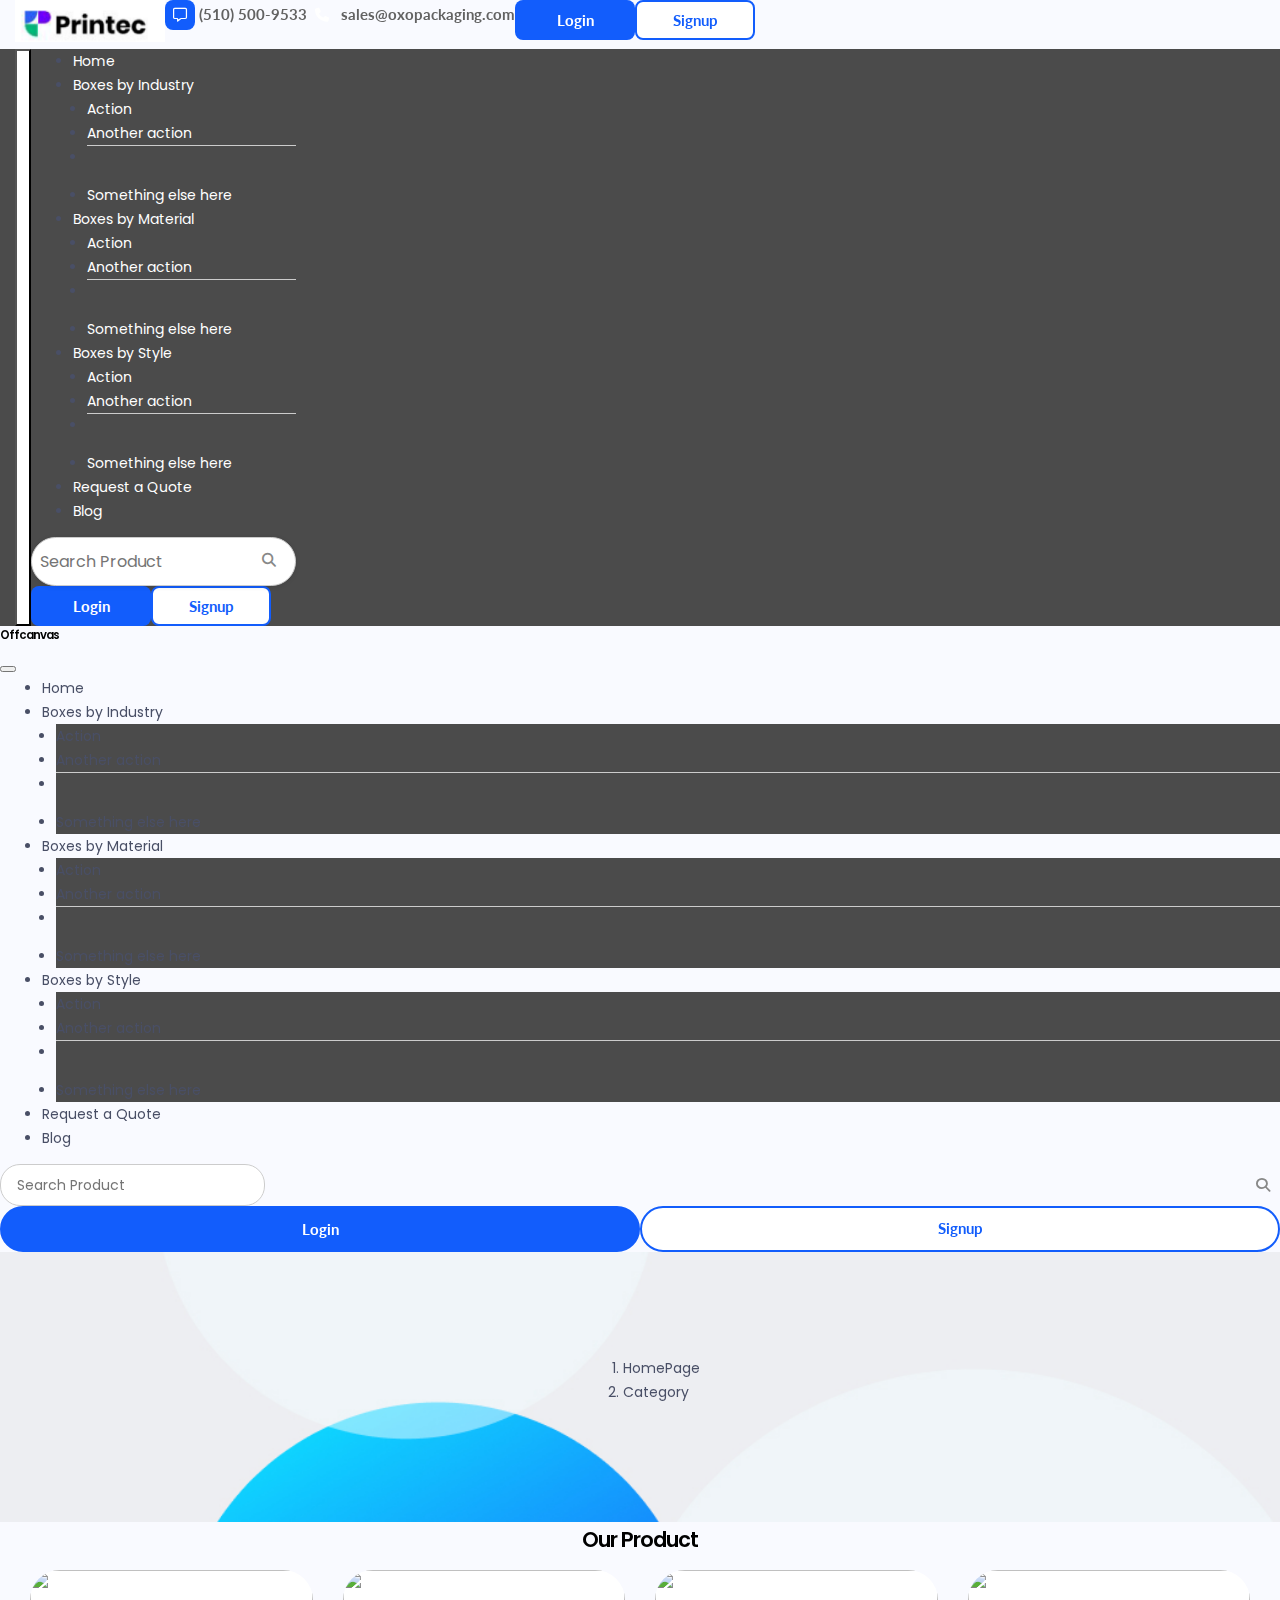
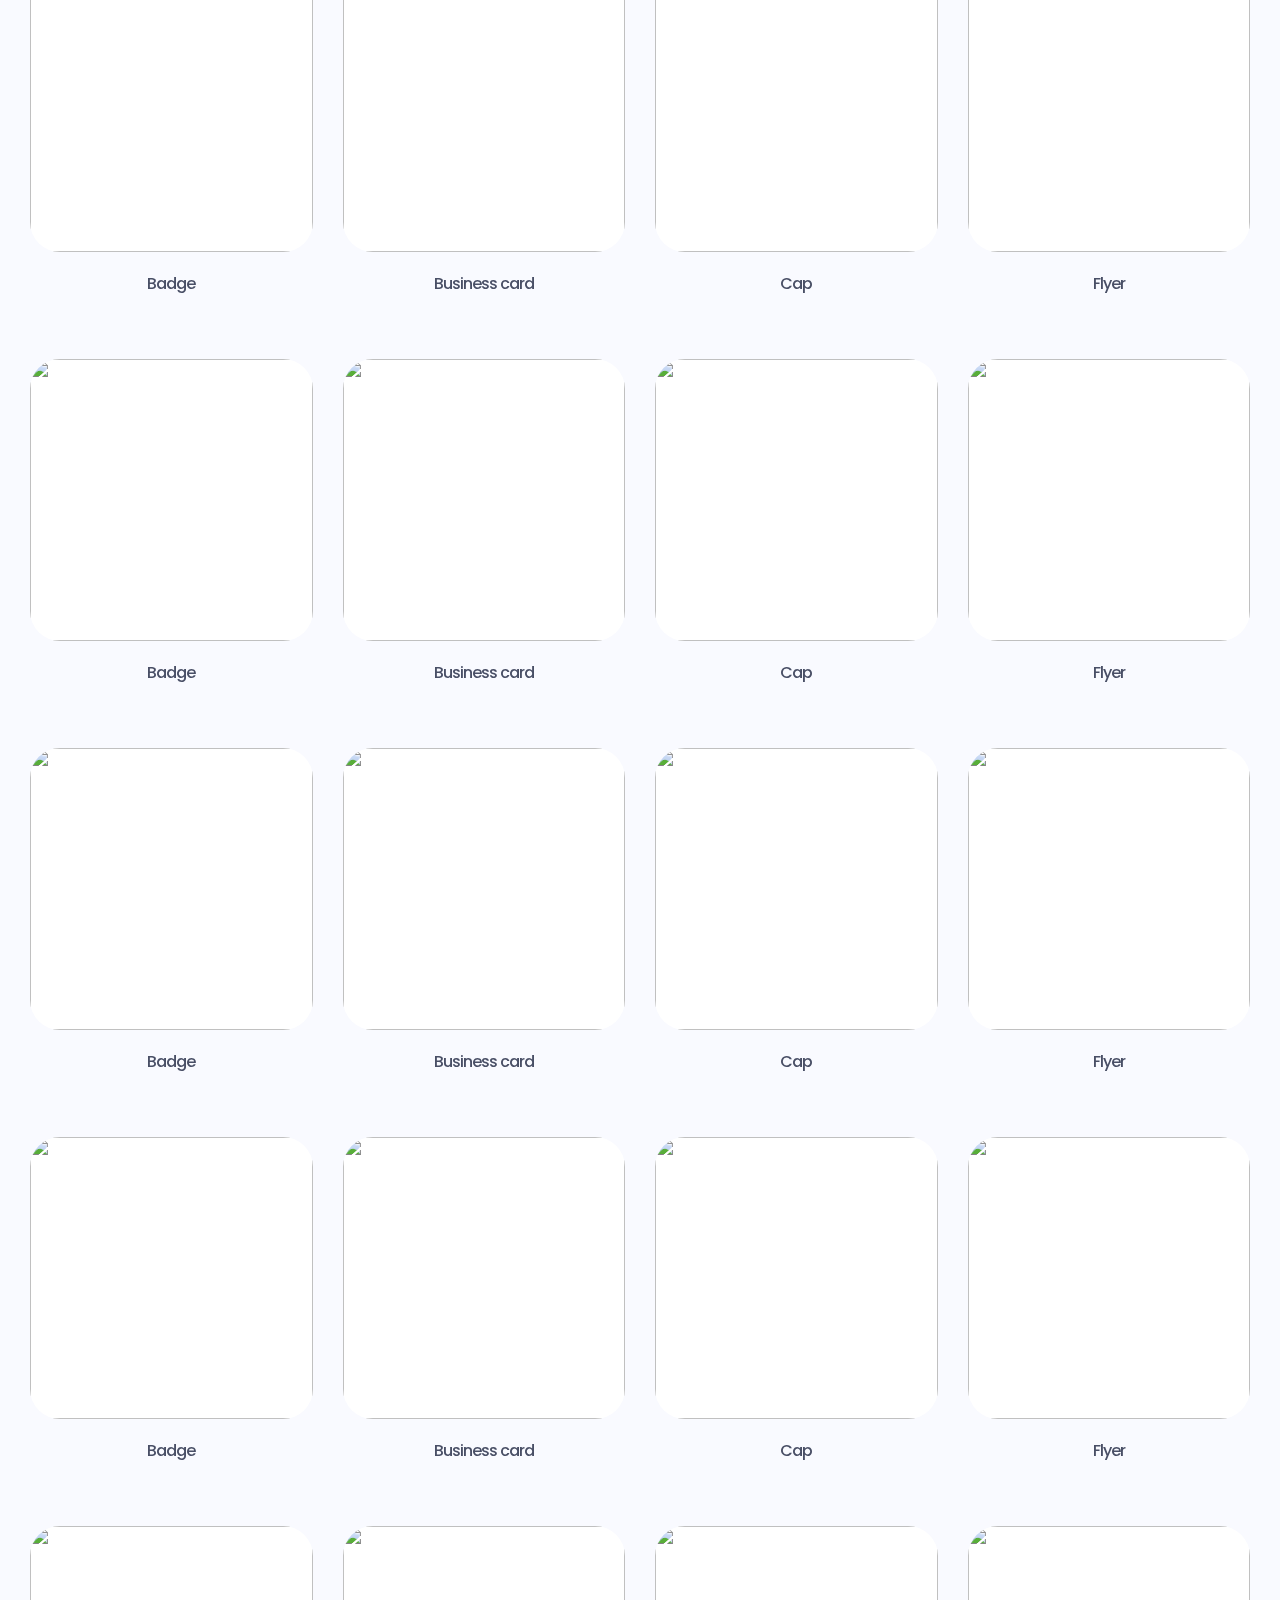
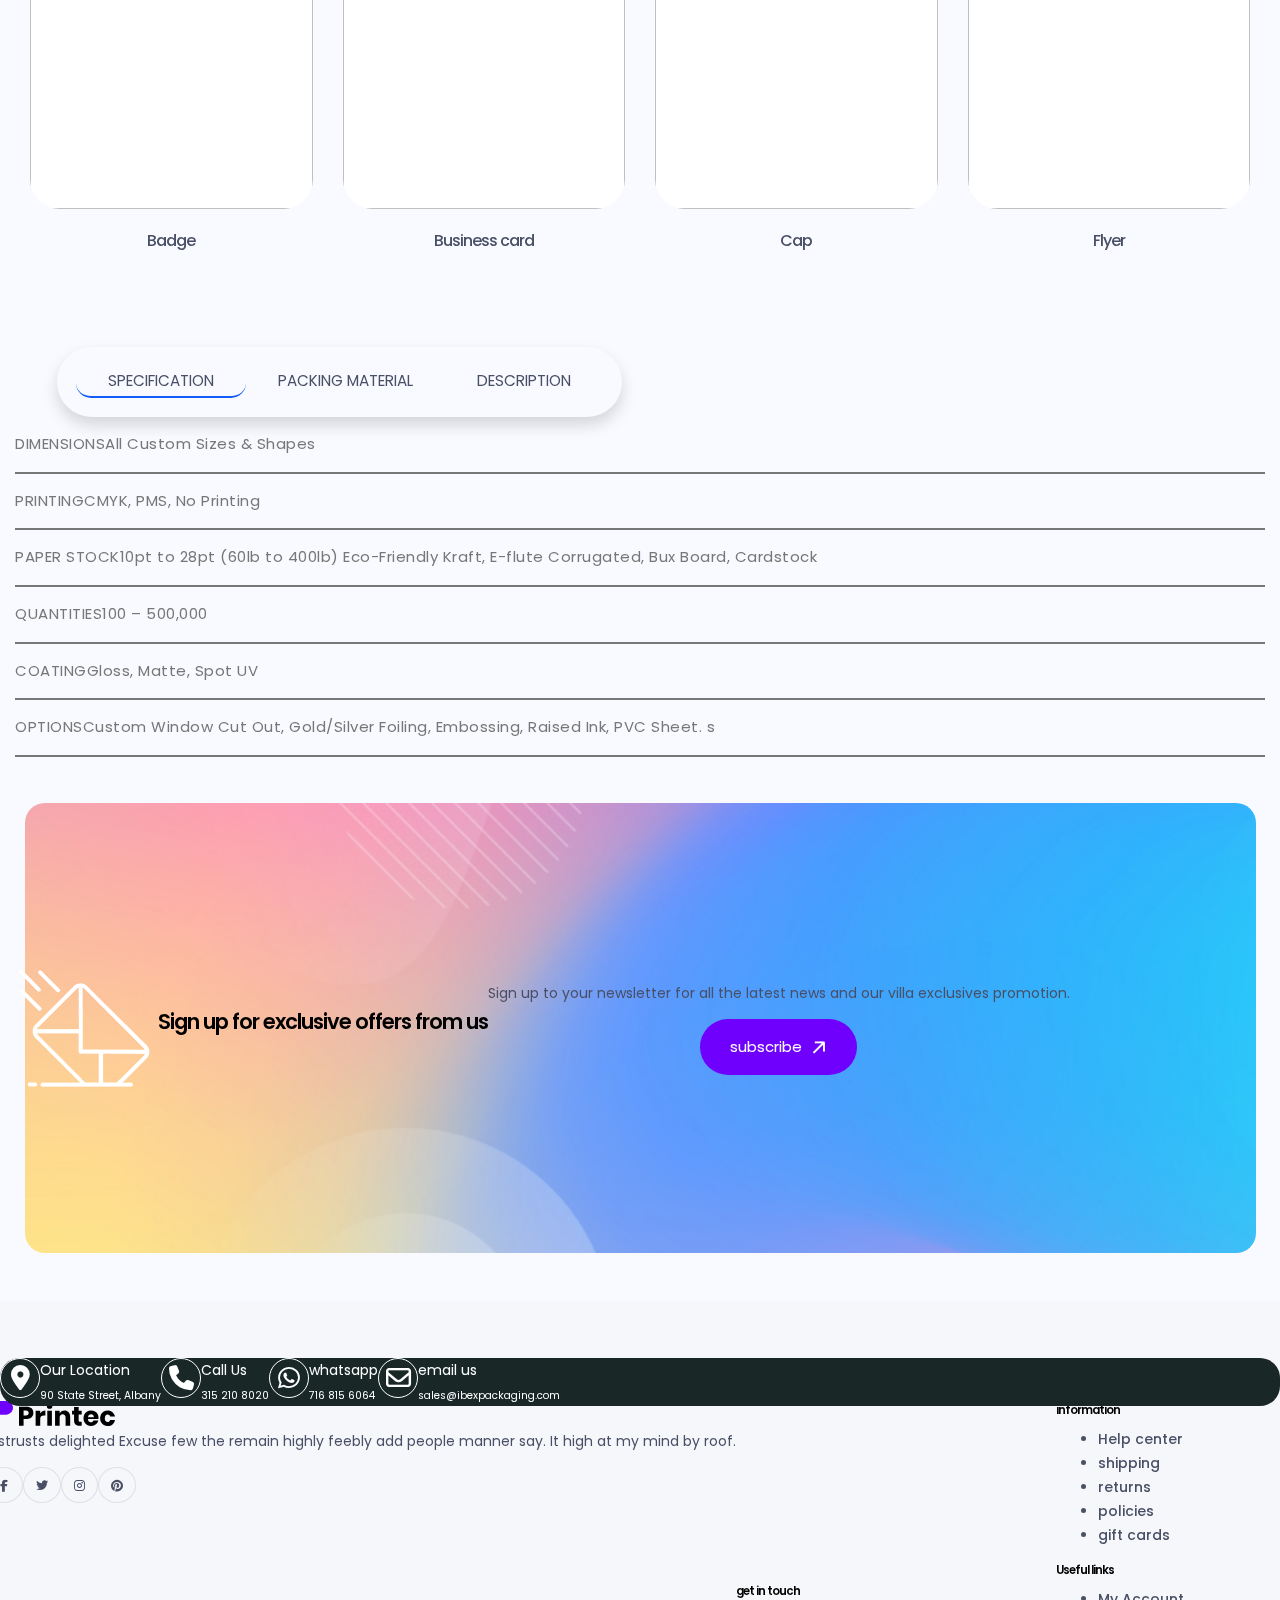
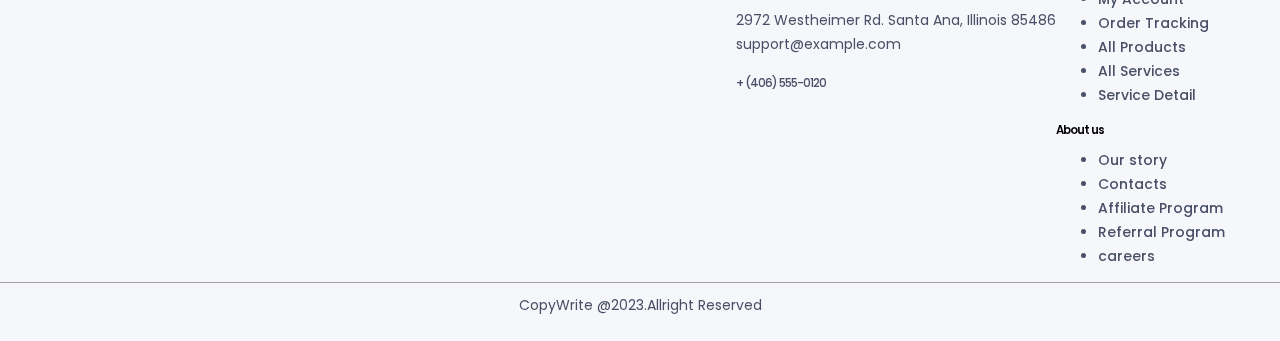
==== categorypage.html @ 9738be98 "first commit" ====
<!DOCTYPE html>
<html lang="en">

<head>
  <meta charset="utf-8" />
  <meta name="viewport" content="width=device-width, initial-scale=1" />
  <title>Custom Box Website</title>
  <link href="https://cdn.jsdelivr.net/npm/bootstrap@5.3.2/dist/css/bootstrap.min.css" rel="stylesheet"
    integrity="sha384-T3c6CoIi6uLrA9TneNEoa7RxnatzjcDSCmG1MXxSR1GAsXEV/Dwwykc2MPK8M2HN" crossorigin="anonymous" />
  <link rel="stylesheet" href="./asset/css/style.css" />
  <link rel="stylesheet" href="./asset/css/mainhome.css" />

  <link href="https://cdnjs.cloudflare.com/ajax/libs/font-awesome/5.13.0/css/all.min.css" rel="stylesheet" />

  <!-- F-Awesome  -->
  <link rel="stylesheet" href="https://cdnjs.cloudflare.com/ajax/libs/font-awesome/6.4.2/css/all.min.css" />

  <link rel="stylesheet" href="./asset/css/swiper-bundle.min.css" />

  <link rel="stylesheet" href="./asset/css/test.css" />

  <!--###############> AOS Animation Style Start <#################  -->
  <link href="https://unpkg.com/aos@2.3.1/dist/aos.css" rel="stylesheet" />
  <!--###############> AOS Animation Style End  <#################  -->

  <!-- /*###########< New Asstes Start <############# */ -->
  <link rel="stylesheet" href="./themes/demo-child/style8a54.css">
  <link rel="stylesheet" href="./themes/printec/assets/css/base/elementor1576.css">
  <link rel="stylesheet" href="./themes/printec/assets/css/base/gutenberg-blocks1576.css">
  <link rel="stylesheet" href="./themes/printec/assets/css/base/slick-theme1576.css">
  <link rel="stylesheet" href="./themes/printec/assets/css/base/slick1576.css">
  <link rel="stylesheet" href="./themes/printec/assets/css/dokan/dokan1576.css">
  <link rel="stylesheet" href="./themes/printec/assets/css/libs/jquery.scrollbar1576.css">
  <link rel="stylesheet" href="./themes/printec/assets/css/libs/magnific-popup1576.css">
  <link rel="stylesheet" href="./themes/printec/assets/css/libs/tooltipster.bundle.min1576.css">
  <link rel="stylesheet" href="./themes/printec/assets/css/woocommerce/woocommerce1576.css">
  <link rel="stylesheet" href="./themes/printec/assets/fonts/slick.eot">
  <link rel="stylesheet" href="./themes/printec/assets/fonts/slick.svg">
  <link rel="stylesheet" href="./themes/printec/assets/fonts/slick.ttf">
  <link rel="stylesheet" href="./themes/printec/assets/fonts/slick.woff">
  <link rel="stylesheet" href="./themes/printec/assets/fonts/slickd41d.eot">



  <link rel="stylesheet" href="./themes/printec/style1576.css">



  <!-- WP Css  -->


  <link rel="stylesheet" href="./uploads/elementor/css/custom-frontend.min90b6.css">
  <style>
    @import url(https://fonts.googleapis.com/css?family=Open+Sans:400,600);

    .captchaform {
      position: relative;
      margin: 20px auto;
      width: 300px;
    }

    .submit__generated {
      display: inline-block;
    }

    .submit__generated span {
      display: inline-block;
      width: 35px;
      height: 35px;
      vertical-align: center;
      line-height: 35px;
      font-weight: bold;
      font-size: 16px;
      color: White;
      text-align: center;
      letter-spacing: 1px;
      text-transform: uppercase;
      border: 1px solid white;
      border-radius: 4px;
    }

    .submit__generated.valid:after,
    .submit__generated.unvalid:after {
      font-family: FontAwesome;
      font-size: 18px;
      margin-left: 10px;
    }

    .submit__generated.valid:after {
      content: "\f00c";
      color: #2ecc71;
    }

    .submit__generated.unvalid:after {
      content: "\f00d";
      color: #e74c3c;
    }

    .submit__generated.valid .submit__input {
      border: 1px solid #2ecc71;
      color: #2ecc71 !important;
    }

    .submit__generated.unvalid .submit__input {
      border: 1px solid #e74c3c;
      color: #e74c3c;
    }

    .submit__generated .submit__input {
      position: relative;
      outline: 0;
      height: 35px;
      width: 35px;
      border-radius: 4px;
      border: 1px solid #42a0dd;
      color: #42a0dd;
      text-align: center;
      font-weight: bold;
      font-size: 16px;
      top: -2px;
    }

    .refreshcaptcha {
      margin: 4px 0 0px 5px;
      padding: 5px;
      font-size: 18px;
      color: White;
      cursor: pointer;
      transform-origin: center center;
      transition: transform 0.2s ease-out, color 0.2s ease-out;
    }

    .refreshcaptcha:hover {
      color: white;
      transform: rotate(180deg);
    }

    .submit__error,
    .submit__error--empty {
      color: #e74c3c;
      position: absolute;
      margin-top: 0px;
      margin-left: 100px;
    }

    .submit {
      display: block;
      margin: 50px 0;
      padding: 7px 15px;
      font-weight: bold;
      font-size: 16px;
      color: #fff;
      letter-spacing: 1px;
      text-transform: uppercase;
      outline: none;
      border: 0;
      background-color: #42a0dd;
      background-clip: padding-box;
      border-radius: 3px;
      box-shadow: 0 4px 0 #2c81ba;
      opacity: 1;
      transition: transform 0.2s ease-out, opacity 0.2s ease-out;
    }

    .submit:hover {
      background-color: #3498db;
    }

    .submit:active,
    .submit.enter-press,
    .submit.overlay {
      margin: 55px 0 46px 0;
      box-shadow: none;
    }

    .submit__overlay {
      height: 50px;
      width: 110px;
      background-color: rgba(255, 255, 255, 0.8);
      position: absolute;
      margin-top: -90px;
      margin-left: -5px;
    }

    .low-opa {
      opacity: 0.4;
    }

    .fadeOut {
      opacity: 0;
      transform: translateY(10px);
    }

    .fadeIn {
      opacity: 1 !important;
      transform: translateY(0px) !important;
    }

    /* new Csss */
    .banr-section {
      background-image: url(./asset/img/h5-bg.jpg);
      background-repeat: no-repeat;
      background-size: cover;
      width: 100%;
      /* height: 50vh !important; */
      height: 50vh;
      border-radius: 20px;
    }

    .btn-Bgtheme {
      cursor: pointer;
      padding: 15px 30px;
      text-decoration: none;
      text-shadow: none;
      background-color: #7000fe;
      border: none;
      border-radius: 50px;
      font-size: 15px;
      color: white;
    }

    @media(max-width:1250px) {
      .banr-section {
        height: 120vh !important;
      }
    }

    @media(max-width:786px) {
      .banr-section {
        height: 150vh !important;
      }
    }

    .Specifications {
      font-size: 15px;
      color: #777777;
      letter-spacing: 0.5px;
    }

    .customSize {
      font-size: 15px;
      color: #777777;
      letter-spacing: 0.5px;
    }

    .Hrtags {
      height: 2px;
      background-color: #777777;
      width: 100%;
    }

    .Discrip {
      line-height: 2rem;
    }

    .fa-phone {
      background-color: transparent !important;
      color: white;
      padding: 8px;
      border-radius: 8px;
    }

    /* Add your CSS styles here */
    .content_section {
      display: none;
    }

    .content_section.active {
      display: block;
    }


    /* ###################nav bar CSS############## */
    .searchInput input {

      width: 100%;
      outline: none;
      border: none;

      padding: 0 0px 0 20px;
      font-size: 18px;
      box-shadow: 0px 1px 5px rgba(0, 0, 0, 0.1);

      width: 100%;
      border: 1px solid #ccc;
      padding: 8px;
      border-radius: 30px;
      width: 265px;
    }

    .searchInput input::placeholder {

      font-size: 16px;
    }



    .searchInput .resultBox {
      padding: 0;
      opacity: 0;
      pointer-events: none;
      overflow-y: auto;
      position: absolute;
      /* Position the suggestion box absolutely */
      top: 100%;
      /* Position it below the input */
      /* left: 0; */
      z-index: 999;
      /* Ensure it's above other content */
      background-color: #fff;
      /* Add background color */
      width: 100%;
      /* Set width to match the input */
      border-radius: 0 0 5px 5px;
      /* Match border radius of input */
      box-shadow: 0px 1px 5px rgba(0, 0, 0, 0.1);
    }

    .searchInput.active .resultBox {
      padding: 10px 8px;
      opacity: 1;
      width: 278px;
      margin-top: 5px;
      pointer-events: auto;
    }

    .resultBox li {
      list-style: none;
      padding: 8px 12px;
      display: none;
      width: 100%;
      cursor: default;
      border-radius: 3px;
    }

    .searchInput.active .resultBox li {
      display: block;
    }

    .resultBox li:hover {
      background: #efefef;
    }

    .searchInput .icon {
      position: absolute;
      right: 0px;
      top: -4px;
      /* height: 55px; */
      width: 55px;
      text-align: center;
      line-height: 55px;
      font-size: 14px;
      color: #888;

      cursor: pointer;
    }

    .sugestionsearch {
      position: relative;
      box-shadow: rgba(0, 0, 0, 0.04) 0px 3px 5px;


    }

    .sugestionsearch:hover {
      cursor: pointer;
    }

    .sugestionsearch span {
      position: absolute;
      top: 30px;
      right: 30px;

      color: #125DFC;
    }

    .sugestionsearch img {
      width: 100px;
    }





    .nav-bg.sticky {
      position: fixed;
      top: 0;
      left: 0px;
      padding-left: 20px;
      padding-right: 20px;
      width: 100%;
      z-index: 1000;
      /* Adjust z-index as needed */

    }

    .logo {


      display: inline-block;
      transition: all 0.3s ease;
      /* Add transition for smooth effect */
    }

    .sticklogo img {
      display: none;
    }



    .fa-message {
      background-color: #125DFC !important;
      color: white;
      padding: 8px;
      border-radius: 8px;
    }
    .Main-container{
      background-image: url('./asset/img/global_bc.jpg');
      width: 100%;
      background-repeat: no-repeat;
      background-size: cover;
      background-position: 100% 100%;
      height: 30vh;
     
    }
    @media(max-width:600px){
      .content_section{
        padding-inline: 30px;
      }
    }
  </style>
</head>

<body>
  <!--#################> Main Home Page Start<############# -->

  <!-- ----------Navbar------------------------->
  <div class="col-full container-xxl py-2">
    <div class="row p-0 m-0">
      <div class="col-lg-3 p-0">
        <a href class="logo d-none d-lg-block"><img src="./asset/img/logo.png" class="mb-2" alt width="150px" /></a>
      </div>
      <div class="col-lg-6 p-0 m-0">
        <div class="d-flex justify-content-around pt-2">
          <div>
            <a href class="text-decoration-none">
              <i class="fa-regular fa-message"></i>
              <span class="contact-txt ms-sm-2 text-nowrap">(510) 500-9533</span>
            </a>
          </div>
          <div>
            <a href class="text-decoration-none">
              <i class="fa-solid fa-phone ms-sm-3"></i>
              <span class="contact-txt ms-sm-2 text-nowrap">sales@oxopackaging.com</span>
            </a>
          </div>
        </div>
      </div>
      <div class="col-lg-3 pt-1 d-flex d-none d-lg-flex justify-content-end">
        <button class="nav-btn">Login</button>
        <button class="nav-btn2 ms-3">Signup</button>
      </div>
    </div>
  </div>

  <section class="nav-bg">
    <div class="container">
      <div class="row p-0 m-0">
        <nav class="navbar navbar-expand-lg nav-bg">
          <div class="container-xxl d-flex justify-content-between">
            <a href class="logo  sticklogo"><img src="./asset/img/logo.png" class="mb-2" alt width="150px" /></a>
            <button class="navbar-toggler" type="button" data-bs-toggle="offcanvas" data-bs-target="#offcanvasExample"
              aria-controls="offcanvasExample">
              <span class="navbar-toggler-icon toggle-clr"></span>
            </button>
            <div class="collapse navbar-collapse navv" id="navbarSupportedContent">
              <ul class="navbar-nav navv1 me-auto mb-2 mb-lg-0">
                <li class="nav-item me-2">
                  <a class="nav-link" aria-current="page" href="index.html">Home</a>
                </li>
                <li class="nav-item dropdown me-2" id="BoxByIndus">
                  <a class="nav-link dropdown-toggle" id="navbarDropdown" role="button" data-bs-toggle="dropdown"
                    aria-expanded="false">
                    Boxes by Industry
                  </a>
                  <ul class="dropdown-menu" aria-labelledby="navbarDropdown">
                    <li><a class="dropdown-item" href="#">Action</a></li>
                    <li>
                      <a class="dropdown-item" href="#">Another action</a>
                    </li>
                    <li>
                      <hr class="dropdown-divider" />
                    </li>
                    <li>
                      <a class="dropdown-item" href="#">Something else here</a>
                    </li>
                  </ul>
                </li>

                <li class="nav-item dropdown me-2" id="BoxByStylematerail">
                  <a class="nav-link dropdown-toggle" href="#" id="navbarDropdown" role="button"
                    data-bs-toggle="dropdown" aria-expanded="false">
                    Boxes by Material
                  </a>
                  <ul class="dropdown-menu" aria-labelledby="navbarDropdown">
                    <li><a class="dropdown-item" href="#">Action</a></li>
                    <li>
                      <a class="dropdown-item" href="#">Another action</a>
                    </li>
                    <li>
                      <hr class="dropdown-divider" />
                    </li>
                    <li>
                      <a class="dropdown-item" href="#">Something else here</a>
                    </li>
                  </ul>
                </li>
                <li id="BoxByStyle" class="nav-item dropdown me-2">
                  <a class="nav-link dropdown-toggle" href="#" id="navbarDropdown" role="button"
                    data-bs-toggle="dropdown" aria-expanded="false">
                    Boxes by Style
                  </a>
                  <ul class="dropdown-menu" aria-labelledby="navbarDropdown">
                    <li><a class="dropdown-item" href="#">Action</a></li>
                    <li>
                      <a class="dropdown-item" href="#">Another action</a>
                    </li>
                    <li>
                      <hr class="dropdown-divider" />
                    </li>
                    <li>
                      <a class="dropdown-item" href="#">Something else here</a>
                    </li>
                  </ul>
                </li>
                <li class="nav-item">
                  <a class="nav-link" aria-current="page" href="RequestQuate.html">Request a Quote</a>
                </li>
                <li class="nav-item">
                  <a class="nav-link" aria-current="page" href="#">Blog</a>
                </li>
              </ul>
              <!-- <div class="searchbar my-1">
                <input class="search_input" type="text" name placeholder="Search Product" />
                <i class="fas fa-search search_icon"></i>
              </div> -->
              <div class="searchbar">


                <div class="searchInput">
                  <input type="text" placeholder="Search Product">
                  <div class="resultBox">
                    <!-- here list are inserted from javascript -->
                  </div>
                  <div class="icon"><i class="fas fa-search"></i></div>
                </div>

              </div>

              <div>
                <div class="col-md-3 d-flex d-sm-block d-lg-none">
                  <button class="nav-btn mb-3">Login</button>
                  <button class="nav-btn2 ms-1">Signup</button>
                </div>
              </div>
            </div>
          </div>
        </nav>
      </div>
    </div>
  </section>


  <div class="offcanvas offcanvas-start" tabindex="-1" id="offcanvasExample" aria-labelledby="offcanvasExampleLabel">
    <div class="offcanvas-header">
      <h5 class="offcanvas-title" id="offcanvasExampleLabel">Offcanvas</h5>
      <button type="button" class="btn-close text-reset" data-bs-dismiss="offcanvas" aria-label="Close"></button>
    </div>
    <div class="offcanvas-body">
      <ul class="navbar-nav navv1 me-auto mb-2 mb-lg-0">
        <li class="nav-item me-3">
          <a class="nav-link" aria-current="page" href="index.html">Home</a>
        </li>
        <li class="nav-item dropdown me-3">
          <a class="nav-link dropdown-toggle" href="#" id="navbarDropdown" role="button" data-bs-toggle="dropdown"
            aria-expanded="false">
            Boxes by Industry
          </a>
          <ul class="dropdown-menu" aria-labelledby="navbarDropdown">
            <li><a class="dropdown-item" href="#">Action</a></li>
            <li><a class="dropdown-item" href="#">Another action</a></li>
            <li>
              <hr class="dropdown-divider" />
            </li>
            <li><a class="dropdown-item" href="#">Something else here</a></li>
          </ul>
        </li>

        <li class="nav-item dropdown me-3">
          <a class="nav-link dropdown-toggle" href="#" id="navbarDropdown" role="button" data-bs-toggle="dropdown"
            aria-expanded="false">
            Boxes by Material
          </a>
          <ul class="dropdown-menu" aria-labelledby="navbarDropdown">
            <li><a class="dropdown-item" href="#">Action</a></li>
            <li><a class="dropdown-item" href="#">Another action</a></li>
            <li>
              <hr class="dropdown-divider" />
            </li>
            <li><a class="dropdown-item" href="#">Something else here</a></li>
          </ul>
        </li>
        <li class="nav-item dropdown me-3">
          <a class="nav-link dropdown-toggle" href="#" id="navbarDropdown" role="button" data-bs-toggle="dropdown"
            aria-expanded="false">
            Boxes by Style
          </a>
          <ul class="dropdown-menu" aria-labelledby="navbarDropdown">
            <li><a class="dropdown-item" href="#">Action</a></li>
            <li><a class="dropdown-item" href="#">Another action</a></li>
            <li>
              <hr class="dropdown-divider" />
            </li>
            <li><a class="dropdown-item" href="#">Something else here</a></li>
          </ul>
        </li>
        <li class="nav-item">
          <a class="nav-link" aria-current="page" href="RequestQuate.html">Request a Quote</a>
        </li>
        <li class="nav-item">
          <a class="nav-link" aria-current="page" href="#">Blog</a>
        </li>
      </ul>
      <div class="searchbar mb-3">
        <input class="search_input w-100" type="text" name placeholder="Search Product" />
        <i class="fas fa-search search_icon"></i>
      </div>

      <div>
        <div class="col-md-12 d-flex d-sm-block d-lg-none">
          <button class="nav-btnoff mb-3 w-100">Login</button>
          <button class="nav-btn2off mb-3 ms-1">Signup</button>
        </div>
      </div>
    </div>
  </div>
  <!--################> OffCanva End<################# -->
  <!--################> OffCanva End<################# -->

<!--###############> Crousel Start <################# -->
<!-- 
  <div class="maincustoomhome">
    <div id="carouselExampleFade" class="carousel slide carousel-fade" data-bs-ride="carousel">
      <div class="carousel-inner">
        <div class="carousel-item active slider-img">
          <section class="bg-banner">
            <div class="container">
              <div class="row p-0 m-0 p-3">
                <div class="col-lg-5 col-md-6">
                  <div class="Left-col">
                    <p class="para-txt text-white pt-5 pt-6">CUSTOM BOXES</p>
                    <p class="CS-TXT text-capitalize">
                      Customized bulk paper bags
                    </p>
                    <p class="para-txt text-capitalize">
                      Turn your ideas into premium products that leave a
                      lasting impression
                    </p>
                    <div class>
                      <button class="btn btn-lg sec2_custom-button mt-2">
                        Shop Now<i class="fa-solid fa-arrow-right sec2_custom_icon ms-1"></i>
                      </button>
                    </div>
                  </div>
                </div>
                <div class="col-lg-7 col-md-6 d-none d-md-block animatedingbox">
                  <img src="./asset/img/image_11-removebg-preview 1.png" class="pt-5 w-100" alt />
                </div>
              </div>
            </div>
          </section>
        </div>
        <div class="carousel-item pb-5 pb-md-0">
          <div class="slider-img secondcarousel">
            <img src="./asset/img/7xm.xyz169494.jpg" class="d-block w-100 img-slid" alt="..." />
          </div>
          <div class="custom-carousel-caption">
            <p class="fst-italic">Custom Boxes</p>
            <h3 class="CS-TXT mb-5 ms-4">Customized bulk paper bags</h3>
            <div class="row p-0 m-0">
              <div class="col-lg-1"></div>
              <div class="col-lg-5">
                <button class="btn w-100 btn-lg sec2_custom-button1 mt-2 px-5 py-3 text-nowrap">
                  Shop Now
                </button>
              </div>
              <div class="col-lg-5">
                <button class="btn w-100 btn-lg sec2_custom-button2 mt-2 px-5 py-3 text-nowrap">
                  Shop Now
                </button>
              </div>
              <div class="col-lg-1"></div>
            </div>
          </div>
        </div>
      </div>
      <button class="carousel-control-prev" type="button" data-bs-target="#carouselExampleFade" data-bs-slide="prev">
        <span class aria-hidden="true"></span>
        
      </button>
      <button class="carousel-control-next" type="button" data-bs-target="#carouselExampleFade" data-bs-slide="next">
        <span class aria-hidden="true"></span>
        <span class="visually-hidden">Next</span>
      </button>
    </div>

    <!--###############> Crousel End <################# -->
<!-- 
    <section class="bg-transparent masterlightsection">
      <div class="container">
        <div class="row p-0 m-0">
          <div class="col-md-4 mb-3 mb-md-0 p-0 p-md-1">
            <div class="bg-white boxeshome">
              <div class="d-flex p-3 mb-md-0 mb-5">
                <div>
                  <img src="./asset/img/Group 14.png" alt width="54px" />
                </div>
                <div class="ms-3">
                  <p class="mb-0 banner-para">Free Shipping & Return</p>
                  <p class="mb-0">Free Shipping on orders over $199</p>
                </div>
              </div>
            </div>
          </div>
          <div class="col-md-4 mb-3 mb-md-0 p-0 p-md-1">
            <div class="bg-white boxeshome">
              <div class="d-flex p-3 mb-md-0 mb-5">
                <div>
                  <img src="./asset/img/Group 14.png" alt width="54px" />
                </div>
                <div class="ms-3">
                  <p class="mb-0 banner-para">Free Shipping & Return</p>
                  <p class="mb-0">Free Shipping on orders over $199</p>
                </div>
              </div>
            </div>
          </div>
          <div class="col-md-4 mb-3 mb-md-0 p-0 p-md-1">
            <div class="bg-white boxeshome">
              <div class="d-flex p-3">
                <div>
                  <img src="./asset/img/Group 14.png" alt width="54px" />
                </div>
                <div class="ms-3">
                  <p class="mb-0 banner-para">Free Shipping & Return</p>
                  <p class="mb-0">Free Shipping on orders over $199</p>
                </div>
              </div>
            </div>
          </div>
        </div>
      </div>
    </section>
  </div> -->

  
  <!-- ############new section ##############-->

  
<section>
  <div class="Main-container d-flex justify-content-center align-items-center">
    <nav class=" " style="--bs-breadcrumb-divider: '>';" aria-label="breadcrumb">
      <ol class="breadcrumb">
        <li class="breadcrumb-item fs-6 "><a href="#">HomePage</a></li>
        <li class="breadcrumb-item fs-6  active" aria-current="page">Category</li>
      </ol>
    </nav>
    
  </div>
</section>
  <!-- new section start -->
  <section class="py-3 pt-4 ">
    <div class="col-full ">
      <h2 class="text-center py-2 ">Our Product</h2>
      <div class="woocommerce"></div>
      <div id="primary" class="content-area">
        <main id="main" class="site-main">
          <ul class="printec-products products columns-4">
            <li
              class="product-style-default service-product product type-product post-7294 status-publish first instock product_cat-design-online product_tag-badge product_tag-design-online has-post-thumbnail shipping-taxable purchasable product-type-variable has-default-attributes">
              <div class="product-block">
                <div class="content-product-imagin" style="margin-bottom: -10px;"></div>
                <div class="product-transition">
                  <div class="product-image image-main"><img width="600" height="600"
                      src="https://demo2.pavothemes.com/printec/wp-content/uploads/2023/02/product_16-600x600.jpg"
                      class="attachment-woocommerce_thumbnail size-woocommerce_thumbnail" alt="" decoding="async"
                      loading="lazy"
                      srcset="https://demo2.pavothemes.com/printec/wp-content/uploads/2023/02/product_16-600x600.jpg 600w"
                      sizes="(max-width: 600px) 100vw, 600px"></div>

                  <a href="" class="woocommerce-LoopProduct-link woocommerce-loop-product__link"> </a>
                </div>
                <div class="product-caption">
                  <h3 class="woocommerce-loop-product__title"><a href="">Badge</a></h3>


                </div>
              </div>
            </li>
            <li
              class="product-style-default service-product product type-product post-7229 status-publish instock product_cat-business-cards product_cat-design-online product_tag-business-card product_tag-design-online has-post-thumbnail shipping-taxable purchasable product-type-variable has-default-attributes">
              <div class="product-block">
                <div class="content-product-imagin" style="margin-bottom: -10px;"></div>
                <div class="product-transition">
                  <div class="product-image image-main"><img width="600" height="600"
                      src="	https://demo2.pavothemes.com/printec/wp-content/uploads/2023/02/product_19-600x600.jpg"
                      class="attachment-woocommerce_thumbnail size-woocommerce_thumbnail" alt="" decoding="async"
                      loading="lazy"
                      srcset="https://demo2.pavothemes.com/printec/wp-content/uploads/2023/02/product_19-600x600.jpg  "
                      sizes="(max-width: 600px) 100vw, 600px"></div>

                  <a href="" class="woocommerce-LoopProduct-link woocommerce-loop-product__link"> </a>
                </div>
                <div class="product-caption">
                  <h3 class="woocommerce-loop-product__title"><a
                      href="https://demo2.pavothemes.com/printec/shop/business-card/">Business card</a></h3>

                </div>
              </div>
            </li>
            <li
              class="product-style-default service-product product type-product post-6968 status-publish instock product_cat-design-online product_tag-cap product_tag-design-online has-post-thumbnail shipping-taxable purchasable product-type-variable has-default-attributes">
              <div class="product-block">
                <div class="content-product-imagin" style="margin-bottom: -10px;"></div>
                <div class="product-transition">
                  <div class="product-image image-main"><img width="600" height="600"
                      src="	https://demo2.pavothemes.com/printec/wp-content/uploads/2023/02/product_28-600x600.jpg"
                      class="attachment-woocommerce_thumbnail size-woocommerce_thumbnail" alt="" decoding="async"
                      loading="lazy"
                      srcset="	https://demo2.pavothemes.com/printec/wp-content/uploads/2023/02/product_28-600x600.jpg 600w"
                      sizes="(max-width: 600px) 100vw, 600px"></div>

                  <a href="" class="woocommerce-LoopProduct-link woocommerce-loop-product__link"> </a>
                </div>
                <div class="product-caption">
                  <h3 class="woocommerce-loop-product__title"><a href="">Cap</a></h3>


                </div>
              </div>
            </li>
            <li
              class="product-style-default service-product product type-product post-7239 status-publish last instock product_cat-design-online product_tag-design-online product_tag-flyer has-post-thumbnail shipping-taxable purchasable product-type-variable has-default-attributes">
              <div class="product-block">
                <div class="content-product-imagin"></div>
                <div class="product-transition">
                  <div class="product-image image-main"><img width="600" height="600"
                      src="	https://demo2.pavothemes.com/printec/wp-content/uploads/2023/02/product_13-600x600.jpg"
                      class="attachment-woocommerce_thumbnail size-woocommerce_thumbnail" alt="" decoding="async"
                      loading="lazy"
                      srcset="	https://demo2.pavothemes.com/printec/wp-content/uploads/2023/02/product_13-600x600.jpg 600w"
                      sizes="(max-width: 600px) 100vw, 600px"></div>

                  <a href="" class="woocommerce-LoopProduct-link woocommerce-loop-product__link"> </a>
                </div>
                <div class="product-caption">
                  <h3 class="woocommerce-loop-product__title"><a href="">Flyer</a></h3>

                </div>
              </div>
            </li>
           

          </ul>

        </main>
      </div>
      <div id="primary" class="content-area">
        <main id="main" class="site-main">
          <ul class="printec-products products columns-4">
            <li
              class="product-style-default service-product product type-product post-7294 status-publish first instock product_cat-design-online product_tag-badge product_tag-design-online has-post-thumbnail shipping-taxable purchasable product-type-variable has-default-attributes">
              <div class="product-block">
                <div class="content-product-imagin" style="margin-bottom: -10px;"></div>
                <div class="product-transition">
                  <div class="product-image image-main"><img width="600" height="600"
                      src="https://demo2.pavothemes.com/printec/wp-content/uploads/2023/02/product_16-600x600.jpg"
                      class="attachment-woocommerce_thumbnail size-woocommerce_thumbnail" alt="" decoding="async"
                      loading="lazy"
                      srcset="https://demo2.pavothemes.com/printec/wp-content/uploads/2023/02/product_16-600x600.jpg 600w"
                      sizes="(max-width: 600px) 100vw, 600px"></div>

                  <a href="" class="woocommerce-LoopProduct-link woocommerce-loop-product__link"> </a>
                </div>
                <div class="product-caption">
                  <h3 class="woocommerce-loop-product__title"><a href="">Badge</a></h3>


                </div>
              </div>
            </li>
            <li
              class="product-style-default service-product product type-product post-7229 status-publish instock product_cat-business-cards product_cat-design-online product_tag-business-card product_tag-design-online has-post-thumbnail shipping-taxable purchasable product-type-variable has-default-attributes">
              <div class="product-block">
                <div class="content-product-imagin" style="margin-bottom: -10px;"></div>
                <div class="product-transition">
                  <div class="product-image image-main"><img width="600" height="600"
                      src="	https://demo2.pavothemes.com/printec/wp-content/uploads/2023/02/product_19-600x600.jpg"
                      class="attachment-woocommerce_thumbnail size-woocommerce_thumbnail" alt="" decoding="async"
                      loading="lazy"
                      srcset="https://demo2.pavothemes.com/printec/wp-content/uploads/2023/02/product_19-600x600.jpg  "
                      sizes="(max-width: 600px) 100vw, 600px"></div>

                  <a href="" class="woocommerce-LoopProduct-link woocommerce-loop-product__link"> </a>
                </div>
                <div class="product-caption">
                  <h3 class="woocommerce-loop-product__title"><a
                      href="https://demo2.pavothemes.com/printec/shop/business-card/">Business card</a></h3>

                </div>
              </div>
            </li>
            <li
              class="product-style-default service-product product type-product post-6968 status-publish instock product_cat-design-online product_tag-cap product_tag-design-online has-post-thumbnail shipping-taxable purchasable product-type-variable has-default-attributes">
              <div class="product-block">
                <div class="content-product-imagin" style="margin-bottom: -10px;"></div>
                <div class="product-transition">
                  <div class="product-image image-main"><img width="600" height="600"
                      src="	https://demo2.pavothemes.com/printec/wp-content/uploads/2023/02/product_28-600x600.jpg"
                      class="attachment-woocommerce_thumbnail size-woocommerce_thumbnail" alt="" decoding="async"
                      loading="lazy"
                      srcset="	https://demo2.pavothemes.com/printec/wp-content/uploads/2023/02/product_28-600x600.jpg 600w"
                      sizes="(max-width: 600px) 100vw, 600px"></div>

                  <a href="" class="woocommerce-LoopProduct-link woocommerce-loop-product__link"> </a>
                </div>
                <div class="product-caption">
                  <h3 class="woocommerce-loop-product__title"><a href="">Cap</a></h3>


                </div>
              </div>
            </li>
            <li
              class="product-style-default service-product product type-product post-7239 status-publish last instock product_cat-design-online product_tag-design-online product_tag-flyer has-post-thumbnail shipping-taxable purchasable product-type-variable has-default-attributes">
              <div class="product-block">
                <div class="content-product-imagin"></div>
                <div class="product-transition">
                  <div class="product-image image-main"><img width="600" height="600"
                      src="	https://demo2.pavothemes.com/printec/wp-content/uploads/2023/02/product_13-600x600.jpg"
                      class="attachment-woocommerce_thumbnail size-woocommerce_thumbnail" alt="" decoding="async"
                      loading="lazy"
                      srcset="	https://demo2.pavothemes.com/printec/wp-content/uploads/2023/02/product_13-600x600.jpg 600w"
                      sizes="(max-width: 600px) 100vw, 600px"></div>

                  <a href="" class="woocommerce-LoopProduct-link woocommerce-loop-product__link"> </a>
                </div>
                <div class="product-caption">
                  <h3 class="woocommerce-loop-product__title"><a href="">Flyer</a></h3>

                </div>
              </div>
            </li>
           

          </ul>

        </main>
      </div>
      <div id="primary" class="content-area">
        <main id="main" class="site-main">
          <ul class="printec-products products columns-4">
            <li
              class="product-style-default service-product product type-product post-7294 status-publish first instock product_cat-design-online product_tag-badge product_tag-design-online has-post-thumbnail shipping-taxable purchasable product-type-variable has-default-attributes">
              <div class="product-block">
                <div class="content-product-imagin" style="margin-bottom: -10px;"></div>
                <div class="product-transition">
                  <div class="product-image image-main"><img width="600" height="600"
                      src="https://demo2.pavothemes.com/printec/wp-content/uploads/2023/02/product_16-600x600.jpg"
                      class="attachment-woocommerce_thumbnail size-woocommerce_thumbnail" alt="" decoding="async"
                      loading="lazy"
                      srcset="https://demo2.pavothemes.com/printec/wp-content/uploads/2023/02/product_16-600x600.jpg 600w"
                      sizes="(max-width: 600px) 100vw, 600px"></div>

                  <a href="" class="woocommerce-LoopProduct-link woocommerce-loop-product__link"> </a>
                </div>
                <div class="product-caption">
                  <h3 class="woocommerce-loop-product__title"><a href="">Badge</a></h3>


                </div>
              </div>
            </li>
            <li
              class="product-style-default service-product product type-product post-7229 status-publish instock product_cat-business-cards product_cat-design-online product_tag-business-card product_tag-design-online has-post-thumbnail shipping-taxable purchasable product-type-variable has-default-attributes">
              <div class="product-block">
                <div class="content-product-imagin" style="margin-bottom: -10px;"></div>
                <div class="product-transition">
                  <div class="product-image image-main"><img width="600" height="600"
                      src="	https://demo2.pavothemes.com/printec/wp-content/uploads/2023/02/product_19-600x600.jpg"
                      class="attachment-woocommerce_thumbnail size-woocommerce_thumbnail" alt="" decoding="async"
                      loading="lazy"
                      srcset="https://demo2.pavothemes.com/printec/wp-content/uploads/2023/02/product_19-600x600.jpg  "
                      sizes="(max-width: 600px) 100vw, 600px"></div>

                  <a href="" class="woocommerce-LoopProduct-link woocommerce-loop-product__link"> </a>
                </div>
                <div class="product-caption">
                  <h3 class="woocommerce-loop-product__title"><a
                      href="https://demo2.pavothemes.com/printec/shop/business-card/">Business card</a></h3>

                </div>
              </div>
            </li>
            <li
              class="product-style-default service-product product type-product post-6968 status-publish instock product_cat-design-online product_tag-cap product_tag-design-online has-post-thumbnail shipping-taxable purchasable product-type-variable has-default-attributes">
              <div class="product-block">
                <div class="content-product-imagin" style="margin-bottom: -10px;"></div>
                <div class="product-transition">
                  <div class="product-image image-main"><img width="600" height="600"
                      src="	https://demo2.pavothemes.com/printec/wp-content/uploads/2023/02/product_28-600x600.jpg"
                      class="attachment-woocommerce_thumbnail size-woocommerce_thumbnail" alt="" decoding="async"
                      loading="lazy"
                      srcset="	https://demo2.pavothemes.com/printec/wp-content/uploads/2023/02/product_28-600x600.jpg 600w"
                      sizes="(max-width: 600px) 100vw, 600px"></div>

                  <a href="" class="woocommerce-LoopProduct-link woocommerce-loop-product__link"> </a>
                </div>
                <div class="product-caption">
                  <h3 class="woocommerce-loop-product__title"><a href="">Cap</a></h3>


                </div>
              </div>
            </li>
            <li
              class="product-style-default service-product product type-product post-7239 status-publish last instock product_cat-design-online product_tag-design-online product_tag-flyer has-post-thumbnail shipping-taxable purchasable product-type-variable has-default-attributes">
              <div class="product-block">
                <div class="content-product-imagin"></div>
                <div class="product-transition">
                  <div class="product-image image-main"><img width="600" height="600"
                      src="	https://demo2.pavothemes.com/printec/wp-content/uploads/2023/02/product_13-600x600.jpg"
                      class="attachment-woocommerce_thumbnail size-woocommerce_thumbnail" alt="" decoding="async"
                      loading="lazy"
                      srcset="	https://demo2.pavothemes.com/printec/wp-content/uploads/2023/02/product_13-600x600.jpg 600w"
                      sizes="(max-width: 600px) 100vw, 600px"></div>

                  <a href="" class="woocommerce-LoopProduct-link woocommerce-loop-product__link"> </a>
                </div>
                <div class="product-caption">
                  <h3 class="woocommerce-loop-product__title"><a href="">Flyer</a></h3>

                </div>
              </div>
            </li>
           

          </ul>

        </main>
      </div>
      <div id="primary" class="content-area">
        <main id="main" class="site-main">
          <ul class="printec-products products columns-4">
            <li
              class="product-style-default service-product product type-product post-7294 status-publish first instock product_cat-design-online product_tag-badge product_tag-design-online has-post-thumbnail shipping-taxable purchasable product-type-variable has-default-attributes">
              <div class="product-block">
                <div class="content-product-imagin" style="margin-bottom: -10px;"></div>
                <div class="product-transition">
                  <div class="product-image image-main"><img width="600" height="600"
                      src="https://demo2.pavothemes.com/printec/wp-content/uploads/2023/02/product_16-600x600.jpg"
                      class="attachment-woocommerce_thumbnail size-woocommerce_thumbnail" alt="" decoding="async"
                      loading="lazy"
                      srcset="https://demo2.pavothemes.com/printec/wp-content/uploads/2023/02/product_16-600x600.jpg 600w"
                      sizes="(max-width: 600px) 100vw, 600px"></div>

                  <a href="" class="woocommerce-LoopProduct-link woocommerce-loop-product__link"> </a>
                </div>
                <div class="product-caption">
                  <h3 class="woocommerce-loop-product__title"><a href="">Badge</a></h3>


                </div>
              </div>
            </li>
            <li
              class="product-style-default service-product product type-product post-7229 status-publish instock product_cat-business-cards product_cat-design-online product_tag-business-card product_tag-design-online has-post-thumbnail shipping-taxable purchasable product-type-variable has-default-attributes">
              <div class="product-block">
                <div class="content-product-imagin" style="margin-bottom: -10px;"></div>
                <div class="product-transition">
                  <div class="product-image image-main"><img width="600" height="600"
                      src="	https://demo2.pavothemes.com/printec/wp-content/uploads/2023/02/product_19-600x600.jpg"
                      class="attachment-woocommerce_thumbnail size-woocommerce_thumbnail" alt="" decoding="async"
                      loading="lazy"
                      srcset="https://demo2.pavothemes.com/printec/wp-content/uploads/2023/02/product_19-600x600.jpg  "
                      sizes="(max-width: 600px) 100vw, 600px"></div>

                  <a href="" class="woocommerce-LoopProduct-link woocommerce-loop-product__link"> </a>
                </div>
                <div class="product-caption">
                  <h3 class="woocommerce-loop-product__title"><a
                      href="https://demo2.pavothemes.com/printec/shop/business-card/">Business card</a></h3>

                </div>
              </div>
            </li>
            <li
              class="product-style-default service-product product type-product post-6968 status-publish instock product_cat-design-online product_tag-cap product_tag-design-online has-post-thumbnail shipping-taxable purchasable product-type-variable has-default-attributes">
              <div class="product-block">
                <div class="content-product-imagin" style="margin-bottom: -10px;"></div>
                <div class="product-transition">
                  <div class="product-image image-main"><img width="600" height="600"
                      src="	https://demo2.pavothemes.com/printec/wp-content/uploads/2023/02/product_28-600x600.jpg"
                      class="attachment-woocommerce_thumbnail size-woocommerce_thumbnail" alt="" decoding="async"
                      loading="lazy"
                      srcset="	https://demo2.pavothemes.com/printec/wp-content/uploads/2023/02/product_28-600x600.jpg 600w"
                      sizes="(max-width: 600px) 100vw, 600px"></div>

                  <a href="" class="woocommerce-LoopProduct-link woocommerce-loop-product__link"> </a>
                </div>
                <div class="product-caption">
                  <h3 class="woocommerce-loop-product__title"><a href="">Cap</a></h3>


                </div>
              </div>
            </li>
            <li
              class="product-style-default service-product product type-product post-7239 status-publish last instock product_cat-design-online product_tag-design-online product_tag-flyer has-post-thumbnail shipping-taxable purchasable product-type-variable has-default-attributes">
              <div class="product-block">
                <div class="content-product-imagin"></div>
                <div class="product-transition">
                  <div class="product-image image-main"><img width="600" height="600"
                      src="	https://demo2.pavothemes.com/printec/wp-content/uploads/2023/02/product_13-600x600.jpg"
                      class="attachment-woocommerce_thumbnail size-woocommerce_thumbnail" alt="" decoding="async"
                      loading="lazy"
                      srcset="	https://demo2.pavothemes.com/printec/wp-content/uploads/2023/02/product_13-600x600.jpg 600w"
                      sizes="(max-width: 600px) 100vw, 600px"></div>

                  <a href="" class="woocommerce-LoopProduct-link woocommerce-loop-product__link"> </a>
                </div>
                <div class="product-caption">
                  <h3 class="woocommerce-loop-product__title"><a href="">Flyer</a></h3>

                </div>
              </div>
            </li>
           

          </ul>

        </main>
      </div>
      <div id="primary" class="content-area">
        <main id="main" class="site-main">
          <ul class="printec-products products columns-4">
            <li
              class="product-style-default service-product product type-product post-7294 status-publish first instock product_cat-design-online product_tag-badge product_tag-design-online has-post-thumbnail shipping-taxable purchasable product-type-variable has-default-attributes">
              <div class="product-block">
                <div class="content-product-imagin" style="margin-bottom: -10px;"></div>
                <div class="product-transition">
                  <div class="product-image image-main"><img width="600" height="600"
                      src="https://demo2.pavothemes.com/printec/wp-content/uploads/2023/02/product_16-600x600.jpg"
                      class="attachment-woocommerce_thumbnail size-woocommerce_thumbnail" alt="" decoding="async"
                      loading="lazy"
                      srcset="https://demo2.pavothemes.com/printec/wp-content/uploads/2023/02/product_16-600x600.jpg 600w"
                      sizes="(max-width: 600px) 100vw, 600px"></div>

                  <a href="" class="woocommerce-LoopProduct-link woocommerce-loop-product__link"> </a>
                </div>
                <div class="product-caption">
                  <h3 class="woocommerce-loop-product__title"><a href="">Badge</a></h3>


                </div>
              </div>
            </li>
            <li
              class="product-style-default service-product product type-product post-7229 status-publish instock product_cat-business-cards product_cat-design-online product_tag-business-card product_tag-design-online has-post-thumbnail shipping-taxable purchasable product-type-variable has-default-attributes">
              <div class="product-block">
                <div class="content-product-imagin" style="margin-bottom: -10px;"></div>
                <div class="product-transition">
                  <div class="product-image image-main"><img width="600" height="600"
                      src="	https://demo2.pavothemes.com/printec/wp-content/uploads/2023/02/product_19-600x600.jpg"
                      class="attachment-woocommerce_thumbnail size-woocommerce_thumbnail" alt="" decoding="async"
                      loading="lazy"
                      srcset="https://demo2.pavothemes.com/printec/wp-content/uploads/2023/02/product_19-600x600.jpg  "
                      sizes="(max-width: 600px) 100vw, 600px"></div>

                  <a href="" class="woocommerce-LoopProduct-link woocommerce-loop-product__link"> </a>
                </div>
                <div class="product-caption">
                  <h3 class="woocommerce-loop-product__title"><a
                      href="https://demo2.pavothemes.com/printec/shop/business-card/">Business card</a></h3>

                </div>
              </div>
            </li>
            <li
              class="product-style-default service-product product type-product post-6968 status-publish instock product_cat-design-online product_tag-cap product_tag-design-online has-post-thumbnail shipping-taxable purchasable product-type-variable has-default-attributes">
              <div class="product-block">
                <div class="content-product-imagin" style="margin-bottom: -10px;"></div>
                <div class="product-transition">
                  <div class="product-image image-main"><img width="600" height="600"
                      src="	https://demo2.pavothemes.com/printec/wp-content/uploads/2023/02/product_28-600x600.jpg"
                      class="attachment-woocommerce_thumbnail size-woocommerce_thumbnail" alt="" decoding="async"
                      loading="lazy"
                      srcset="	https://demo2.pavothemes.com/printec/wp-content/uploads/2023/02/product_28-600x600.jpg 600w"
                      sizes="(max-width: 600px) 100vw, 600px"></div>

                  <a href="" class="woocommerce-LoopProduct-link woocommerce-loop-product__link"> </a>
                </div>
                <div class="product-caption">
                  <h3 class="woocommerce-loop-product__title"><a href="">Cap</a></h3>


                </div>
              </div>
            </li>
            <li
              class="product-style-default service-product product type-product post-7239 status-publish last instock product_cat-design-online product_tag-design-online product_tag-flyer has-post-thumbnail shipping-taxable purchasable product-type-variable has-default-attributes">
              <div class="product-block">
                <div class="content-product-imagin" style="margin-bottom: -10px;"></div>
                <div class="product-transition">
                  <div class="product-image image-main"><img width="600" height="600"
                      src="	https://demo2.pavothemes.com/printec/wp-content/uploads/2023/02/product_13-600x600.jpg"
                      class="attachment-woocommerce_thumbnail size-woocommerce_thumbnail" alt="" decoding="async"
                      loading="lazy"
                      srcset="	https://demo2.pavothemes.com/printec/wp-content/uploads/2023/02/product_13-600x600.jpg 600w"
                      sizes="(max-width: 600px) 100vw, 600px"></div>

                  <a href="" class="woocommerce-LoopProduct-link woocommerce-loop-product__link"> </a>
                </div>
                <div class="product-caption">
                  <h3 class="woocommerce-loop-product__title"><a href="">Flyer</a></h3>

                </div>
              </div>
            </li>
           

          </ul>

        </main>
      </div>
    </div>
  </section>

  

  <!-- new section end -->
  <!-- ############new section ##############-->
  <!--====== Gallery Section  Start ======-->
  <section id="gallery" class="pb-5 px-2  px-md-5">
    <div class=" col-full">

      <div class="container-fluid p-0 px-md-4">
        <!-- Filterable Gallery -->
        <div class="row p-0 m-0">
          <div class="col-md-2"></div>
          <div class="col-md-8 p-0 m-0">
            <ul class="gallery_tabs">

              <li data-filter="camera" class="active ">Specification</li>
              <li data-filter="laptop">Packing Material</li>
              <li data-filter="mobile">Description</li>

            </ul>
          </div>
          <div class="col-md-2"></div>
        </div>

        <section class="pt-3  content_section active camera ">
          <div class="contain ">
            <div class="row  ">
              <div class="   col-5">
                <p class="Specifications">DIMENSIONS</p>
              </div>
              <div class="col-7  ">
                <p class="customSize">All Custom Sizes & Shapes </p>
              </div>
              <hr class="Hrtags">
            </div>
            <div class="row ">
              <div class=" col-5">
                <p class="Specifications">PRINTING</p>
              </div>
              <div class="col-7 ">
                <p class="customSize">CMYK, PMS, No Printing </p>
              </div>
              <hr class="Hrtags">
            </div>
            <div class="row ">
              <div class=" col-5">
                <p class="Specifications">PAPER STOCK</p>
              </div>
              <div class="col-7">
                <p class="customSize">10pt to 28pt (60lb to 400lb) Eco-Friendly Kraft, E-flute Corrugated, Bux Board,
                  Cardstock

                </p>
              </div>
              <hr class="Hrtags">
            </div>
            <div class="row ">
              <div class=" col-5">
                <p class="Specifications">QUANTITIES</p>
              </div>
              <div class="col-7">
                <p class="customSize">100 – 500,000 </p>
              </div>
              <hr class="Hrtags">
            </div>
            <div class="row ">
              <div class=" col-5">
                <p class="Specifications">COATING</p>
              </div>
              <div class="col-7">
                <p class="customSize">Gloss, Matte, Spot UV</p>
              </div>
              <hr class="Hrtags">
            </div>
            <div class="row camera">
              <div class=" col-5">
                <p class="Specifications">OPTIONS</p>
              </div>
              <div class="col-7">
                <p class="customSize">Custom Window Cut Out, Gold/Silver Foiling, Embossing, Raised Ink, PVC Sheet.
                  s </p>
              </div>
              <hr class="Hrtags">
            </div>
          </div>
        </section>

        <section class="py-3 content_section mobile">
          <div class="">
            <h2 class="fs-3 Discrip ">How Can I Find Printing Services Near Me?
            </h2>
            <p class="fs-6">Lorem ipsum dolor sit amet consectetur adipisicing elit. Itaque nisi explicabo
              necessitatibus eligendi enim porro cumque facilis tempora possimus mollitia? Lorem ipsum dolor sit amet
              consectetur adipisicing elit. Quos magnam reiciendis, aut nisi molestias eaque ipsam quam quasi quas eos.
            </p>
          </div>
          <div class=" ">
            <h2 class="fs-3 Discrip">Business Cards Online Printing
            </h2>
            <p class="fs-6">Lorem ipsum dolor sit amet consectetur adipisicing elit. Itaque nisi explicabo
              necessitatibus eligendi enim porro cumque facilis tempora possimus mollitia? Lorem ipsum dolor sit amet
              consectetur adipisicing elit. Quos magnam reiciendis, aut nisi molestias eaque ipsam quam quasi quas eos.
            </p>
          </div>
          <div class="">
            <h2 class="fs-3 Discrip">Custom Stickers and Labels Printing

            </h2>
            <p class="fs-6">Lorem ipsum dolor sit amet consectetur adipisicing elit. Itaque nisi explicabo
              necessitatibus eligendi enim porro cumque facilis tempora possimus mollitia? Lorem ipsum dolor sit amet
              consectetur adipisicing elit. Quos magnam reiciendis, aut nisi molestias eaque ipsam quam quasi quas eos.
            </p>
          </div>
          <div class="">
            <h2 class="fs-3 Discrip">Custom Flyers and Brochures Printing </h2>
            <p class="fs-6">Lorem ipsum dolor sit amet consectetur adipisicing elit. Itaque nisi explicabo
              necessitatibus eligendi enim porro cumque facilis tempora possimus mollitia? Lorem ipsum dolor sit amet
              consectetur adipisicing elit. Quos magnam reiciendis, aut nisi molestias eaque ipsam quam quasi quas eos.
            </p>
          </div>
        </section>

        <section class="laptop content_section pt-3 ">
          <div class="row">
            <div class="col-md-3  col-6">
              <div class="d-flex flex-column justify-content-center align-items-center  ">
                <img class=" w-50 py-2 " src="./asset/img/SBS-C1S.webp" alt="">
                <h2 class="py-2 fs-4  ">SBS C1S</h2>
              </div>
            </div>
            <div class="col-md-3   col-6">
              <div class="d-flex flex-column justify-content-center align-items-center  ">
                <img class=" w-50 py-2 " src="./asset/img/SBS-C1S.webp" alt="">
                <h2 class="py-2 fs-4  ">SBS C1S</h2>
              </div>
            </div>
            <div class="col-md-3  col-6">
              <div class="d-flex flex-column justify-content-center align-items-center  ">
                <img class=" w-50 py-2 " src="./asset/img/CCNB.webp" alt="">
                <h2 class="py-2 fs-4  ">SBS C1S</h2>
              </div>
            </div>
            <div class="col-md-3  col-6">
              <div class="d-flex flex-column justify-content-center align-items-center  ">
                <img class=" w-50 py-2 " src="./asset/img/Natural-Brown-Kraft.webp" alt="">
                <h2 class="py-2 fs-4  ">SBS C1S</h2>
              </div>
            </div>

          </div>
          <div class="row">
            <div class="col-md-3   col-6">
              <div class="d-flex flex-column justify-content-center align-items-center  ">
                <img class=" w-50 py-2 " src="./asset/img/Metallic-Paper.webp" alt="">
                <h2 class="py-2 fs-4  ">SBS C1S</h2>
              </div>
            </div>
            <div class="col-md-3   col-6">
              <div class="d-flex flex-column justify-content-center align-items-center  ">
                <img class=" w-50 py-2 " src="./asset/img/Uncoated-Unbleached-Kraft-UUK.webp" alt="">
                <h2 class="py-2 fs-4  ">SBS C1S</h2>
              </div>
            </div>
            <div class="col-md-3   col-6">
              <div class="d-flex flex-column justify-content-center align-items-center  ">
                <img class=" w-50 py-2 " src="./asset/img/CCNB.webp" alt="">
                <h2 class="py-2 fs-4  ">SBS C1S</h2>
              </div>
            </div>
            <div class="col-md-3 col-6 ">
              <div class="d-flex flex-column justify-content-center align-items-center  ">
                <img class=" w-50 py-2 " src="./asset/img/Black-Kraft.webp" alt="">
                <h2 class="py-2 fs-4  ">SBS C1S</h2>
              </div>
            </div>

          </div>
        </section>

        <!-- Lightbox -->
        <div class="lightbox">
          <div class="lightbox_wrapper">
            <div class="lightbox_content">
              <img src class="lightbox_img" alt="lightbox-img" />
            </div>
          </div>
          <div class="lightbox_close">
            <span></span>
            <span></span>
          </div>
        </div>
      </div>
    </div>
  </section>
  <!--====== Gallery Section  End ======-->
    <!-- banner section  -->
    <section class="Banersection col-full " style="padding-inline: 24.5px;">
      <div class=" banr-section d-flex ">
        <div class="row px-2  ">
          <div class="col-md-6 d-flex justify-content-center align-items-center ">
  
            <img class="w-25 " src="./asset/img/letter-1.png" alt="">
            <h2 class="text-center text-white fs-md-2 pt-5  ">Sign up for exclusive offers from us</h2>
  
          </div>
          <div class="col-md-6 d-flex flex-column justify-content-center ">
            <p class="text-white  fs-6 text-center  ">Sign up to your newsletter for all the latest news and our villa
              exclusives promotion.</p>
            <div class="d-flex justify-content-center ">
              <button type="submit" value="Submit" class="btn-Bgtheme  btn-theme">
                <span>subscribe</span>
                <i aria-hidden="true" class="printec-icon- printec-icon-right-arrow"></i>
              </button>
            </div>
          </div>
        </div>
      </div>
    </section>

  <!--#################> Footer Start <############### -->
  <section class="position-relative">
    <!-- footerTop starts  -->
    <div class="container-sm footerTop px-2 px-md-4 py-3 row">
      <div class="location d-flex col-12 col-sm-6 col-md-4 col-lg-3 mt-3 p-0 p-md-1">
        <div class="locationIcon d-flex justify-content-center align-items-center">
          <i class="fa-solid fa-location-dot"></i>
        </div>
        <div class="locationText mt-1 ms-3">
          <span class="text-uppercase">Our Location</span>
          <br />
          <small>90 State Street, Albany</small>
        </div>
      </div>

      <div class="call d-flex col-12 col-sm-6 col-md-4 col-lg-3 mt-3 p-0 p-md-1">
        <div class="callIcon d-flex justify-content-center align-items-center mt-1">
          <i class="fa-solid fa-phone"></i>
        </div>
        <div class="callText mt-1 ms-3">
          <span class="text-uppercase">Call Us</span> <br />
          <small>315 210 8020</small>
        </div>
      </div>

      <div class="whatsapp d-flex col-12 col-sm-6 col-md-4 col-lg-3 mt-3 p-0 p-md-1">
        <div class="whatsappIcon d-flex justify-content-center align-items-center mt-1">
          <i class="fa-brands fa-whatsapp"></i>
        </div>
        <div class="whatsappText mt-1 ms-3">
          <span class="text-uppercase">whatsapp</span> <br />
          <small>716 815 6064 </small>
        </div>
      </div>
      <div class="email d-flex col-12 col-sm-6 col-md-4 col-lg-3 mt-3 p-0 p-md-1">
        <div class="emailIcon d-flex justify-content-center align-items-center">
          <i class="fa-regular fa-envelope"></i>
        </div>
        <div class="emailText mt-1 ms-3">
          <span class="text-uppercase">email us</span> <br />
          <small>sales@ibexpackaging.com </small>
        </div>
      </div>
    </div>

    <!-- footerTop ends  -->

    <!-- footer starts  -->
    <footer class="footer mt-5 container-fluid">
      <div class="footerContent row mx-md-2 d-flex flex-wrap">
        <!-- Footer Info -->
        <div class="footerInfo col-12 col-md-6 col-lg-3 d-flex flex-column gap-4 mb-4 align-items-start">
          <div class="footerInfoLogo">
            <img src="./asset/img/Logo.svg" alt="Logo" />
          </div>
          <div class="footerInfoText">
            <p class="ftext text-start text-md-start">
              Distrusts delighted Excuse few the remain highly feebly add
              people manner say. It high at my mind by roof.
            </p>
          </div>
          <div class="footerInfoSmlinks d-flex gap-2">
            <div><i class="fa-brands fa-facebook-f"></i></div>
            <div><i class="fa-brands fa-twitter mt-1"></i></div>
            <div><i class="fa-brands fa-instagram mt-1"></i></div>
            <div><i class="fa-brands fa-pinterest mt-1"></i></div>
          </div>
        </div>

        <!-- Footer Contact -->
        <div
          class="footerContact col-12 col-md-6 col-lg-3 justify-content-center align-items-start d-flex mb3 flex-column">
          <h5 class="text-capitalize mb-4">get in touch</h5>
          <p class="ftext m-0 lh-lg text-start">
            2972 Westheimer Rd. Santa Ana, Illinois 85486 <br />
            support@example.com
          </p>
          <br />
          <h5 class="fw500 ftext cn">+ (406) 555-0120</h5>
        </div>

        <!-- Footer Links -->
        <div
          class="footerLinks col-12 col-md-12 col-lg-6 m-0 d-flex justify-content-between pe-5 flex-column flex-md-row align-items-start mt-4">
          <div class="Info">
            <h5 class="text-capitalize mb-4">information</h5>
            <ul class="lh-lg">
              <li class="text-capitalize">
                <a class="fw500" href="#">Help center</a>
              </li>
              <li class="text-capitalize">
                <a class="fw500" href="#">shipping</a>
              </li>
              <li class="text-capitalize">
                <a class="fw500" href="#">returns</a>
              </li>
              <li class="text-capitalize">
                <a class="fw500" href="#">policies</a>
              </li>
              <li class="text-capitalize">
                <a class="fw500" href="#">gift cards</a>
              </li>
            </ul>
          </div>
          <div class="Usefull">
            <h5 class="text-capitalize mb-4">Useful links</h5>
            <ul class="lh-lg">
              <li class="text-capitalize">
                <a class="fw500" href="#">My Account</a>
              </li>
              <li class="text-capitalize">
                <a class="fw500" href="#">Order Tracking</a>
              </li>
              <li class="text-capitalize">
                <a class="fw500" href="#">All Products</a>
              </li>
              <li class="text-capitalize">
                <a class="fw500" href="#">All Services</a>
              </li>
              <li class="text-capitalize">
                <a class="fw500" href="#">Service Detail</a>
              </li>
            </ul>
          </div>
          <div class="About">
            <h5 class="text-capitalize mb-4">About us</h5>
            <ul class="lh-lg">
              <li class="text-capitalize">
                <a class="fw500" href="#">Our story</a>
              </li>
              <li class="text-capitalize">
                <a class="fw500" href="#">Contacts</a>
              </li>
              <li class="text-capitalize">
                <a class="fw500" href="#">Affiliate Program</a>
              </li>
              <li class="text-capitalize">
                <a class="fw500" href="#">Referral Program</a>
              </li>
              <li class="text-capitalize">
                <a class="fw500" href="#">careers</a>
              </li>
            </ul>
          </div>
        </div>
      </div>

      <div class="footerbottom">
        <p class="pt-2">CopyWrite @2023.Allright Reserved</p>
      </div>
    </footer>
    <!-- footer ends  -->
  </section>
  <!--#################> Footer End <############### -->

  <script src="./asset/js/swiper-bundle.min.js"></script>
  <script src="./asset/js/script.js"></script>
  <script src="./asset/js/gallary.js"></script>

  <script>
    const accordionItemHeaders = document.querySelectorAll(
      ".accordion-item-header"
    );

    accordionItemHeaders.forEach((accordionItemHeader) => {
      accordionItemHeader.addEventListener("click", (event) => {
        // Uncomment in case you only want to allow for the display of only one collapsed item at a time!

        const currentlyActiveAccordionItemHeader = document.querySelector(
          ".accordion-item-header.active"
        );
        if (
          currentlyActiveAccordionItemHeader &&
          currentlyActiveAccordionItemHeader !== accordionItemHeader
        ) {
          currentlyActiveAccordionItemHeader.classList.toggle("active");
          currentlyActiveAccordionItemHeader.nextElementSibling.style.maxHeight = 0;
        }
        accordionItemHeader.classList.toggle("active");
        const accordionItemBody = accordionItemHeader.nextElementSibling;
        if (accordionItemHeader.classList.contains("active")) {
          accordionItemBody.style.maxHeight =
            accordionItemBody.scrollHeight + "px";
        } else {
          accordionItemBody.style.maxHeight = 0;
        }
      });
    });
  </script>

  <script src="//cdnjs.cloudflare.com/ajax/libs/jquery/2.1.3/jquery.min.js"></script>

  <script src="https://cdn.jsdelivr.net/npm/bootstrap@5.3.2/dist/js/bootstrap.bundle.min.js"
    integrity="sha384-C6RzsynM9kWDrMNeT87bh95OGNyZPhcTNXj1NW7RuBCsyN/o0jlpcV8Qyq46cDfL"
    crossorigin="anonymous"></script>

  <!--###############> AOS Animatoion End<###############  -->

  <!-- <script
      src="https://maxcdn.bootstrapcdn.com/bootstrap/4.5.2/js/bootstrap.min.js"></script> -->

  <script>
    var a,
      b,
      c,
      submitContent,
      captcha,
      locked,
      validSubmit = false,
      timeoutHandle;

    // Generating a simple sum (a + b) to make with a result (c)
    function generateCaptcha() {
      a = Math.ceil(Math.random() * 10);
      b = Math.ceil(Math.random() * 10);
      c = a + b;
      submitContent =
        "<span>" +
        a +
        "</span> + <span>" +
        b +
        "</span>" +
        ' = <input class="submit__input" type="text" maxlength="2" size="2" required />';
      $(".submit__generated").html(submitContent);

      init();
    }

    // Check the value 'c' and the input value.
    function checkCaptcha() {
      if (captcha === c) {
        // Pop the green valid icon
        $(".submit__generated").removeClass("unvalid").addClass("valid");
        $(".submit").removeClass("overlay");
        $(".submit__overlay").fadeOut("fast");

        validSubmit = true;
      } else {
        // Pop the red unvalid icon
        $(".submit__generated").removeClass("valid").addClass("unvalid");
        $(".submit").addClass("overlay");
        $(".submit__overlay").fadeIn("fast");
        validSubmit = false;
      }
      return validSubmit;
    }

    function unlock() {
      locked = false;
    }

    // Refresh button click - Reset the captcha
    $(".submit__control i.fa-refresh").on("click", function () {
      if (!locked) {
        locked = true;
        setTimeout(unlock, 500);
        generateCaptcha();
        setTimeout(checkCaptcha, 0);
      }
    });

    // init the action handlers - mostly useful when 'c' is refreshed
    function init() {
      $(".captchaform").on("submit", function (e) {
        e.preventDefault();
        if ($(".submit__generated").hasClass("valid")) {
          // var formValues = [];
          captcha = $(".submit__input").val();
          if (captcha !== "") {
            captcha = Number(captcha);
          }

          checkCaptcha();

          if (validSubmit === true) {
            validSubmit = false;
            // Temporary direct 'success' simulation
            submitted();
          }
        } else {
          return false;
        }
      });

      // Captcha input result handler
      $(".submit__input").on(
        "propertychange change keyup input paste",
        function () {
          // Prevent the execution on the first number of the string if it's a 'multiple number string'
          // (i.e: execution on the '1' of '12')
          window.clearTimeout(timeoutHandle);
          timeoutHandle = window.setTimeout(function () {
            captcha = $(".submit__input").val();
            if (captcha !== "") {
              captcha = Number(captcha);
            }
            checkCaptcha();
          }, 150);
        }
      );

      // Add the ':active' state CSS when 'enter' is pressed

      // Refresh button click - Reset the captcha
      $(".submit-control i.fa-refresh").on("click", function () {
        if (!locked) {
          locked = true;
          setTimeout(unlock, 500);
          generateCaptcha();
          setTimeout(checkCaptcha, 0);
        }
      });

      // Submit white overlay click
      $(".submit-form-overlay").on("click", function () {
        checkCaptcha();
      });
    }

    generateCaptcha();
  </script>
  <script>
    // JavaScript for filtering gallery items
    document.addEventListener("DOMContentLoaded", function () {
      const tabs = document.querySelectorAll('.gallery_tabs li');
      const sections = document.querySelectorAll('.content_section');

      tabs.forEach(tab => {
        tab.addEventListener('click', function () {
          tabs.forEach(tab => tab.classList.remove('active'));
          this.classList.add('active');

          const filter = this.getAttribute('data-filter');
          sections.forEach(section => {
            section.classList.remove('active');
            if (section.classList.contains(filter)) {
              section.classList.add('active');
            }
          });
        });
      });
    });
  </script>
  <script>
    $(window).scroll(function () {
      if ($(this).scrollTop() > 50) { // Adjust the scroll value as needed
        $('.navbar').addClass('sticky');
        $('.sticklogo img').css('display', 'block'); // Adjust the logo size when navbar becomes sticky
      } else {
        $('.navbar').removeClass('sticky');
        $('.sticklogo img').css('display', 'none'); // Reset logo size when navbar is not sticky
      }
    });

  </script>

<script>
  let suggestions = [
    "Channel",
    "CodingLab",
    "CodingNepal",
    "YouTube",
    "YouTuber",
    "YouTube Channel",
    "Blogger",
    "Bollywood",
    "Vlogger",
    "Vechiles",
    "Facebook",
    "Freelancer",
    "Facebook Page",
    "Designer",
    "Developer",
    "Web Designer",
    "Web Developer",
    "Login Form in HTML & CSS",
    "How to learn HTML & CSS",
    "How to learn JavaScript",
    "How to became Freelancer",
    "How to became Web Designer",
    "How to start Gaming Channel",
    "How to start YouTube Channel",
    "What does HTML stands for?",
    "What does CSS stands for?",
  ];

  // getting all required elements
  const searchInput = document.querySelector(".searchInput");
  const input = searchInput.querySelector("input");
  const resultBox = searchInput.querySelector(".resultBox");
  const icon = searchInput.querySelector(".icon");
  let linkTag = searchInput.querySelector("a");
  let webLink;

  // if user press any key and release
  input.onkeyup = (e) => {
    let userData = e.target.value; //user enetered data
    let emptyArray = [];
    if (userData) {
      emptyArray = suggestions.filter((data) => {
        //filtering array value and user characters to lowercase and return only those words which are start with user enetered chars
        return data.toLocaleLowerCase().startsWith(userData.toLocaleLowerCase());
      });
      emptyArray = emptyArray.map((data) => {
        // passing return data inside li tag
        return data = '<li class="sugestionsearch">'
          + '<img src="./asset/img/7xm.xyz181976.jpg"/><span class=""> Shirt Design</span> ' +

          '</li>';
      });
      searchInput.classList.add("active"); //show autocomplete box
      showSuggestions(emptyArray);
      let allList = resultBox.querySelectorAll("li");
      for (let i = 0; i < allList.length; i++) {
        //adding onclick attribute in all li tag
        allList[i].setAttribute("onclick", "select(this)");
      }
    } else {
      searchInput.classList.remove("active"); //hide autocomplete box
    }
  }

  function showSuggestions(list) {
    let listData;
    if (!list.length) {
      userValue = inputBox.value;
      listData = '<li>' + userValue + '</li>';
    } else {
      listData = list.join('');
    }
    resultBox.innerHTML = listData;
  }
</script>
</body>

</html>
---- asset/css/style.css ----
@import url("https://fonts.googleapis.com/css2?family=Poppins:ital,wght@0,100;0,200;0,300;0,400;0,500;0,600;0,700;0,800;0,900;1,100;1,200;1,300;1,400;1,500;1,600;1,700;1,800;1,900&display=swap");

/*--====== Global Variables ======--*/
:root {
  --bg-color: #e0e2fc;
  --main-color: #125dfc;
  --box-shadow: 0 8px 16px rgba(0, 0, 0, 0.15);
}

* {
  font-family: "Poppins", sans-serif;
}

body{
  background-color: #f9faff !important;
}

.settingmain h1 {
  font-family: "Poppins", sans-serif;
  font-weight: 500;
}

.submitbnt {
  background-color: #125dfc;
  color: White;
  font-weight: 600;
  border-radius: 30px;
  padding-top: 12px;
  padding-bottom: 12px;
  border-top-right-radius: 0px;
  border-top-left-radius: 0px;
}

.submitbnt:hover {
  background-color: #fab900;
  color: White;

  transition: 0.3s;
  font-weight: 600;
}

/* css */
.img-wrapper {
  /* width: 300px;
  height: 300px; */
  overflow: hidden;
  border-radius: 30px;
  position: relative;
  height: 509px;

  box-shadow: rgba(0, 0, 0, 0.4) 0px 2px 4px,
    rgba(0, 0, 0, 0.3) 0px 7px 13px -3px, rgba(0, 0, 0, 0.2) 0px -3px 0px inset;
}


.topsellingitemsection {
  background-color: #f6f7fa;
  transform: skewY(-4deg);
}

.topsellingitemsection2 {
  background-color: #f6f7fa;
  transform: skewY(4deg);
}

.straightbg {
  background-color: #f6f7fa;
}

.inner-img {
  transition: 0.3s;
  width: 100%;
  object-fit: cover;
  height: 500px;
}

.mainhweading {
  position: relative;
}

.mainhweading span {
  color: #125dfc;
}

.mainhweading::before {
  content: "";
  position: absolute;
  width: 170px;
  height: 3px;
  bottom: 0px;
  left: 50%;
  top: 120%;
  transform: translate(-50%, -50%);

  background-color: #fab900;
}

.img-wrapper button {
  position: absolute;
  z-index: 1000;
  bottom: 10px;

  left: 50%;
  transform: translate(-50%, -0%);
  border-radius: 30px;
  background-color: White;
  border: none;
  font-family: "Poppins", sans-serif;
  font-weight: 700;
  padding-top: 10px;
  width: 180px;

  padding-bottom: 10px;
}

@media (max-width: 992px) {
  .img-wrapper button {
    width: 180px;
  }
}

.img-wrapper:hover button {
  background-color: #fab900 !important;
  color: white !important;
  transition: 0.5s !important;
  border: none !important;
   

}

.inner-img:hover {
  transform: scale(1.06);
  cursor: pointer;
}

.inner-imgone {
  transition: 0.3s;
  width: 100%;
  object-fit: cover;
  height: 100%;
}

.inner-imgone:hover {
  transform: scale(1.06);
  cursor: pointer;
}

/* again */

.img-wrapperiner {
  overflow: hidden;
  border-radius: 30px;
  position: relative;
  height: 221px;
  box-shadow: rgba(0, 0, 0, 0.4) 0px 2px 4px,
    rgba(0, 0, 0, 0.3) 0px 7px 13px -3px, rgba(0, 0, 0, 0.2) 0px -3px 0px inset;
}

.inner-img {
  transition: 0.3s;
  width: 100%;
  object-fit: cover;
  height: 515px !important;
}

/* @media (min-width: 992px) {
  .img-wrapperiner {
    height: 242px;
  }
} */

@media (max-width: 992px) {
  .img-wrapperiner {
    height: 300px;
  }
}

@media (min-width: 3000px) {
  .inner-img {
    transition: 0.3s;
    width: 100%;
    object-fit: cover;
    height: 600px !important;
  }

  .img-wrapperiner {
    height: 293px;
  }
}

.img-wrapperiner button {
  /* position: absolute;
    z-index: 1000;
    bottom: 12px;
  width: 60 !important;
    left: 50%;
    transform: translate(-50% ,-0%);
    border-radius: 0px 0px 1rem 1rem !important;
    background-color: White;
     width: 93% !important;
    border: none;
     font-family: 'Poppins', sans-serif;
     font-weight: 700;
     padding-top: 15px;
     padding-bottom: 15px; */

  position: absolute;
  z-index: 1000;
  bottom: 10px;

  left: 50%;
  transform: translate(-50%, -0%);
  border-radius: 30px;
  background-color: White;
  border: none;
  font-family: "Poppins", sans-serif;
  font-weight: 700;
  padding-top: 10px;
  width: 180px;
  text-wrap: nowrap;

  padding-bottom: 10px;
}

.img-wrapperiner:hover button {
  background-color: #fab900 !important;
  color: white  !important;
  transition: 0.5s !important;
  border: none !important;
}

.img-wrapperinersecond {
  overflow: hidden;
  border-radius: 30px;
  position: relative;
  box-shadow: rgba(0, 0, 0, 0.4) 0px 2px 4px,
    rgba(0, 0, 0, 0.3) 0px 7px 13px -3px, rgba(0, 0, 0, 0.2) 0px -3px 0px inset;
  height: 200px;
}

.img-wrapperinersmall {
  height: 230px !important;
}

/* .inner-img {
  transition: 0.3s;
      width: 100%;
    object-fit: cover;
    height: 100%;
    
} */

.img-wrapperinersecond button {
  position: absolute;
  z-index: 99;
  bottom: -18px;
  margin-bottom: 0.5rem;
  left: 50%;
  transform: translate(-50%, -50%);
  /* border-radius: 15px; */
  background-color: White;
  border: none;
  font-family: "Poppins", sans-serif;
  font-weight: 700;
  padding: 10px 0px;

  border-radius: 30px;
  width: 65%;
  font-size: 12px;
}

.img-wrapperinersecond:hover button {
  background-color: #fab900 !important;
  color: white !important;
  transition: 0.5s !important;
  border: none !important;
}

.img-wrapperinersecondsubmit button {
  background-color: #125DFC;
  border: none;
  font-family: "Poppins", sans-serif;
  font-weight: 700;
  color: white;
  padding-top: 15px;
  padding-bottom: 15px;
  width: 300px !important;
  border-radius: 1rem 1rem 1rem 1rem !important;
  width: 100%;
}

.img-wrapperinersecondsubmit button:hover {
  background-color: #fab900;
  color: white;
  transition: 0.5s;
}

.allroset {
  transform: rotate(-30deg);
}

.readmorebtn1 {
  background-color: transparent;
  color: black;
  width: 300px;
  font-weight: 600;
  border-radius: 30px !important;
  border-top-right-radius: 0px !important;
  border-top-left-radius: 0px !important;
  padding-top: 12px;
  padding-bottom: 12px;
}

.readmorebtn1:hover {
  color: #fab900 !important;
  transition: 0.3s;
  background-color: transparent;
}

.readmorebtn1:hover .allroset {
  transform: rotate(0deg);
}

/*#############> Second Section End<######### */

/*#################> Galarry Style Start <############# */

/*
    * Project : 'Filterable Gallery with Lightbox'
    * Built by : 'Gulshan Songara'
*/

/*--====== CSS Reset ======--*/

.gallery_item img {
  width: 100%;
  height: 100%;
  object-fit: cover;
  vertical-align: middle;
}

.gallery_item1 img {
  width: 100%;
  height: 100%;
  object-fit: cover;
  vertical-align: middle;
}

.gallery_tabs {
  list-style: none;
}

.overflow_hide {
  overflow: hidden;
}

/*--====== Gallery Section ======--*/
#gallery {
  padding-top: 2rem;
  padding-bottom: 2rem;
}

/* Filterable Gallery */
.gallery_tabs {
  background-color: inherit;
  display: flex;
  flex-wrap: wrap;
  justify-content: space-between;
  row-gap: 0.8rem;
  padding: 1.2rem;
  border-radius: 50px;
  box-shadow: var(--box-shadow);
}

.gallery_tabs li {
  padding: 0.1rem 2rem;

  font-size: 0.95rem;
  text-transform: uppercase;
  cursor: pointer;
  transition: all 0.3s ease;
}

.gallery_tabs li.active,
.gallery_tabs li:hover {
  border-bottom:2px solid   var(--main-color);
  border-radius: 15px;

  border-top-left-radius: 0px;
  border-top-right-radius: 0px;
}

.gallery_wrapper {
  /* display: grid;
  grid-template-columns: repeat(4, 1fr);
  gap: 1rem; */

  display: grid;
  grid-template-columns: repeat(auto-fit, minmax(200px, 1fr)); /* Responsive columns */
  gap: 20px; /* Gap between cards */
      

  /* margin-top: 4rem; */
}
.gallery_wrappersecond{
  display: grid;
  grid-template-columns: repeat(4, 1fr);
  gap: 1rem;
}

@media (max-width: 768px) {
  .gallery_wrappersecond {
    grid-template-columns: repeat(3, 1fr);
    gap: 0.5rem;
  }

  .gallery_tabs {
    border-radius: 15px;
    padding: 1.1rem;
  }

  .fixedtext h2 {
    color: White;
    font-weight: 700;
    font-size: 25px !important;
  }

  .readmorebtn {
    width: 100% !important;
  }
}

@media (max-width: 554px) {
  .gallery_wrappersecond {
    grid-template-columns: repeat(2, 1fr);
    gap: 0.5rem;
  }
}

@media (max-width: 430px) {
  .gallery_wrappersecond {
    grid-template-columns: repeat(1, 1fr);
    gap: 0.5rem;
  }
}

.gallery_item {
  border-radius: 30px;
  cursor: pointer;
  overflow: hidden;
  position: relative;
  height: 200px;

  /* box-shadow: rgba(0, 0, 0, 0.4) 0px 2px 4px,
    rgba(0, 0, 0, 0.3) 0px 7px 13px -3px, rgba(0, 0, 0, 0.2) 0px -3px 0px inset; */
}

.gallery_item1 {
  border-radius: 30px;
  cursor: pointer;
  overflow: hidden;
  position: relative;

  /* box-shadow: rgba(0, 0, 0, 0.4) 0px 2px 4px,
    rgba(0, 0, 0, 0.3) 0px 7px 13px -3px, rgba(0, 0, 0, 0.2) 0px -3px 0px inset; */
}

.gallery_item h3 {
  position: absolute;
  bottom: 20px;
  left: 20px;
  font-size: 18px !important;
  color: White  ;
  z-index: 1000 !important;
}

.gallery_item:hover h3 {
  color: #243978;
  z-index: 10000;
}

/* when the gallery_item has 'show' class */
.gallery_item.show {
  animation: fadeIn 0.4s ease-in;
}

@keyframes fadeIn {
  0% {
    opacity: 0;
  }

  100% {
    opacity: 1;
  }
}

/* when the gallery_item has 'hide' class */
.gallery_item.hide {
  display: none;
}

.gallery_item img {
  transition: transform 0.3s ease;
}

.gallery_item:hover img {
  transform: scale(1.1);
}

/* Lightbox */
.lightbox {
  position: fixed;
  top: 0;
  left: 0;
  z-index: 1000000;
  width: 100%;
  height: 100%;
  background-color: rgba(0, 0, 0, 0.6);
  overflow-x: hidden;
  overflow-y: auto;
  pointer-events: none;

  visibility: hidden;
  opacity: 0;
  transition: visibility 0.3s ease, opacity 0.3s ease;
}

/* when the lightbox is open */
.lightbox.open {
  pointer-events: all;
  visibility: visible;
  opacity: 1;
}

.lightbox_wrapper {
  display: grid;
  place-items: center;
  min-height: calc(100% - 3rem);
  margin: 1.5rem;
}

@media (max-width: 575.98px) {
  .lightbox_wrapper {
    margin: 0.5rem;
    min-height: calc(100% - 1rem);
  }
}

.lightbox_content {
  box-shadow: var(--box-shadow);
  max-width: 700px;
  width: 100%;
  border-radius: 10px;
  text-align: center;
  overflow: hidden;
  transform: scale(0);
  transition: transform 0.5s ease;
}

/* when Lightbox is open then lightbox-content will... */
.lightbox.open .lightbox_content {
  transform: scale(1);
}

/* lightbox-close-btn */
.lightbox_close {
  position: absolute;
  top: 3vh;
  right: 3vw;
  z-index: 999;
  width: 40px;
  height: 40px;
  display: flex;
  flex-direction: column;
  justify-content: center;
  cursor: pointer;
  overflow: hidden;
}

.lightbox_close span {
  width: 100%;
  height: 3px;
  margin-top: -1.5px;
  margin-bottom: -1.5px;
  background-color: #ddd;
  opacity: 0.7;
  transition: opacity 0.3s ease;
}

.lightbox_close:hover span {
  opacity: 1;
}

.lightbox_close span:first-child {
  transform: rotate(45deg);
}

.lightbox_close span:last-child {
  transform: rotate(-45deg);
}

/*#################> Galarry Style End <############# */

/*################> FAQ Start <################ */

.customhead p {
  text-align: justify;
}
.customHead__hr{
  border: none; 
  height: 2px; 
  background-color: #919191;
  box-shadow: 0 2px 5px rgb(0, 0, 0, .70);
  margin: 15px 0; 

}


.customimg img {
  width: 100%;
  border-radius: 30px;
  box-shadow: rgba(0, 0, 0, 0.4) 0px 2px 4px,
    rgba(0, 0, 0, 0.3) 0px 7px 13px -3px, rgba(0, 0, 0, 0.2) 0px -3px 0px inset;
}

.readmorebtn {
  border-radius: 30px;
  background-color: #125dfc;
  width: 250px;
  border: none;
  padding-top: 15px;
  padding-bottom: 15px;
  color: white;
  font-weight: 600;
}

.readmorebtn:hover {
  border-radius: 30px;
  background-color: #fab900 !important;
  transition: 0.3s;
}

.contentfaqs::-webkit-scrollbar {
  width: 2px;
}

.contentfaqs::-webkit-scrollbar-track {
  box-shadow: inset 0 0 6px rgba(0, 0, 0, 0.3);
}

.contentfaqs::-webkit-scrollbar-thumb {
  background-color: darkgrey;
  outline: 1px solid slategrey;
}

/* scroll */

.accordion-item {
  background-color: #fff;
  color: #111;
  margin: 1rem 0;
  border-radius: 30px !important;
  box-shadow: rgba(99, 99, 99, 0.2) 0px 2px 8px 0px !important;
}

.accordion-item-header {
  padding: 0.5rem 3rem 0.5rem 1rem;
  min-height: 3.5rem;
  line-height: 1.25rem;

  display: flex;
  align-items: center;
  position: relative;
  cursor: pointer;
}

.accordion-item-header::after {
  content: "\002B";
  font-size: 2rem;
  position: absolute;
  right: 1rem;
}

.accordion-item-header.active::after {
  content: "\2212";
}

.accordion-item-body {
  max-height: 0;
  overflow: hidden;
  transition: max-height 0.2s ease-out;
}

.accordion-item-body-content {
  padding: 1rem;
  line-height: 1.5rem;
  border-top: 1px solid;
  border-image: linear-gradient(to right, transparent, #34495e, transparent) 1;
}

/*################> FAQ End <################ */

/*####################> Bg Fixed Section Start <############## */
.bgFixed {
  background: linear-gradient(rgba(0, 0, 0, 0.9), rgba(0, 0, 0, 0.9)),
    url(../img/textbanner1.jpg);
  background-attachment: fixed;
  background-size: cover;
  background-repeat: no-repeat;
  height: 60vh;
}

.fixedtext {
  position: absolute;
  top: 50%;
  left: 50%;
  transform: translate(-50%, -50%);
}

.fixedtext h3 {
  color: White;
  font-style: italic;
  font-weight: 600;
  font-family: "Exo", sans-serif;
}

.fixedtext h2 {
  color: White;
  font-weight: 700;
}

.fixedtext p {
  color: White;
  font-weight: 400;
}

.fixedtext button {
  background-color: transparent !important;
  width: 300px;
background:#fff !important;
  padding: 8px;
  border: none;
  color: black;
  font-size: 20px;
  font-weight: 800;
  border-radius: 15px;
  /* border-top-right-radius: 0px;
  border-top-left-radius: 0px; */
}

.fixedtext button:hover {
  background-color: #fbc11d !important;
  transition: 0.3s;
  color: White;
}


.locationsetting{
  box-shadow: rgba(0, 0, 0, 0.4) 0px 2px 4px, rgba(0, 0, 0, 0.3) 0px 7px 13px -3px, rgba(0, 0, 0, 0.2) 0px -3px 0px inset;
}

/*####################> Bg Fixed Section End<############## */

/*##############> Swipper Start <########## */

:root {
  --main-bg-color: #18482f;
  --grad-color: -webkit-radial-gradient(#8c872b, #523a0c);
  --main-bg-linear: #0b2324;
  --text-color: #f5f5dc;
  --card-bg-color: #46b5930d;
  --border-color: rgba(28, 74, 28, 0.719);
  --input-border-color: #8c872b;
}

.border-8 {
  border-radius: 8px;
}

.border-9 {
  border-radius: 9px;
}

.border-10 {
  border-radius: 10px;
}

/*.....................................Explore Our Services Banner Starts......................................*/

.slider-div {
  display: flex;
  align-items: center;
  justify-content: center;
  margin-top: 5rem;
}

.slide-container {
  overflow: hidden;
}

.card {
  background: #fff;
  border-radius: 30px;
  box-shadow: rgba(0, 0, 0, 0.4) 0px 2px 4px,
    rgba(0, 0, 0, 0.3) 0px 7px 13px -3px, rgba(0, 0, 0, 0.2) 0px -3px 0px inset;
}

.card .profile-details {
  display: flex;
  align-items: center;
  column-gap: 12px;
  padding: 15px;
}

.card .profile-details img {
  height: 40px;
  width: 40px;
  border-radius: 50%;
}

.profile-details .name {
  font-size: 15px;
  font-weight: 500;
}

.profile-details .job {
  font-size: 12px;
  font-weight: 500;
  color: #4d4d4d;
}

.swiper-navBtn {
  color: #000;
  height: 40px;
  width: 40px;
  background: #fff;
  border-radius: 50%;
}

.swiper-navBtn::before,
.swiper-navBtn::after {
  font-size: 18px;
}

.swiper-pagination-bullet {
  background-color: #000;
}

.swiper-button-prev:hover,
.swiper-button-next:hover {
  background-image: var(--grad-color);
}

.swiper-button-prev {
  left: 15px !important;
  top: 70% !important;
  color: white !important;
  background-color: #25523aa2;
}

.swiper-button-next {
  left: 60px !important;
  top: 70% !important;
  color: white !important;
  background-color: #25523aa2;
}

.card-img-top1 {
  width: 50px;
  height: 50px;
  border-radius: 100px;
  box-shadow: rgba(0, 0, 0, 0.08) 0px 4px 12px;
}

.cardtextname {
  color: #9e9e9e;
  font-size: 14px;
}

/* Explore Our Services Banner Ends*/

/*##############> Swipper End<########## */

/*################> Footer Start <############# */
/* .fot-top{
  
} */
/* .line{
  width: 100% !important;
  height: px !important;
  background-color: #0000 !important;
  margin-top: 5rem !important;
} */
/* Footer Top  */
.footerTop {
  background-color: #192727;
  width: 100%;
  margin: auto !important;
  /* margin-inline: 30px !important; */
  border-radius: 20px !important;
  /* border-top-left-radius: 0px; */
  /* border-top-right-radius: 0px; */
  color: white;
  margin-bottom: -100px;
  z-index: 10000;
  position: relative;
  top: 105px;
}
.btn-lg :hover{
  background-color: #fab900 !important;
  color: white !important;
  transition: 0.3s !important;
  border: none !important;
}
.locationIcon,
.callIcon,
.whatsappIcon,
.emailIcon {
  border: 1px solid rgb(255, 255, 255);
  aspect-ratio: 2;
  border-radius: 50%;
  height: 40px;
  width: 40px;
}

.locationIcon i,
.callIcon i,
.whatsappIcon i,
.emailIcon i {
  font-size: 25px;
}

.locationText small,
.callText small,
.whatsappText small,
.emailText small {
  white-space: wrap;
}

.emailText small {
  /* white-space: wrap; */
  word-wrap: break-word;
  word-break: break-all;
}

/* Footer  */
.footer {
  padding-top: 100px;
  /* position: relative; */
  background-color: #f6f7fa;
  /* border-top: 2px solid black; */
}

 

.ftext {
  color: #494f66;
}

.fw500 {
  font-weight: 500 !important;
}

ul {
  list-style: none;
  padding: 0;
}

li a {
  color: #494f66;
  transition: 0.4s ease;
}

li a:hover {
  color: #8500fe;
}

.footerInfoSmlinks div i {
  font-size: 12px;
}

.footerInfoSmlinks div {
  border: 1px solid #494f6623;
  border-radius: 50%;
  padding: 5px 10px;
  transition: 0.4s ease;
}

.fa-facebook-f {
  padding: 5px 4px !important;
}

.footerInfoSmlinks div:hover {
  color: #8500fe;
  border: 1px solid #8500fe;
  transform: scale(0.9);
}

.fa-pinterest {
  padding: 3px 2px !important;
}

.fa-instagram {
  padding: 3px 2px !important;
}

.fa-twitter {
  padding: 3px 2px !important;
}

.cn {
  margin-top: -20px;
}

.footerLinks div ul {
  display: flex;
  flex-direction: column;
  align-items: start;
}

.footerLinks ul li a {
  text-decoration: none;
}

.footerLinks div h5 {
  text-align: start;
}

.footerbottom {
  padding: 10px;
  text-align: center;
  border-top: 1px solid rgb(168, 159, 159);
}

/*################> Footer End<################ */

/* Get Quote Form  */
.formsetting input:focus {
  box-shadow: none;
  outline: none;
  border: 2px solid #d3d3d3;
}

.formsetting input {
  border-radius: 30px;
  background-color: transparent;
  border: 2px solid #d3d3d3;

  padding-top: 12px;
  padding-bottom: 12px;
}

.formsetting textarea {
  border-radius: 30px;
  background-color: transparent;
  border: 2px solid #d3d3d3;

  padding-top: 12px;
  padding-bottom: 12px;
}

/*################> Print Category Start <############3 */

/*################> Print Category End <############3 */

/*################> Get Qoute Scratch Start <############ */
.mainnewqoute {
  /* background-image: linear-gradient(
      to bottom,
      rgba(0, 0, 0, 0.5),
      rgba(0, 0, 0, 0.5)
    ),
    url("../img/blog_crd_1.jpg"); */

    background-color: #f6f7fa95;
  /* background-image: url(../img/7xm.xyz169494.jpg); */
  width: 100%;

  /* background-repeat: no-repeat; */
  object-fit: cover;
  background-size: 100%;
}

 
 

.newqoute input {
  box-shadow: rgba(50, 50, 93, 0.25) 0px 6px 12px -2px,
    rgba(0, 0, 0, 0.3) 0px 3px 7px -3px;
  /* background-color: #f6f7fa; */
}

.newqoute select {
  box-shadow: rgba(50, 50, 93, 0.25) 0px 6px 12px -2px,
    rgba(0, 0, 0, 0.3) 0px 3px 7px -3px;
  /* background-color: #f6f7fa; */
}

.newqoute textarea {
  box-shadow: rgba(50, 50, 93, 0.25) 0px 6px 12px -2px,
    rgba(0, 0, 0, 0.3) 0px 3px 7px -3px;
  /* background-color: #f6f7fa; */
}

.newqoute input:focus {
  outline: none;
  border: none;
}

/*################> Get Qoute Scratch End <############## */

/* media queries */
.gallery_item1 img {
  transition: 0.5s ease-in-out;
}

.wrapImage {
  width: 100%;
  height: 200px;
  border-radius: 10px;
}

.wrapImage:hover {
  transform: scale(1.1);
  transition: 0.6s all ease-in-out;
}

.maiImage {
  position: relative;
  overflow: hidden;
  border-radius: 10px;
}

.mButton {
  position: absolute;
  z-index: 1000;
  bottom: -18px;
  left: 50%;
  transform: translate(-50%, -50%);
  /* border-radius: 15px; */
  background-color: White;
  border: none;
  border-radius: 30px !important;
  font-family: "Poppins", sans-serif;
  font-weight: 700;
  padding-top: 10px;
  padding-bottom: 10px;
 
  width: 180px;
}

.gallery_item1:hover .mButton {
  background-color: #fab900 !important;
  color: white !important;
  transition: 0.5s !important;
  border: none !important;
}

.gallery_item1:hover img {
  transform: scale(1.06);
}

@media (min-width: 1200px) {
  .img-wrapper {
    height: 501px;
  }

  .inner-img {
    height: 510px !important;
  }
}

@media (min-width: 1500px) {
  .img-wrapper {
    height: 606px;
  }

  .inner-img {
    height: 606px !important;
  }
}
.services-icons{
  background-color: #fff !important;
  border-radius: 50% !important;
}

/* service page css start --------------------------------------------- */
.plain {
  font-weight: 800;
}

.imgOne {
  border-radius: 15px !important;
  height: 450px !important;
  transition: 0.3s;
  width: 100%;
  object-fit: cover;
  
}

.left__imgone{
  margin-top: 5px;
}

.imgOne:hover {
  border-radius: 15px !important;
  width: 100%;
  transform: scale(1.06);
  cursor: pointer;
  object-fit: cover;
}

.imgRound {
  border-radius: 15px !important;
  height: 135px;
  transition: 0.3s;
  object-fit: cover;
}

.imgRound:hover {
  border-radius: 15px !important;
  height: 135px;
  transform: scale(1.06);
  cursor: pointer;
  object-fit: cover;
}

.card-img-top {
  object-fit: cover;
  transition: 0.3s;
}

.card-img-top:hover {
  object-fit: cover;
  /* transform: scale(1.06); */
  cursor: pointer;
}

.shadOne {
  overflow: hidden;
  border-radius: 30px;
  position: relative;
  overflow: hidden;
  border-radius: 30px;

  box-shadow: rgba(0, 0, 0, 0.4) 0px 2px 4px,
    rgba(0, 0, 0, 0.3) 0px 7px 13px -3px, rgba(0, 0, 0, 0.2) 0px -3px 0px inset;
}

.shadTwo {
  border-radius: 30px;
  position: relative;

  box-shadow: rgba(0, 0, 0, 0.4) 0px 2px 4px,
    rgba(0, 0, 0, 0.3) 0px 7px 13px -3px, rgba(0, 0, 0, 0.2) 0px -3px 0px inset;
}

/* .oneDig {
  font-size: 50px !important;
  background-color: yellow;

  border-radius: 50% !important;
  aspect-ratio: 1 !important;
  height: 80px !important;
  color: white;
} */

.getSp {
  color: #125dfc !important;
}

.formDiv {
  box-shadow: rgba(0, 0, 0, 0.35) 0px 5px 15px;
  border-radius: 15px;
  overflow: hidden;
}
.right__form{
  
}

.whats {
  color: green;
  font-size: 50px !important;
}

.whatsPara {
  background-color: green !important;
  border-radius: 35px !important;
  color: white;
  text-wrap: no-wrap;
}

.inputSHad {
  box-shadow: rgba(0, 0, 0, 0.1) 0px 4px 12px !important;
}

.gallery_tabstwo {
  list-style: none;
}

.gallery_tabstwo {
  background-color: white;
  display: flex;
  flex-wrap: wrap;
  justify-content: center;
  row-gap: 0.8rem;
  padding: 1.2rem;
  /* border-radius: 50px; */
  box-shadow: var(--box-shadow);
}

.gallery_tabstwo li {
  padding: 0.7rem 2rem;

  font-size: 0.95rem;
  text-transform: uppercase;
  cursor: pointer;
  transition: all 0.3s ease;
}

.gallery_tabstwo li.active,
.gallery_tabstwo li:hover {
  background-color: var(--main-color);
  color: #fff;

  border-radius: 15px;

  border-top-left-radius: 0px;
  border-top-right-radius: 0px;
}

.img-wrapper {
  /* width: 300px;
   height: 300px; */
  overflow: hidden;
  border-radius: 30px;
  position: relative;
  height: 465px;

  box-shadow: rgba(0, 0, 0, 0.4) 0px 2px 4px,
    rgba(0, 0, 0, 0.3) 0px 7px 13px -3px, rgba(0, 0, 0, 0.2) 0px -3px 0px inset;
}

.navBorder {
  border: none !important;
}

/* .navActive:active{
    background: none !important;
  } */
/* .nav-tabs .nav-item.show .nav-link, .nav-tabs .nav-link.active{
    background: none !important;
    border: none !important;
  } */
.lineHeight {
  line-height: 35px !important;
}

.galleryBg {
  background-color: #f6f7fa !important;
  transform: skewY(-4deg) !important;
  margin-top: 90px;
  margin-bottom: 90px;
}

.cardHeight {
  height: 100% !important;
  overflow: hidden;
  position: relative;
}
.cardHeight img {
  height: 170px;
}

.cardP {
  font-size: 13px !important;
}

.discusHeading {
  font-size: 70px !important;
  font-weight: 700;
  color: white;
}

.withSpan {
  color: #125dfc !important;
}

.inquiryBtn {
  color: #fff !important;
  background-color: #125dfc;
}

.inquiryBtn:hover {
  color: #fff !important;
  background-color: #fab900;
}

.textFont {
  font-size: 25px !important;
  color: white;
}

.roundOff {
  width: 80px;
  /* height: 75px; */
  /* border-radius: 44%; */
  background-color: red !important;
  color: white;
  display: flex;

  /* flex-direction: column; */
  justify-content: center;
  border-radius: 5px;
  align-items: center;
  font-weight: bold;
  font-size: 20px;
}

.perPara {
  font-size: 18px !important;
  color: #000;
  font-weight: 600;
}

.deletedPrice {
  font-size: 12px !important;
  color: #000;
}

.giftClr {
  color: #125dfc !important;
}

.discussBg {
  background: linear-gradient(rgba(0, 0, 0, 0.9), rgba(0, 0, 0, 0.9)),
    url(../img/custom1.png);
  background-size: cover;
  background-repeat: no-repeat;
  background-attachment: fixed;
}

.giftBg {
  /* background-color:  #eff8ff !important; */
}
/* .padOne{
  padding-inline: 40px !important;
} */
.padTwo{
  padding-inline: 35px !important;
}
.padThree{
  padding-inline: 35px !important;
}

.oneHead {
  color: #fab900 !important;
  font-size: 60px !important;
}

.navDes {
  background-color: inherit;
  display: flex;
  flex-wrap: wrap;
  justify-content: center;
  row-gap: 0.8rem;
  padding: 1.2rem;
  border-radius: 50px;
  box-shadow: var(--box-shadow);
}

.navlinkDes {
  /* padding: 0.7rem 2rem; */
  font-size: 0.95rem;
  text-transform: uppercase;
  cursor: pointer;
  border: none !important;
  color: black !important;
  /* transition: all 0.3s ease; */
}

.navlinkDes.active {
  background-color: var(--main-color) !important;
  color: #fff !important;
  border-radius: 15px !important;
  /* border-top-left-radius: 0px !important; */
  /* border-top-right-radius: 0px !important; */
}

.navlinkDes:hover {
  background-color: var(--main-color) !important;
  color: #fff !important;
  border-radius: 15px !important;
  /* border-top-left-radius: 0px !important; */
  /* border-top-right-radius: 0px !important; */
}

.roundOffAnchor {
  position: absolute;
  top: 40px;
  left: 10px;
}

.reImage {
  position: relative;
}

/* media query ----------------------- */
@media screen and (max-width: 992px) {
  .headSet {
    display: flex;
    justify-content: center;
    flex-direction: column;
  }

  .bg-white {
    margin-top: 0px !important;
  }
}

@media screen and (max-width: 768px) {
  .cardHeight {
    height: 100% !important;
  }
  /* .padOne{
    padding-inline: 10px !important;
  } */
  .padTwo{
    padding-inline: 23px !important;
  }
  .padThree{
    padding-inline: 19px !important;
  }
}

@media screen and (max-width: 452px) {
  .cardHeight {
    height: 100% !important;
  }
}

/* media query ----------------------- */

/* service page css end --------------------------------------------- */

/* CodeByQasim  */
.nav-bg {
  position: sticky;
  top: 0px;
  z-index: 99999;
}
.card-body h5 {
  margin: 5px !important;
}
#BoxByIndus:hover .dropdown-menu {
  display: block !important;
}
#BoxByStyle:hover .dropdown-menu {
  display: block !important;
}
#BoxByStylematerail:hover .dropdown-menu {
  display: block !important;
}
.Card-FB {
  width: 95%;
  margin: auto;
}
.offcanvas{
  z-index: 99999999;
}
.w95{
  width: 95% !important;
}
.navv ul li a:hover{
  color: #125dfc  ;
}
@media (max-width:768px) {
.discusHeading {
  font-size: 50px !important;
}
.textFont{
  text-align: center;
  font-size: 25px;
}
}
@media (max-width:576px) {
.discusHeading {
  font-size: 35px !important;
}
.textFont{
  text-align: center;
  font-size: 16px;
}
}



.lastsection {
  padding-left: 30px;
}


.elementor-column.elementor-col-33 {
  width: 36%;
}

.elementor-column.elementor-col-66 {
  width: 64%;
}

@media(max-width:554px) {
  .lastsection {
    padding-left: 15px;
    padding-right: 15px;
  }

  .elementor-column.elementor-col-33 {
    width: 100%;
  }

  .elementor-column.elementor-col-66 {
    width: 100%;
  }
}





.searchInput input {

  width: 100%;
  outline: none;
  border: none;

  padding: 0 0px 0 20px;
  font-size: 18px;
  box-shadow: 0px 1px 5px rgba(0, 0, 0, 0.1);

  width: 100%;
  border: 1px solid #ccc;
  padding: 8px;
  border-radius: 30px;
  width: 265px;
}

.searchInput input::placeholder {

  font-size: 16px;
}



.searchInput .resultBox {
  padding: 0;
  opacity: 0;
  pointer-events: none;
  overflow-y: auto;
  position: absolute;
  /* Position the suggestion box absolutely */
  top: 100%;
  /* Position it below the input */
  /* left: 0; */
  z-index: 999;
  /* Ensure it's above other content */
  background-color: #fff;
  /* Add background color */
  width: 100%;
  /* Set width to match the input */
  border-radius: 0 0 5px 5px;
  /* Match border radius of input */
  box-shadow: 0px 1px 5px rgba(0, 0, 0, 0.1);
}

.searchInput.active .resultBox {
  padding: 10px 8px;
  opacity: 1;
  width: 278px;
  margin-top: 5px;
  pointer-events: auto;
}

.resultBox li {
  list-style: none;
  padding: 8px 12px;
  display: none;
  width: 100%;
  cursor: default;
  border-radius: 3px;
}

.searchInput.active .resultBox li {
  display: block;
}

.resultBox li:hover {
  background: #efefef;
}

.searchInput .icon {
  position: absolute;
  right: 0px;
  top: -4px;
  /* height: 55px; */
  width: 55px;
  text-align: center;
  line-height: 55px;
  font-size: 15px;
  color: #888;

  cursor: pointer;
}

.sugestionsearch {
  position: relative;
  box-shadow: rgba(0, 0, 0, 0.04) 0px 3px 5px;


}

.sugestionsearch:hover {
  cursor: pointer;
}

.sugestionsearch span {
  position: absolute;
  top: 30px;
  right: 30px;

  color: #125DFC;
}

.sugestionsearch img {
  width: 100px;
}





.nav-bg.sticky {
  position: fixed;
  top: 0;
  left: 0px;
  padding-left: 20px;
  padding-right: 20px;
  width: 100%;
  z-index: 1000;
  /* Adjust z-index as needed */

}

.logo {


  display: inline-block;
  transition: all 0.3s ease;
  /* Add transition for smooth effect */
}

.sticklogo img {
  display: none;
}



.fa-message,
.fa-phone {
  background-color: #125DFC !important;
  color: white;
  padding: 8px;
  border-radius: 8px;
}

.masterphone {
  background-color: transparent !important;
  color: white;
  padding: 8px;
  border-radius: 8px;
}


.inner-imgmain:hover {
  transform: scale(1.06);
  cursor: pointer;
}




/* style */
.Boxstyle {
  font-size: 12px;
  font-weight: 600;
  line-height: 18px;
  letter-spacing: 2px;
  color: #fff !important;
}

.Boxstylesecond {
  font-size: 36px;
  font-weight: 600;
  text-transform: none;
  line-height: 40px;
  letter-spacing: -1px;
  color: #fff;
}

.Boxstylebtn span {



  font-size: 14px;
  font-weight: 600;
  line-height: 1.7142857143;
  border-radius: 30px;
  cursor: pointer;

  text-decoration: none;
  text-shadow: none;
  -webkit-appearance: none;
  border: none;
  color: black;
  background-color: white
}

.Boxstylebtn:hover span {



  font-size: 14px;
  font-weight: 600;
  line-height: 1.7142857143;
  border-radius: 30px;
  cursor: pointer;

  text-decoration: none;
  text-shadow: none;
  -webkit-appearance: none;
  border: none;
  color: black;
  background-color: white
}
---- asset/css/mainhome.css ----
@import url('https://fonts.googleapis.com/css2?family=Lato:ital,wght@0,100;0,300;0,400;0,700;0,900;1,100;1,300;1,400;1,700;1,900&family=Poppins:ital,wght@0,100;0,200;0,300;0,400;0,500;0,600;0,700;0,800;0,900;1,100;1,200;1,300;1,400;1,500;1,600;1,700;1,800;1,900&display=swap');
.contact-txt{
color: #626262;
font-family: Lato;
font-size: 15px;
font-style: normal;
font-weight: 700;
line-height: normal;
}
.nav-btn{
color: #FFF;
border: none;
border-radius: 8px;
background: #125DFC;
width: 120px;
height: 40px;
font-family: Lato;
font-size: 15px;
font-style: normal;
font-weight: 700;
line-height: normal;
}
.nav-btnoff{

    color: #FFF;
border: none;
border-radius: 8px;
background: #125DFC;
border: 2px solid #125DFC;
 width: 100%;
 border-radius: 30px;
 padding-top: 12px;
 padding-bottom: 12px;
font-family: Lato;
font-size: 15px;
font-style: normal;
font-weight: 700;
line-height: normal;
}
.nav-btn:hover{
    background-color: #FAB900;
    color:White;
    
}
.nav-btn2{
     color: #FFF;
/* border: none; */
border-radius: 8px;
border:2px solid  #125DFC;
color: #125DFC;
  width: 120px;
  background-color: white;
height: 40px;
font-family: Lato;
font-size: 15px;
font-style: normal;
font-weight: 700;
line-height: normal;
}

.nav-btn2off{
color: #125DFC ;
border: 2px solid #125DFC;
 width: 100%;
 padding-top: 8px;
 padding-bottom: 8px;
 border-radius: 30px !important;
font-family: Lato;
font-size: 15px;
font-style: normal;
font-weight: 700;
 
background-color: white;
}
.nav-btn2:hover{
    background-color:#125DFC;
    color:white;
}
.nav-bg{
    background-color: #4B4B4B;
}
.navv ul li a {
    color: white;
}
.bg-banner{
   background-image: url(../img/BANNER-BG.png);
   background-size: cover;
   width: 100%;
   height: 75vh;
   object-fit: cover;
   background-repeat: no-repeat;
    animation: revealBackground 2s ease forwards;
}
.CS-TXT{
color: #FFF;
font-family: Lato;
font-size: 45px;
font-weight: 700;
}
.para-txt{
color: #FFF;
font-family: Lato;
font-size: 16px;
font-weight: 600;

}
.Left-col{
    padding-top: 30px;
}
.sec2_custom-button{
    /* padding: 15px 30px; */
    background-color:#125DFC;
    color:white;
    border-radius: 40px;
    font-weight: 700 !important;
    font-size: 15px;
}    
.sec2_custom-button:hover{
    background-color:#FAB900 !important;
    color:White !important;
     
}
.sec2_custom-button2{
    /* padding: 15px 30px; */
    background-color:white;
    color: #000;
    border: 1px solid #125DFC;
    border-radius: 40px;
    font-weight: 700 !important;
    font-size: 15px;
}  

 .sec2_custom-button2:hover{
     background-color:#125DFC;
    color:white ; 
 }       
.sec2_custom-button1{

        /* padding: 15px 30px; */
    background-color:white;
 
    background-color: #125DFC;
    border-radius: 40px;
    font-weight: 700 !important;
    color: White;
    font-size: 15px;
}

.sec2_custom-button1:hover{

        /* padding: 15px 30px; */
    background-color:white;
  
    background-color: #FAB900;
  
    color: White;
    
}
.searchbar {
    position: relative;
    display: flex;
    align-items: center;
}
.fa-message,.fa-phone{
/* background-color: #125DFC; */
color: white;
padding: 8px;
border-radius: 8px;
}
.search_input {
    width: 100%;
    border: 1px solid #ccc;
    padding: 8px;
    border-radius: 20px;
    width: 265px;

}

.search_icon {
    position: absolute;
    right: 10px;
    top: 50%;
    transform: translateY(-50%);
    color: #888; /* Icon color */
}
.search_input::placeholder{
   padding-left: 8px;
}
.secondcarousel::before {
        content: "";
        position: absolute;
        width: 100%;
        top:0%;
        height: 100vh;
        background-color: rgba(0, 0, 0, 0.5);
        pointer-events: none;
        z-index: 1;
      } 
.slider-img-txt{
        z-index: 1;
    }  
.navbar-toggler{
    background-color: white;
}
.img-slid{
    height: 75vh;
     object-fit: cover;
}
.custom-carousel-caption {
    position: absolute;
    top:35%; /* Position at the vertical center of the image */
    left: 3.5%; /* Position at the horizontal center of the image */
   
    
    color: #fff;
   
    z-index: 1;
}

.custom-carousel-caption h2 {
    font-size: 24px;
}

.custom-carousel-caption p {
    font-size: 16px;
}
.bg-white{
    margin-top: -53px;
    position: relative;
    z-index: 1;
    border-radius: 15px;
}
.banner-para{
color: rgba(0, 0, 0, 0.87);
font-family:Lato;
font-size: 16px;
font-style: normal;
font-weight: 700;
line-height: normal;
}





@keyframes revealText {
    0% {
        opacity: 0;
        transform: translateY(30px);
    }
    100% {
        opacity: 1;
        transform: translateY(0);
    }
}

@keyframes revealImage {
    0% {
        opacity: 0;
        transform: translateY(30px) translateX(30px); 
    }
    100% {
        opacity: 1;
        transform: translateY(0) translateX(0); 
    }
}

.Left-col {
    animation: revealText 2s ease forwards;
}


.animatedingbox img {
    animation: revealImage 2s ease forwards;
    animation-delay: 1s; 
   
}



@media(max-width:768px)
{

 
    .bg-banner{
   
   height: 100%;
   padding-bottom: 100px;
}
.CS-TXT{
color: #FFF;
font-family: Lato;
font-size: 36px;
font-weight: 700;
}
}

.dropdown-menu{
    background-color: #4B4B4B !important;
}
.boxeshome{
    box-shadow: rgba(0, 0, 0, 0.24) 0px 3px 8px;
}
/* Old Home  */
---- asset/css/test.css ----
/* ----------------section1--------------------- */
.sec1_category {
    color: #8500fe;
}

/* ----------------section2--------------------- */
.sect2_bg-img {
    position: relative;
    border-radius: 27px;
    overflow: hidden;
    height: 100%;
    transition: transform 0.6s ease;

    box-shadow: rgba(0, 0, 0, 0.4) 0px 2px 4px, rgba(0, 0, 0, 0.3) 0px 7px 13px -3px, rgba(0, 0, 0, 0.2) 0px -3px 0px
}

.rowPad {
    padding-left: 25px !important;
}
@media(max-width:768px)
{
    .rowPad{
        padding-left: 0px !important;
    }
}

.sect2-img {
    width: 100%;
    height: 100%;
    object-fit: cover;
    position: absolute;
    top: 0;
    left: 0;
    transition: transform 0.6s ease;
}

.sect2_bg-img:hover .sect2-img {
    transform: scale(1.1);
}

.sect2-content {
    position: relative;
    z-index: 1;

    color: #fff;
}

.img_sec_A {
    position: relative;
    overflow: hidden;
    border-radius: 12px;
}

.sec2_para {
    font-size: 14px;
    font-weight: 600;
    line-height: 18px;
    letter-spacing: 2px;
    margin-bottom: 10px;
}

.sec2_heading {
    font-size: 40px;
    font-weight: 700;
    line-height: 40px;
    margin-bottom: 20px;
}

.sec2_custom-button {
    padding: 10px 30px;
    background-color: #fff;
    color: black;
    border-radius: 40px;
    font-weight: 500;
    font-size: 15px;
    transition: background-color 0.3s ease, color 0.3s ease;
}

.sec2_custom-button:hover {
    background-color: white;
    color: black;
}

.sec2_custom-icon {
    transform: rotate(-45deg);
    display: inline-block;
    color: black;
    font-size: 15px;
    transition: transform 0.3s ease;
}

.sec2_custom-button:hover .sec2_custom_icon {
    transform: translateX(10px);
}

.col7_custom_card {
    width: 100%;
    border: none;
    background: transparent;
    transition: border 0.6s ease, background-color 0.6s ease;
    border-radius: 14px;
}

.col7_custom_card img {
    background-color: white;
    border-radius: 14px;
    transition: transform 0.3s ease;

}

.col7_custom_card img:hover {
    transform: scale(1.1);
}

.col7_custom_card_cont {
    border: none;
    color: black;
    font-weight: 500;
    font-size: 17px;
    border-radius: 0;
    background-color: transparent;
}

.col7_custom_card_button {
    background-color: black;
    color: white;
    border-radius: 25px;
    padding: 10px 50px;
}

.col7_custom_card_button:hover {
    background-color: black;
    color: white;
}

/* -------------------------------------section3----------------------------- */
.Card-FB {
    border-radius: 30px;
}

.Card-FB .img-container {
    position: relative;
    width: 100%;
    border-radius: 30px;
    overflow: hidden;
}

.Card-FB .img-container img {
    width: 100%;
    height: auto;
    transition: transform 0.6s ease;
}

.Card-FB:hover .img-container img {
    transform: scale(1.1);
}

.content-overlay {
    position: absolute;
    top: 0;
    left: 0;
    width: 100%;
    height: 100%;
    background: rgb(0 0 0 / 0%);
    display: flex;
    flex-direction: column;
    justify-content: space-between;
    padding: 20px;
}

.rounded-circle-red {
    width: 68px;
    height: 75px;
    border-radius: 44%;
    background-color: #1ea856;
    color: white;
    display: flex;
    flex-direction: column;
    justify-content: center;
    align-items: center;
    font-weight: bold;
    font-size: 20px;
}

.spa_mrch_txt {
    font-size: 14px;
}

.life_txt {
    color: #7000FE;
    font-weight: 600;
    font-size: 18px;
}

.cont_sec_3 {
    color: black;
    font-size: 17px;
}

.Card-FB {
    background: transparent;
    border: none;
}
---- themes/demo-child/style8a54.css ----
.home-free .logo-free {
    position: absolute;
    top: -24px;
    left: 35px
}

.home-free .logo-free svg {
    width: 78px !important
}

.home-free .hfe-site-logo-container {
    position: relative
}

.elementor-widget-site-logo.icon-logo-theme-printec .hfe-site-logo-container {
    position: relative
}

.elementor-widget-site-logo.icon-logo-theme-printec .hfe-site-logo-container:before {
    content: "";
    display: inline-block;
    position: absolute;
    right: -8px;
    bottom: 8px;
    width: 7px;
    height: 7px;
    border-radius: 50%;
    background-color: var(--primary)
}

.elementor-widget-site-logo.icon-logo-theme-printec.white .hfe-site-logo-container {
    position: relative
}

.elementor-widget-site-logo.icon-logo-theme-printec.white .hfe-site-logo-container:before {
    content: "";
    display: inline-block;
    position: absolute;
    right: -8px;
    bottom: 8px;
    width: 7px;
    height: 7px;
    border-radius: 50%;
    background-color: #fff
}

#rev_slider_1_1_wrapper .arrows1.tparrows {
    cursor: pointer;
    background: transparent;
    width: 50px;
    height: 50px;
    position: absolute;
    display: block;
    z-index: 1000;
    border-radius: 50%;
    border: 2px solid #eaeaea
}

#rev_slider_1_1_wrapper .arrows1.tparrows:hover {
    background: transparent;
    border: 2px solid #ecca7e
}

#rev_slider_1_1_wrapper .arrows1.tparrows:before {
    font-family: revicons;
    font-size: 16px;
    display: block;
    line-height: 48px;
    color: #fff;
    text-align: center
}

#rev_slider_1_1_wrapper .arrows1.tparrows:hover:before {
    color: #ecca7e
}

#rev_slider_1_1_wrapper .arrows1.tparrows.tp-leftarrow:before {
    content: '\e824'
}

#rev_slider_1_1_wrapper .arrows1.tparrows.tp-rightarrow:before {
    content: '\e825'
}

#rev_slider_2_1_wrapper .arrows1.tparrows {
    cursor: pointer;
    background: transparent;
    width: 50px;
    height: 50px;
    position: absolute;
    display: block;
    z-index: 1000;
    border-radius: 50%;
    border: 2px solid #eaeaea
}

#rev_slider_2_1_wrapper .arrows1.tparrows:hover {
    background: transparent;
    border: 2px solid #ecca7e
}

#rev_slider_2_1_wrapper .arrows1.tparrows:before {
    font-family: revicons;
    font-size: 16px;
    display: block;
    line-height: 48px;
    color: #fff;
    text-align: center
}

#rev_slider_2_1_wrapper .arrows1.tparrows:hover:before {
    color: #ecca7e
}

#rev_slider_2_1_wrapper .arrows1.tparrows.tp-leftarrow:before {
    content: '\e824'
}

#rev_slider_2_1_wrapper .arrows1.tparrows.tp-rightarrow:before {
    content: '\e825'
}

#rev_slider_4_1_wrapper .arrows1.tparrows {
    cursor: pointer;
    background: transparent;
    width: 50px;
    height: 50px;
    position: absolute;
    display: block;
    z-index: 1000;
    border-radius: 50%;
    border: 2px solid #eaeaea
}

#rev_slider_4_1_wrapper .arrows1.tparrows:hover {
    background: transparent;
    border: 2px solid #ecca7e
}

#rev_slider_4_1_wrapper .arrows1.tparrows:before {
    font-family: revicons;
    font-size: 16px;
    display: block;
    line-height: 48px;
    color: #fff;
    text-align: center
}

#rev_slider_4_1_wrapper .arrows1.tparrows:hover:before {
    color: #ecca7e
}

#rev_slider_4_1_wrapper .arrows1.tparrows.tp-leftarrow:before {
    content: '\e824'
}

#rev_slider_4_1_wrapper .arrows1.tparrows.tp-rightarrow:before {
    content: '\e825'
}

#rev_slider_6_1_wrapper .arrows1.tparrows {
    cursor: pointer;
    background: transparent;
    width: 50px;
    height: 50px;
    position: absolute;
    display: block;
    z-index: 1000;
    border-radius: 50%;
    border: 2px solid #eaeaea
}

#rev_slider_6_1_wrapper .arrows1.tparrows:hover {
    background: transparent;
    border: 2px solid #ecca7e
}

#rev_slider_6_1_wrapper .arrows1.tparrows:before {
    font-family: revicons;
    font-size: 16px;
    display: block;
    line-height: 48px;
    color: #fff;
    text-align: center
}

#rev_slider_6_1_wrapper .arrows1.tparrows:hover:before {
    color: #ecca7e
}

#rev_slider_6_1_wrapper .arrows1.tparrows.tp-leftarrow:before {
    content: '\e824'
}

#rev_slider_6_1_wrapper .arrows1.tparrows.tp-rightarrow:before {
    content: '\e825'
}
---- themes/printec/assets/css/base/elementor1576.css ----
.elementor-header-account .site-header-account {
    display: block
}

.elementor-header-account .header-group-action {
    display: flex;
    padding-right: 0
}

.elementor-header-account .header-group-action .icon {
    margin-right: 10px
}

.elementor-header-account .header-group-action .icon img {
    border-radius: 50%
}

.elementor-header-account .header-group-action .site-header-account>a {
    display: flex;
    align-items: center;
    font-weight: 400;
    font-size: 14px;
    line-height: 1.4285714286;
    text-transform: capitalize;
    color: var(--accent)
}

.elementor-header-account .header-group-action .site-header-account>a:hover {
    text-decoration: none
}

.elementor-header-account .header-group-action .site-header-account>a:hover i {
    color: var(--accent)
}

.opal-move-up {
    animation-name: opalMoveUp;
    -moz-animation-name: opalMoveUp;
    -webkit-animation-name: opalMoveUp
}

@-webkit-keyframes opalMoveUp {
    from {
        -webkit-transform: translateY(100px);
        -ms-transform: translateY(100px);
        transform: translateY(100px);
        opacity: 0
    }

    to {
        opacity: 1;
        -webkit-transform: translateY(0);
        -ms-transform: translateY(0);
        transform: translateY(0)
    }
}

@-moz-keyframes opalMoveUp {
    from {
        -webkit-transform: translateY(100px);
        -ms-transform: translateY(100px);
        transform: translateY(100px);
        opacity: 0
    }

    to {
        opacity: 1;
        -webkit-transform: translateY(0);
        -ms-transform: translateY(0);
        transform: translateY(0)
    }
}

@-ms-keyframes opalMoveUp {
    from {
        -webkit-transform: translateY(100px);
        -ms-transform: translateY(100px);
        transform: translateY(100px);
        opacity: 0
    }

    to {
        opacity: 1;
        -webkit-transform: translateY(0);
        -ms-transform: translateY(0);
        transform: translateY(0)
    }
}

@keyframes opalMoveUp {
    from {
        -webkit-transform: translateY(100px);
        -ms-transform: translateY(100px);
        transform: translateY(100px);
        opacity: 0
    }

    to {
        opacity: 1;
        -webkit-transform: translateY(0);
        -ms-transform: translateY(0);
        transform: translateY(0)
    }
}

.opal-move-down {
    animation-name: opalMoveDown;
    -moz-animation-name: opalMoveDown;
    -webkit-animation-name: opalMoveDown
}

@-webkit-keyframes opalMoveDown {
    from {
        -webkit-transform: translateY(-100px);
        -ms-transform: translateY(-100px);
        transform: translateY(-100px);
        opacity: 0
    }

    to {
        opacity: 1;
        -webkit-transform: translateY(0);
        -ms-transform: translateY(0);
        transform: translateY(0)
    }
}

@-moz-keyframes opalMoveDown {
    from {
        -webkit-transform: translateY(-100px);
        -ms-transform: translateY(-100px);
        transform: translateY(-100px);
        opacity: 0
    }

    to {
        opacity: 1;
        -webkit-transform: translateY(0);
        -ms-transform: translateY(0);
        transform: translateY(0)
    }
}

@-ms-keyframes opalMoveDown {
    from {
        -webkit-transform: translateY(-100px);
        -ms-transform: translateY(-100px);
        transform: translateY(-100px);
        opacity: 0
    }

    to {
        opacity: 1;
        -webkit-transform: translateY(0);
        -ms-transform: translateY(0);
        transform: translateY(0)
    }
}

@keyframes opalMoveDown {
    from {
        -webkit-transform: translateY(-100px);
        -ms-transform: translateY(-100px);
        transform: translateY(-100px);
        opacity: 0
    }

    to {
        opacity: 1;
        -webkit-transform: translateY(0);
        -ms-transform: translateY(0);
        transform: translateY(0)
    }
}

.opal-move-left {
    animation-name: opalMoveLeft;
    -moz-animation-name: opalMoveLeft;
    -webkit-animation-name: opalMoveLeft
}

@-webkit-keyframes opalMoveLeft {
    from {
        -webkit-transform: translateX(100px);
        -ms-transform: translateX(100px);
        transform: translateX(100px);
        opacity: 0
    }

    to {
        opacity: 1;
        -webkit-transform: translateX(0);
        -ms-transform: translateX(0);
        transform: translateX(0)
    }
}

@-moz-keyframes opalMoveLeft {
    from {
        -webkit-transform: translateX(100px);
        -ms-transform: translateX(100px);
        transform: translateX(100px);
        opacity: 0
    }

    to {
        opacity: 1;
        -webkit-transform: translateX(0);
        -ms-transform: translateX(0);
        transform: translateX(0)
    }
}

@-ms-keyframes opalMoveLeft {
    from {
        -webkit-transform: translateX(100px);
        -ms-transform: translateX(100px);
        transform: translateX(100px);
        opacity: 0
    }

    to {
        opacity: 1;
        -webkit-transform: translateX(0);
        -ms-transform: translateX(0);
        transform: translateX(0)
    }
}

@keyframes opalMoveLeft {
    from {
        -webkit-transform: translateX(100px);
        -ms-transform: translateX(100px);
        transform: translateX(100px);
        opacity: 0
    }

    to {
        opacity: 1;
        -webkit-transform: translateX(0);
        -ms-transform: translateX(0);
        transform: translateX(0)
    }
}

.opal-move-right {
    animation-name: opalMoveRight;
    -moz-animation-name: opalMoveRight;
    -webkit-animation-name: opalMoveRight
}

@-webkit-keyframes opalMoveRight {
    from {
        -webkit-transform: translateX(-100px);
        -ms-transform: translateX(-100px);
        transform: translateX(-100px);
        opacity: 0
    }

    to {
        opacity: 1;
        -webkit-transform: translateX(0);
        -ms-transform: translateX(0);
        transform: translateX(0)
    }
}

@-moz-keyframes opalMoveRight {
    from {
        -webkit-transform: translateX(-100px);
        -ms-transform: translateX(-100px);
        transform: translateX(-100px);
        opacity: 0
    }

    to {
        opacity: 1;
        -webkit-transform: translateX(0);
        -ms-transform: translateX(0);
        transform: translateX(0)
    }
}

@-ms-keyframes opalMoveRight {
    from {
        -webkit-transform: translateX(-100px);
        -ms-transform: translateX(-100px);
        transform: translateX(-100px);
        opacity: 0
    }

    to {
        opacity: 1;
        -webkit-transform: translateX(0);
        -ms-transform: translateX(0);
        transform: translateX(0)
    }
}

@keyframes opalMoveRight {
    from {
        -webkit-transform: translateX(-100px);
        -ms-transform: translateX(-100px);
        transform: translateX(-100px);
        opacity: 0
    }

    to {
        opacity: 1;
        -webkit-transform: translateX(0);
        -ms-transform: translateX(0);
        transform: translateX(0)
    }
}

.opal-scale-up {
    animation-name: opalScaleUp;
    -moz-animation-name: opalScaleUp;
    -webkit-animation-name: opalScaleUp
}

@-webkit-keyframes opalScaleUp {
    from {
        opacity: 0;
        -webkit-transform: scale(.6);
        -ms-transform: scale(.6);
        transform: scale(.6)
    }

    to {
        -webkit-transform: scale(1);
        -ms-transform: scale(1);
        transform: scale(1);
        opacity: 1
    }
}

@-moz-keyframes opalScaleUp {
    from {
        opacity: 0;
        -webkit-transform: scale(.6);
        -ms-transform: scale(.6);
        transform: scale(.6)
    }

    to {
        -webkit-transform: scale(1);
        -ms-transform: scale(1);
        transform: scale(1);
        opacity: 1
    }
}

@-ms-keyframes opalScaleUp {
    from {
        opacity: 0;
        -webkit-transform: scale(.6);
        -ms-transform: scale(.6);
        transform: scale(.6)
    }

    to {
        -webkit-transform: scale(1);
        -ms-transform: scale(1);
        transform: scale(1);
        opacity: 1
    }
}

@keyframes opalScaleUp {
    from {
        opacity: 0;
        -webkit-transform: scale(.6);
        -ms-transform: scale(.6);
        transform: scale(.6)
    }

    to {
        -webkit-transform: scale(1);
        -ms-transform: scale(1);
        transform: scale(1);
        opacity: 1
    }
}

.opal-flip {
    animation-name: opalFlip;
    -moz-animation-name: opalFlip;
    -webkit-animation-name: opalFlip
}

@-webkit-keyframes opalFlip {
    from {
        opacity: 0;
        -webkit-perspective: 1300px;
        perspective: 1300px;
        -webkit-transform: rotateX(-180deg);
        transform: rotateX(-180deg);
        -webkit-transform-style: preserve-3d;
        transform-style: preserve-3d
    }

    to {
        -webkit-transform: rotateX(0deg);
        transform: rotateX(0deg);
        opacity: 1
    }
}

@-moz-keyframes opalFlip {
    from {
        opacity: 0;
        -webkit-perspective: 1300px;
        perspective: 1300px;
        -webkit-transform: rotateX(-180deg);
        transform: rotateX(-180deg);
        -webkit-transform-style: preserve-3d;
        transform-style: preserve-3d
    }

    to {
        -webkit-transform: rotateX(0deg);
        transform: rotateX(0deg);
        opacity: 1
    }
}

@-ms-keyframes opalFlip {
    from {
        opacity: 0;
        -webkit-perspective: 1300px;
        perspective: 1300px;
        -webkit-transform: rotateX(-180deg);
        transform: rotateX(-180deg);
        -webkit-transform-style: preserve-3d;
        transform-style: preserve-3d
    }

    to {
        -webkit-transform: rotateX(0deg);
        transform: rotateX(0deg);
        opacity: 1
    }
}

@keyframes opalFlip {
    from {
        opacity: 0;
        -webkit-perspective: 1300px;
        perspective: 1300px;
        -webkit-transform: rotateX(-180deg);
        transform: rotateX(-180deg);
        -webkit-transform-style: preserve-3d;
        transform-style: preserve-3d
    }

    to {
        -webkit-transform: rotateX(0deg);
        transform: rotateX(0deg);
        opacity: 1
    }
}

.opal-helix {
    animation-name: opalHelix;
    -moz-animation-name: opalHelix;
    -webkit-animation-name: opalHelix
}

@-webkit-keyframes rotate {
    from {
        -ms-transform: rotate(0deg);
        -o-transform: rotate(0deg);
        -moz-transform: rotate(0deg);
        -webkit-transform: rotate(0deg);
        transform: rotate(0deg)
    }

    to {
        -ms-transform: rotate(360deg);
        -o-transform: rotate(360deg);
        -moz-transform: rotate(360deg);
        -webkit-transform: rotate(360deg);
        transform: rotate(360deg)
    }
}

@-moz-keyframes rotate {
    from {
        -ms-transform: rotate(0deg);
        -o-transform: rotate(0deg);
        -moz-transform: rotate(0deg);
        -webkit-transform: rotate(0deg);
        transform: rotate(0deg)
    }

    to {
        -ms-transform: rotate(360deg);
        -o-transform: rotate(360deg);
        -moz-transform: rotate(360deg);
        -webkit-transform: rotate(360deg);
        transform: rotate(360deg)
    }
}

@-ms-keyframes rotate {
    from {
        -ms-transform: rotate(0deg);
        -o-transform: rotate(0deg);
        -moz-transform: rotate(0deg);
        -webkit-transform: rotate(0deg);
        transform: rotate(0deg)
    }

    to {
        -ms-transform: rotate(360deg);
        -o-transform: rotate(360deg);
        -moz-transform: rotate(360deg);
        -webkit-transform: rotate(360deg);
        transform: rotate(360deg)
    }
}

@keyframes rotate {
    from {
        -ms-transform: rotate(0deg);
        -o-transform: rotate(0deg);
        -moz-transform: rotate(0deg);
        -webkit-transform: rotate(0deg);
        transform: rotate(0deg)
    }

    to {
        -ms-transform: rotate(360deg);
        -o-transform: rotate(360deg);
        -moz-transform: rotate(360deg);
        -webkit-transform: rotate(360deg);
        transform: rotate(360deg)
    }
}

.rotate {
    -ms-animation: rotate 12s linear infinite;
    -o-animation: rotate 12s linear infinite;
    -moz-animation: rotate 12s linear infinite;
    -webkit-animation: rotate 12s linear infinite;
    animation: rotate 12s linear infinite
}

@-webkit-keyframes opalHelix {
    from {
        opacity: 0;
        -webkit-perspective: 1300px;
        perspective: 1300px;
        -webkit-transform: rotateY(-180deg);
        transform: rotateY(-180deg);
        -webkit-transform-style: preserve-3d;
        transform-style: preserve-3d
    }

    to {
        -webkit-transform: rotateY(0deg);
        transform: rotateY(0deg);
        opacity: 1
    }
}

@-moz-keyframes opalHelix {
    from {
        opacity: 0;
        -webkit-perspective: 1300px;
        perspective: 1300px;
        -webkit-transform: rotateY(-180deg);
        transform: rotateY(-180deg);
        -webkit-transform-style: preserve-3d;
        transform-style: preserve-3d
    }

    to {
        -webkit-transform: rotateY(0deg);
        transform: rotateY(0deg);
        opacity: 1
    }
}

@-ms-keyframes opalHelix {
    from {
        opacity: 0;
        -webkit-perspective: 1300px;
        perspective: 1300px;
        -webkit-transform: rotateY(-180deg);
        transform: rotateY(-180deg);
        -webkit-transform-style: preserve-3d;
        transform-style: preserve-3d
    }

    to {
        -webkit-transform: rotateY(0deg);
        transform: rotateY(0deg);
        opacity: 1
    }
}

@keyframes opalHelix {
    from {
        opacity: 0;
        -webkit-perspective: 1300px;
        perspective: 1300px;
        -webkit-transform: rotateY(-180deg);
        transform: rotateY(-180deg);
        -webkit-transform-style: preserve-3d;
        transform-style: preserve-3d
    }

    to {
        -webkit-transform: rotateY(0deg);
        transform: rotateY(0deg);
        opacity: 1
    }
}

.opal-am-popup {
    animation: opalPopup;
    -moz-animation-name: opalPopup;
    -webkit-animation-name: opalPopup
}

@-webkit-keyframes opalPopup {
    from {
        opacity: 0;
        -webkit-transform: scale(.4);
        -ms-transform: scale(.4);
        transform: scale(.4);
        -webkit-transform-style: preserve-3d;
        transform-style: preserve-3d;
        -webkit-perspective: 1300px;
        perspective: 1300px
    }

    70% {
        transform: scale(1.1);
        -webkit-transform: scale(1.1);
        opacity: .8;
        animation-timing-function: ease-out;
        -webkit-animation-timing-function: ease-out
    }

    to {
        transform: scale(1);
        -webkit-transform: scale(1);
        opacity: 1
    }
}

@-moz-keyframes opalPopup {
    from {
        opacity: 0;
        -webkit-transform: scale(.4);
        -ms-transform: scale(.4);
        transform: scale(.4);
        -webkit-transform-style: preserve-3d;
        transform-style: preserve-3d;
        -webkit-perspective: 1300px;
        perspective: 1300px
    }

    70% {
        transform: scale(1.1);
        -webkit-transform: scale(1.1);
        opacity: .8;
        animation-timing-function: ease-out;
        -webkit-animation-timing-function: ease-out
    }

    to {
        transform: scale(1);
        -webkit-transform: scale(1);
        opacity: 1
    }
}

@-ms-keyframes opalPopup {
    from {
        opacity: 0;
        -webkit-transform: scale(.4);
        -ms-transform: scale(.4);
        transform: scale(.4);
        -webkit-transform-style: preserve-3d;
        transform-style: preserve-3d;
        -webkit-perspective: 1300px;
        perspective: 1300px
    }

    70% {
        transform: scale(1.1);
        -webkit-transform: scale(1.1);
        opacity: .8;
        animation-timing-function: ease-out;
        -webkit-animation-timing-function: ease-out
    }

    to {
        transform: scale(1);
        -webkit-transform: scale(1);
        opacity: 1
    }
}

@keyframes opalPopup {
    from {
        opacity: 0;
        -webkit-transform: scale(.4);
        -ms-transform: scale(.4);
        transform: scale(.4);
        -webkit-transform-style: preserve-3d;
        transform-style: preserve-3d;
        -webkit-perspective: 1300px;
        perspective: 1300px
    }

    70% {
        transform: scale(1.1);
        -webkit-transform: scale(1.1);
        opacity: .8;
        animation-timing-function: ease-out;
        -webkit-animation-timing-function: ease-out
    }

    to {
        transform: scale(1);
        -webkit-transform: scale(1);
        opacity: 1
    }
}

.elementor-widget-printec-box-icon .elementor-icon-box-item {
    -ms-transition: all .3s ease;
    -o-transition: all .3s ease;
    -moz-transition: all .3s ease;
    -webkit-transition: all .3s ease;
    transition: all .3s ease
}

.elementor-widget-printec-box-icon .elementor-icon-box-item:hover .elementor-icon {
    -ms-transition: all .3s ease;
    -o-transition: all .3s ease;
    -moz-transition: all .3s ease;
    -webkit-transition: all .3s ease;
    transition: all .3s ease;
    transform: scale(.9)
}

.elementor-widget-printec-box-icon .elementor-icon-box-item-inner:hover .elementor-icon {
    background-color: var(--e-global-color-light-background)
}

.elementor-widget-printec-box-icon .elementor-icon-box-title {
    margin-bottom: 15px;
    color: var(--e-global-color-accent);
    font-family: poppins, Sans-serif;
    font-size: 20px;
    font-weight: 500;
    line-height: 1.4em;
    letter-spacing: -.2px
}

.elementor-widget-printec-box-icon .elementor-icon-box-img {
    margin-bottom: 20px
}

.elementor-widget-printec-box-icon .elementor-icon-box-img img {
    border-radius: 30px;
    transition-duration: .3s
}

@media(min-width:768px) {

    .elementor-widget-printec-box-icon.elementor-position-left .elementor-icon-box-item,
    .elementor-widget-printec-box-icon.elementor-position-right .elementor-icon-box-item {
        display: flex
    }

    .elementor-widget-printec-box-icon.elementor-position-right .elementor-icon-box-item {
        text-align: right;
        flex-direction: row-reverse
    }

    .elementor-widget-printec-box-icon.elementor-position-left .elementor-icon-box-item {
        text-align: left;
        flex-direction: row
    }

    .elementor-widget-printec-box-icon.elementor-position-top .elementor-icon-box-img {
        margin: auto
    }

    .elementor-widget-printec-box-icon.elementor-vertical-align-top .elementor-icon-box-item {
        align-items: flex-start
    }

    .elementor-widget-printec-box-icon.elementor-vertical-align-middle .elementor-icon-box-item {
        align-items: center
    }

    .elementor-widget-printec-box-icon.elementor-vertical-align-bottom .elementor-icon-box-item {
        align-items: flex-end
    }
}

.elementor-brand-item {
    text-align: center;
    display: flex;
    align-items: center;
    position: relative;
    overflow: hidden
}

.elementor-brand-item img {
    transition: all ease .3s
}

.elementor-brand-wrapper .elementor-brand-image {
    display: flex;
    position: relative;
    z-index: 1;
    justify-content: center;
    width: 100%;
    overflow: hidden;
    font-size: 0;
    transition: all ease .3s;
    background: #fff;
    border-radius: 30px;
    align-items: center
}

.elementor-brand-wrapper .elementor-animation-hover_image {
    position: absolute;
    z-index: 1;
    top: 0;
    visibility: hidden;
    transform: translateY(-100%)
}

.elementor-brand-wrapper .row {
    justify-content: center
}

.elementor-brand-wrapper a {
    display: inline-block;
    text-align: center
}

.elementor-brand-wrapper .column-item {
    margin-bottom: 30px
}

.elementor-brand-wrapper .column-item:hover .elementor-animation-hover_image {
    opacity: 1;
    visibility: visible;
    transform: translateY(0%)
}

.elementor-brand-wrapper .column-item:hover .elementor-animation-main_image {
    transform: translateY(100%)
}

.elementor-brand-wrapper .slick-slide {
    position: relative
}

.elementor-brand-wrapper .slick-slide:before {
    top: 0;
    right: 0;
    width: 1px;
    height: 100%;
    background: #ebebeb;
    position: absolute
}

.elementor-brand-wrapper .slick-slide:last-child:before {
    content: none !important
}

.elementor-widget-printec-brand .printec-carousel .column-item {
    margin-bottom: 0 !important
}

.elementor-widget-printec-brand .printec-carousel .slick-track {
    display: flex !important;
    align-items: center
}

.elementor-widget-woocommerce-breadcrumb .elementor-widget-container .printec-woocommerce-title {
    font-size: 36px;
    font-weight: 600;
    line-height: 1.2222222222;
    margin-bottom: 20px;
    text-transform: capitalize;
    color: var(--accent);
    font-family: var(--e-global-typography-accent-font-family)
}

.elementor-widget-woocommerce-breadcrumb .elementor-widget-container .woocommerce-breadcrumb {
    margin-bottom: 0;
    line-height: 1.4285714286;
    color: var(--accent)
}

.elementor-widget-woocommerce-breadcrumb .elementor-widget-container .woocommerce-breadcrumb a {
    color: var(--light)
}

.elementor-widget-woocommerce-breadcrumb .elementor-widget-container .woocommerce-breadcrumb a:hover {
    color: var(--accent)
}

.elementor-widget-woocommerce-breadcrumb .elementor-widget-container .woocommerce-breadcrumb i {
    font-size: 8px;
    color: var(--accent);
    margin: 0 10px
}

.elementor-widget-woocommerce-breadcrumb .elementor-widget-container .woocommerce-breadcrumb i:before {
    color: var(--text)
}

.hidden-printec-title-yes .printec-woocommerce-title {
    display: none
}

.single-product .hidden-printec-title-single-yes .printec-woocommerce-title,
.single-post .hidden-printec-title-single-yes .printec-woocommerce-title {
    display: none
}

.printec-button-popup {
    display: flex
}

.printec-button-popup .elementor-button-text {
    display: flex;
    align-items: center;
    font-size: 12px;
    text-transform: uppercase;
    font-weight: 600;
    letter-spacing: 2px;
    position: relative;
    top: -3px
}

.printec-button-popup .button-popup {
    display: inline-flex;
    align-items: center
}

.button-popup {
    display: block;
    font-size: 15px;
    color: var(--accent)
}

@media(min-width:1024px) {
    .button-popup {
        display: none
    }
}

.button-popup .printec-icon {
    display: flex;
    flex-direction: column;
    margin-right: 15px
}

.button-popup .printec-icon>span {
    display: inline-block;
    height: 2px;
    width: 24px;
    margin-bottom: 3px;
    border-radius: 5px;
    transition: all .3s ease;
    background-color: var(--accent)
}

.button-popup .printec-icon>span:last-child {
    margin-bottom: 0
}

.button-popup .printec-icon .icon-2 {
    width: 16px
}

.button-popup .printec-icon .icon-3 {
    width: 12px
}

.button-popup:hover .printec-icon>span {
    background-color: var(--primary)
}

.button-popup:hover .printec-icon .icon-2 {
    width: 24px
}

.button-popup:hover .printec-icon .icon-3 {
    width: 24px
}

.button-popup-content {
    display: flex;
    flex-direction: column;
    left: 0;
    position: fixed;
    top: 0;
    bottom: 0;
    width: 100vw;
    overflow-y: auto;
    transition: transform .25s ease;
    z-index: 99999999;
    transform: translate3d(-330px, 0, 0)
}

.button-popup-content .mfp-close {
    font-size: 20px;
    opacity: 1;
    border-radius: 100%;
    left: 280px;
    top: 20px;
    color: var(--light) !important
}

.button-popup-content .mfp-close:hover {
    color: var(--primary);
    -ms-transition: all .3s ease;
    -o-transition: all .3s ease;
    -moz-transition: all .3s ease;
    -webkit-transition: all .3s ease;
    transition: all .3s ease
}

.button-popup-content>div {
    width: 330px;
    background-color: #fff
}

.mfp-zoom-in .button-popup-content {
    opacity: 0;
    transition: transform .25s ease
}

.mfp-zoom-in.mfp-ready .button-popup-content {
    opacity: 1;
    transform: none
}

.mfp-zoom-in.mfp-ready.mfp-bg {
    opacity: .8
}

.mfp-zoom-in.mfp-bg {
    opacity: 0;
    transition: all .3s ease-out
}

.mfp-zoom-in.mfp-removing .button-popup-content {
    transform: scale(.8);
    opacity: 0
}

.mfp-zoom-in.mfp-removing.mfp-bg {
    opacity: 0
}

@keyframes hover-360 {
    0% {
        transform: rotateX(0)
    }

    100% {
        transform: rotateX(360deg)
    }
}

.elementor-widget-printec-banner .elementor-printec-banner .letter_text {
    text-decoration: none
}

.elementor-widget-printec-banner .elementor-printec-banner .letter_text span {
    display: inline-block;
    margin: 0 4px
}

.elementor-widget-printec-banner .elementor-printec-banner:hover {
    text-decoration: none
}

.elementor-widget-printec-banner .elementor-printec-banner:hover .letter_text span {
    animation: hover-360 1s
}

.elementor-widget-printec-banner .elementor-printec-banner:hover .letter_text span:nth-child(1) {
    animation-delay: .0016666667s
}

.elementor-widget-printec-banner .elementor-printec-banner:hover .letter_text span:nth-child(2) {
    animation-delay: .0033333333s
}

.elementor-widget-printec-banner .elementor-printec-banner:hover .letter_text span:nth-child(3) {
    animation-delay: .005s
}

.elementor-widget-printec-banner .elementor-printec-banner:hover .letter_text span:nth-child(4) {
    animation-delay: .0066666667s
}

.elementor-widget-printec-banner .elementor-printec-banner:hover .letter_text span:nth-child(5) {
    animation-delay: .0083333333s
}

.elementor-widget-printec-banner .elementor-printec-banner:hover .letter_text span:nth-child(6) {
    animation-delay: .01s
}

.elementor-widget-printec-banner .elementor-printec-banner:hover .letter_text span:nth-child(7) {
    animation-delay: .0116666667s
}

.elementor-widget-printec-banner .elementor-printec-banner:hover .letter_text span:nth-child(8) {
    animation-delay: .0133333333s
}

.elementor-widget-printec-banner .elementor-printec-banner:hover .letter_text span:nth-child(9) {
    animation-delay: .015s
}

.elementor-widget-printec-banner .elementor-printec-banner:hover .letter_text span:nth-child(10) {
    animation-delay: .0166666667s
}

.elementor-widget-printec-banner .elementor-printec-banner:hover .letter_text span:nth-child(11) {
    animation-delay: .0183333333s
}

.elementor-widget-printec-banner .elementor-printec-banner:hover .letter_text span:nth-child(12) {
    animation-delay: .02s
}

.elementor-widget-printec-banner .elementor-printec-banner:hover .letter_text span:nth-child(13) {
    animation-delay: .0216666667s
}

.elementor-widget-printec-banner .elementor-printec-banner:hover .letter_text span:nth-child(14) {
    animation-delay: .0233333333s
}

.elementor-widget-printec-banner .elementor-printec-banner:hover .letter_text span:nth-child(15) {
    animation-delay: .025s
}

.elementor-widget-printec-banner .elementor-printec-banner:hover .letter_text span:nth-child(16) {
    animation-delay: .0266666667s
}

.elementor-widget-printec-banner .elementor-printec-banner:hover .letter_text span:nth-child(17) {
    animation-delay: .0283333333s
}

.elementor-widget-printec-banner .elementor-printec-banner:hover .letter_text span:nth-child(18) {
    animation-delay: .03s
}

.elementor-widget-printec-banner .elementor-printec-banner:hover .letter_text span:nth-child(19) {
    animation-delay: .0316666667s
}

.elementor-widget-printec-banner .elementor-printec-banner:hover .letter_text span:nth-child(20) {
    animation-delay: .0333333333s
}

.elementor-widget-printec-banner .elementor-printec-banner:hover .letter_text span:nth-child(21) {
    animation-delay: .035s
}

.elementor-widget-printec-banner .elementor-printec-banner:hover .letter_text span:nth-child(22) {
    animation-delay: .0366666667s
}

.elementor-widget-printec-banner .elementor-printec-banner:hover .letter_text span:nth-child(23) {
    animation-delay: .0383333333s
}

.elementor-widget-printec-banner .elementor-printec-banner:hover .letter_text span:nth-child(24) {
    animation-delay: .04s
}

.elementor-widget-printec-banner .elementor-printec-banner:hover .letter_text span:nth-child(25) {
    animation-delay: .0416666667s
}

.elementor-widget-printec-banner .elementor-printec-banner:hover .letter_text span:nth-child(26) {
    animation-delay: .0433333333s
}

.elementor-widget-printec-banner .elementor-printec-banner:hover .letter_text span:nth-child(27) {
    animation-delay: .045s
}

.elementor-widget-printec-banner .elementor-printec-banner:hover .letter_text span:nth-child(28) {
    animation-delay: .0466666667s
}

.elementor-widget-printec-banner .elementor-printec-banner:hover .letter_text span:nth-child(29) {
    animation-delay: .0483333333s
}

.elementor-widget-printec-banner .elementor-printec-banner:hover .letter_text span:nth-child(30) {
    animation-delay: .05s
}

.elementor-widget-printec-banner .elementor-printec-banner:hover .letter_text span:nth-child(31) {
    animation-delay: .0516666667s
}

.elementor-widget-printec-banner .elementor-printec-banner:hover .letter_text span:nth-child(32) {
    animation-delay: .0533333333s
}

.elementor-widget-printec-banner .elementor-printec-banner:hover .letter_text span:nth-child(33) {
    animation-delay: .055s
}

.elementor-widget-printec-banner .elementor-printec-banner:hover .letter_text span:nth-child(34) {
    animation-delay: .0566666667s
}

.elementor-widget-printec-banner .elementor-printec-banner:hover .letter_text span:nth-child(35) {
    animation-delay: .0583333333s
}

.elementor-widget-printec-banner .elementor-printec-banner:hover .letter_text span:nth-child(36) {
    animation-delay: .06s
}

.elementor-widget-printec-banner .elementor-printec-banner:hover .letter_text span:nth-child(37) {
    animation-delay: .0616666667s
}

.elementor-widget-printec-banner .elementor-printec-banner:hover .letter_text span:nth-child(38) {
    animation-delay: .0633333333s
}

.elementor-widget-printec-banner .elementor-printec-banner:hover .letter_text span:nth-child(39) {
    animation-delay: .065s
}

.elementor-widget-printec-banner .elementor-printec-banner:hover .letter_text span:nth-child(40) {
    animation-delay: .0666666667s
}

.elementor-widget-printec-banner .elementor-printec-banner:hover .letter_text span:nth-child(41) {
    animation-delay: .0683333333s
}

.elementor-widget-printec-banner .elementor-printec-banner:hover .letter_text span:nth-child(42) {
    animation-delay: .07s
}

.elementor-widget-printec-banner .elementor-printec-banner:hover .letter_text span:nth-child(43) {
    animation-delay: .0716666667s
}

.elementor-widget-printec-banner .elementor-printec-banner:hover .letter_text span:nth-child(44) {
    animation-delay: .0733333333s
}

.elementor-widget-printec-banner .elementor-printec-banner:hover .letter_text span:nth-child(45) {
    animation-delay: .075s
}

.elementor-widget-printec-banner .elementor-printec-banner:hover .letter_text span:nth-child(46) {
    animation-delay: .0766666667s
}

.elementor-widget-printec-banner .elementor-printec-banner:hover .letter_text span:nth-child(47) {
    animation-delay: .0783333333s
}

.elementor-widget-printec-banner .elementor-printec-banner:hover .letter_text span:nth-child(48) {
    animation-delay: .08s
}

.elementor-widget-printec-banner .elementor-printec-banner:hover .letter_text span:nth-child(49) {
    animation-delay: .0816666667s
}

.elementor-widget-printec-banner .elementor-printec-banner:hover .letter_text span:nth-child(50) {
    animation-delay: .0833333333s
}

.elementor-widget-printec-banner .elementor-printec-banner:hover .letter_text span:nth-child(51) {
    animation-delay: .085s
}

.elementor-widget-printec-banner .elementor-printec-banner:hover .letter_text span:nth-child(52) {
    animation-delay: .0866666667s
}

.elementor-widget-printec-banner .elementor-printec-banner:hover .letter_text span:nth-child(53) {
    animation-delay: .0883333333s
}

.elementor-widget-printec-banner .elementor-printec-banner:hover .letter_text span:nth-child(54) {
    animation-delay: .09s
}

.elementor-widget-printec-banner .elementor-printec-banner:hover .letter_text span:nth-child(55) {
    animation-delay: .0916666667s
}

.elementor-widget-printec-banner .elementor-printec-banner:hover .letter_text span:nth-child(56) {
    animation-delay: .0933333333s
}

.elementor-widget-printec-banner .elementor-printec-banner:hover .letter_text span:nth-child(57) {
    animation-delay: .095s
}

.elementor-widget-printec-banner .elementor-printec-banner:hover .letter_text span:nth-child(58) {
    animation-delay: .0966666667s
}

.elementor-widget-printec-banner .elementor-printec-banner:hover .letter_text span:nth-child(59) {
    animation-delay: .0983333333s
}

.elementor-widget-printec-banner .elementor-printec-banner:hover .letter_text span:nth-child(60) {
    animation-delay: .1s
}

.elementor-widget-printec-banner .elementor-printec-banner:hover .letter_text span:nth-child(61) {
    animation-delay: .1016666667s
}

.elementor-widget-printec-banner .elementor-printec-banner:hover .letter_text span:nth-child(62) {
    animation-delay: .1033333333s
}

.elementor-widget-printec-banner .elementor-printec-banner:hover .letter_text span:nth-child(63) {
    animation-delay: .105s
}

.elementor-widget-printec-banner .elementor-printec-banner:hover .letter_text span:nth-child(64) {
    animation-delay: .1066666667s
}

.elementor-widget-printec-banner .elementor-printec-banner:hover .letter_text span:nth-child(65) {
    animation-delay: .1083333333s
}

.elementor-widget-printec-banner .elementor-printec-banner:hover .letter_text span:nth-child(66) {
    animation-delay: .11s
}

.elementor-widget-printec-banner .elementor-printec-banner:hover .letter_text span:nth-child(67) {
    animation-delay: .1116666667s
}

.elementor-widget-printec-banner .elementor-printec-banner:hover .letter_text span:nth-child(68) {
    animation-delay: .1133333333s
}

.elementor-widget-printec-banner .elementor-printec-banner:hover .letter_text span:nth-child(69) {
    animation-delay: .115s
}

.elementor-widget-printec-banner .elementor-printec-banner:hover .letter_text span:nth-child(70) {
    animation-delay: .1166666667s
}

.elementor-widget-printec-banner .elementor-printec-banner:hover .letter_text span:nth-child(71) {
    animation-delay: .1183333333s
}

.elementor-widget-printec-banner .elementor-printec-banner:hover .letter_text span:nth-child(72) {
    animation-delay: .12s
}

.elementor-widget-printec-banner .elementor-printec-banner:hover .letter_text span:nth-child(73) {
    animation-delay: .1216666667s
}

.elementor-widget-printec-banner .elementor-printec-banner:hover .letter_text span:nth-child(74) {
    animation-delay: .1233333333s
}

.elementor-widget-printec-banner .elementor-printec-banner:hover .letter_text span:nth-child(75) {
    animation-delay: .125s
}

.elementor-widget-printec-banner .elementor-printec-banner:hover .letter_text span:nth-child(76) {
    animation-delay: .1266666667s
}

.elementor-widget-printec-banner .elementor-printec-banner:hover .letter_text span:nth-child(77) {
    animation-delay: .1283333333s
}

.elementor-widget-printec-banner .elementor-printec-banner:hover .letter_text span:nth-child(78) {
    animation-delay: .13s
}

.elementor-widget-printec-banner .elementor-printec-banner:hover .letter_text span:nth-child(79) {
    animation-delay: .1316666667s
}

.elementor-widget-printec-banner .elementor-printec-banner:hover .letter_text span:nth-child(80) {
    animation-delay: .1333333333s
}

.elementor-widget-printec-banner .elementor-printec-banner:hover .letter_text span:nth-child(81) {
    animation-delay: .135s
}

.elementor-widget-printec-banner .elementor-printec-banner:hover .letter_text span:nth-child(82) {
    animation-delay: .1366666667s
}

.elementor-widget-printec-banner .elementor-printec-banner:hover .letter_text span:nth-child(83) {
    animation-delay: .1383333333s
}

.elementor-widget-printec-banner .elementor-printec-banner:hover .letter_text span:nth-child(84) {
    animation-delay: .14s
}

.elementor-widget-printec-banner .elementor-printec-banner:hover .letter_text span:nth-child(85) {
    animation-delay: .1416666667s
}

.elementor-widget-printec-banner .elementor-printec-banner:hover .letter_text span:nth-child(86) {
    animation-delay: .1433333333s
}

.elementor-widget-printec-banner .elementor-printec-banner:hover .letter_text span:nth-child(87) {
    animation-delay: .145s
}

.elementor-widget-printec-banner .elementor-printec-banner:hover .letter_text span:nth-child(88) {
    animation-delay: .1466666667s
}

.elementor-widget-printec-banner .elementor-printec-banner:hover .letter_text span:nth-child(89) {
    animation-delay: .1483333333s
}

.elementor-widget-printec-banner .elementor-printec-banner:hover .letter_text span:nth-child(90) {
    animation-delay: .15s
}

.elementor-widget-printec-banner .elementor-printec-banner:hover .letter_text span:nth-child(91) {
    animation-delay: .1516666667s
}

.elementor-widget-printec-banner .elementor-printec-banner:hover .letter_text span:nth-child(92) {
    animation-delay: .1533333333s
}

.elementor-widget-printec-banner .elementor-printec-banner:hover .letter_text span:nth-child(93) {
    animation-delay: .155s
}

.elementor-widget-printec-banner .elementor-printec-banner:hover .letter_text span:nth-child(94) {
    animation-delay: .1566666667s
}

.elementor-widget-printec-banner .elementor-printec-banner:hover .letter_text span:nth-child(95) {
    animation-delay: .1583333333s
}

.elementor-widget-printec-banner .elementor-printec-banner:hover .letter_text span:nth-child(96) {
    animation-delay: .16s
}

.elementor-widget-printec-banner .elementor-printec-banner:hover .letter_text span:nth-child(97) {
    animation-delay: .1616666667s
}

.elementor-widget-printec-banner .elementor-printec-banner:hover .letter_text span:nth-child(98) {
    animation-delay: .1633333333s
}

.elementor-widget-printec-banner .elementor-printec-banner:hover .letter_text span:nth-child(99) {
    animation-delay: .165s
}

.elementor-widget-printec-banner .elementor-printec-banner:hover .letter_text span:nth-child(100) {
    animation-delay: .1666666667s
}

.elementor-widget-printec-banner .elementor-cta__content {
    position: relative;
    padding: 50px;
    align-items: flex-end;
    align-content: flex-end;
    text-align: left
}

.elementor-widget-printec-banner .elementor-cta__content .elementor-cta__content-item {
    margin-bottom: 10px
}

.elementor-widget-printec-banner .elementor-cta__content .elementor-cta__content-item:last-child {
    margin-bottom: 0
}

.elementor-widget-printec-banner .elementor-cta__description {
    font-size: 20px;
    line-height: 26px;
    font-weight: 400;
    color: var(--text)
}

.elementor-widget-printec-banner .elementor-cta__subtitle {
    font-size: 16px;
    line-height: 2;
    font-weight: 400;
    text-transform: uppercase;
    color: var(--e-global-color-light);
    font-family: var(--e-global-typography-accent-font-family)
}

.elementor-widget-printec-banner .elementor-cta__title {
    font-weight: 500;
    font-size: 24px;
    text-transform: uppercase;
    line-height: 1.25;
    margin-left: -4px
}

.elementor-widget-printec-banner .elementor-cta__bg-overlay {
    position: absolute;
    bottom: 0;
    width: 100%;
    height: 100%;
    pointer-events: none;
    left: 0
}

.elementor-widget-printec-banner.content-stretch-yes {
    height: 100%
}

.elementor-widget-printec-banner.content-stretch-yes .elementor-widget-container,
.elementor-widget-printec-banner.content-stretch-yes .elementor-printec-banner {
    height: 100%
}

.elementor-widget-printec-banner:hover .elementor-cta__bg-overlay {
    opacity: .5
}

.elementor-widget-printec-banner:hover .elementor-cta__bg {
    -ms-transition: all .3s ease;
    -o-transition: all .3s ease;
    -moz-transition: all .3s ease;
    -webkit-transition: all .3s ease;
    transition: all .3s ease
}

.elementor-widget-printec-banner:hover .elementor-cta__subtitle span:before {
    width: 100%;
    left: 0;
    right: auto
}

.elementor-widget-printec-banner.not-hover-divider-yes .elementor-cta__subtitle span:before {
    content: none
}

.elementor-widget-printec-banner.hover-box-yes:hover .elementor-button {
    color: #fff
}

.elementor-widget-printec-banner.hover-box-yes:hover .elementor-button:before {
    width: 100%;
    right: 0;
    left: auto
}

.elementor-widget-printec-banner.hover-box-yes:hover .elementor-button:after {
    width: 100%;
    left: 0;
    right: auto
}

.elementor-widget-printec-banner.decor-yes .elementor-cta__description span {
    background-color: #ffa820;
    clip-path: polygon(0% 0%, 100% 0, 100% 0, 82% 100%, 0 100%);
    display: inline;
    padding: 4px 20px 4px 15px
}

.elementor-widget-printec-banner.decor-yes.box-align-right .elementor-cta__description span {
    clip-path: polygon(0 0, 100% 0%, 100% 100%, 25% 100%);
    padding: 4px 12px 4px 20px
}

.elementor-widget-printec-banner.box-align-right .elementor-cta__title {
    margin-left: 0;
    margin-right: -4px;
    display: inline-block
}

.button-banner-style-printec-outline .elementor-button {
    background-color: transparent;
    color: var(--accent);
    border: 1px solid var(--accent);
    background-image: -webkit-linear-gradient(90deg, transparent 0%, var(--accent) 0%);
    background-image: linear-gradient(90deg, transparent 0%, var(--accent) 0%);
    background-size: 0;
    background-repeat: no-repeat;
    background-position: -100%;
    -ms-transition: all .5s ease;
    -o-transition: all .5s ease;
    -moz-transition: all .5s ease;
    -webkit-transition: all .5s ease;
    transition: all .5s ease
}

.button-banner-style-printec-outline .elementor-button:hover {
    background-size: 100%;
    color: #fff
}

.button-banner-style-printec-link .elementor-button {
    background-color: transparent;
    background-image: none;
    padding: 0
}

.button-banner-style-printec-link .elementor-button .elementor-cta__button-text {
    position: relative;
    color: var(--accent)
}

.button-banner-style-printec-link .elementor-button .elementor-cta__button-text:before,
.button-banner-style-printec-link .elementor-button .elementor-cta__button-text:after {
    content: "";
    height: 1px;
    left: 0;
    bottom: 0;
    position: absolute;
    background-color: var(--accent);
    -ms-transition: all .3s ease;
    -o-transition: all .3s ease;
    -moz-transition: all .3s ease;
    -webkit-transition: all .3s ease;
    transition: all .3s ease
}

.button-banner-style-printec-link .elementor-button .elementor-cta__button-text:before {
    background-color: var(--primary);
    z-index: 1;
    width: 0
}

.button-banner-style-printec-link .elementor-button .elementor-cta__button-text:after {
    width: 100%;
    z-index: 0
}

.button-banner-style-printec-link .elementor-button:visited {
    color: var(--accent)
}

.button-banner-style-printec-link .elementor-button:focus .elementor-cta__button-text,
.button-banner-style-printec-link .elementor-button:hover .elementor-cta__button-text {
    color: var(--primary)
}

.button-banner-style-printec-link .elementor-button:focus .elementor-cta__button-text:before,
.button-banner-style-printec-link .elementor-button:hover .elementor-cta__button-text:before {
    width: 100%;
    -ms-transition: all .3s ease;
    -o-transition: all .3s ease;
    -moz-transition: all .3s ease;
    -webkit-transition: all .3s ease;
    transition: all .3s ease
}

.elementor-bg-transform-move-down-custom .elementor-bg {
    height: calc(100% + 50px);
    -ms-transform: translateY(-50px);
    -o-transform: translateY(-50px);
    -moz-transform: translateY(-50px);
    -webkit-transform: translateY(-50px);
    transform: translateY(-50px)
}

.elementor-bg-transform-move-down-custom:hover .elementor-bg {
    -ms-transform: translateY(0);
    -o-transform: translateY(0);
    -moz-transform: translateY(0);
    -webkit-transform: translateY(0);
    transform: translateY(0)
}

.elementor-bg-transform-move-up-custom .elementor-bg {
    height: calc(100% + 50px)
}

.elementor-bg-transform-move-up-custom:hover .elementor-bg {
    -ms-transform: translateY(-50px);
    -o-transform: translateY(-50px);
    -moz-transform: translateY(-50px);
    -webkit-transform: translateY(-50px);
    transform: translateY(-50px)
}

.elementor-bg-transform-move-left-custom .elementor-bg {
    width: calc(100% + 50px)
}

.elementor-bg-transform-move-left-custom:hover .elementor-bg {
    -ms-transform: translateX(-50px);
    -o-transform: translateX(-50px);
    -moz-transform: translateX(-50px);
    -webkit-transform: translateX(-50px);
    transform: translateX(-50px)
}

.elementor-bg-transform-move-right-custom .elementor-bg {
    width: calc(100% + 50px);
    -ms-transform: translateX(-50px);
    -o-transform: translateX(-50px);
    -moz-transform: translateX(-50px);
    -webkit-transform: translateX(-50px);
    transform: translateX(-50px)
}

.elementor-bg-transform-move-right-custom:hover .elementor-bg {
    -ms-transform: translateX(0);
    -o-transform: translateX(0);
    -moz-transform: translateX(0);
    -webkit-transform: translateX(0);
    transform: translateX(0)
}

.elementor-bg-transform-zoom-in:hover .elementor-bg {
    -ms-transform: scale(1.1);
    -o-transform: scale(1.1);
    -moz-transform: scale(1.1);
    -webkit-transform: scale(1.1);
    transform: scale(1.1)
}

.elementor-bg-transform-zoom-out .elementor-bg {
    width: calc(100% + 50px);
    -ms-transform: scale(1.2);
    -o-transform: scale(1.2);
    -moz-transform: scale(1.2);
    -webkit-transform: scale(1.2);
    transform: scale(1.2)
}

.elementor-bg-transform-zoom-out:hover .elementor-bg {
    -ms-transform: scale(1);
    -o-transform: scale(1);
    -moz-transform: scale(1);
    -webkit-transform: scale(1);
    transform: scale(1)
}

.elementor-cta {
    position: relative;
    display: -webkit-box;
    display: -ms-flexbox;
    display: flex;
    overflow: hidden;
    -webkit-transition: .3s;
    -o-transition: .3s;
    transition: .3s
}

.elementor-cta--skin-classic .elementor-cta {
    -ms-flex-wrap: wrap;
    flex-wrap: wrap
}

.elementor-cta--skin-classic .elementor-cta__bg-wrapper {
    position: relative;
    min-height: 200px;
    width: 100%
}

.elementor-cta--skin-classic .elementor-cta__content {
    -webkit-transition: all .4s;
    -o-transition: all .4s;
    transition: all .4s;
    width: 100%
}

.elementor-cta--skin-cover .elementor-cta {
    display: block
}

.elementor-cta--skin-cover .elementor-cta__bg-wrapper {
    position: absolute;
    top: 0;
    left: 0;
    right: 0;
    bottom: 0;
    -webkit-transition: all .2s;
    -o-transition: all .2s;
    transition: all .2s;
    width: 100%
}

.elementor-cta--skin-cover .elementor-cta__content {
    min-height: 527px
}

.elementor-cta--layout-image-above .elementor-cta {
    -ms-flex-wrap: wrap;
    flex-wrap: wrap
}

.elementor-cta--layout-image-above .elementor-cta__bg-wrapper {
    width: 100%
}

.elementor-cta--layout-image-left .elementor-cta,
.elementor-cta--layout-image-right .elementor-cta {
    -ms-flex-wrap: nowrap;
    flex-wrap: nowrap
}

.elementor-cta--layout-image-left .elementor-cta__bg-wrapper,
.elementor-cta--layout-image-right .elementor-cta__bg-wrapper {
    width: auto;
    min-width: 50%
}

.elementor-cta--layout-image-left .elementor-cta__content,
.elementor-cta--layout-image-right .elementor-cta__content {
    -webkit-box-flex: 1;
    -ms-flex-positive: 1;
    flex-grow: 1
}

.elementor-cta--layout-image-left .elementor-cta {
    -webkit-box-orient: horizontal;
    -webkit-box-direction: normal;
    -ms-flex-direction: row;
    flex-direction: row
}

.elementor-cta--layout-image-right .elementor-cta {
    -webkit-box-orient: horizontal;
    -webkit-box-direction: reverse;
    -ms-flex-direction: row-reverse;
    flex-direction: row-reverse
}

.elementor-cta__bg {
    position: absolute;
    top: 0;
    left: 0;
    right: 0;
    bottom: 0;
    width: 100%;
    transition: transform calc(700ms * 1.5) cubic-bezier(.19, 1, .22, 1);
    transition: all .2s ease
}

.elementor-cta__bg-wrapper {
    z-index: 1;
    overflow: hidden
}

.elementor-cta__bg {
    -webkit-background-size: cover;
    background-size: cover;
    background-position: center;
    background-repeat: no-repeat;
    z-index: 1
}

.elementor-cta__bg-overlay {
    z-index: 2
}

.elementor-cta__content {
    z-index: 1;
    overflow: hidden;
    display: -webkit-box;
    display: -ms-flexbox;
    display: flex;
    -ms-flex-wrap: wrap;
    flex-wrap: wrap;
    -webkit-box-align: center;
    -ms-flex-align: center;
    align-items: center;
    -ms-flex-line-pack: center;
    align-content: center;
    padding: 50px;
    width: 100%
}

.elementor-cta__content,
.elementor-cta__content-item {
    position: relative;
    -webkit-transition: .5s;
    -o-transition: .5s;
    transition: .5s
}

.elementor-cta__content-item {
    width: 100%;
    margin: 0
}

.elementor-cta__content-item {
    margin-bottom: 15px
}

.elementor-cta__content-item:last-child {
    margin-bottom: 0
}

.elementor-widget-printec-banner.elementor-cta--valign-top .elementor-cta__content {
    -ms-flex-line-pack: start;
    align-content: flex-start;
    -webkit-box-align: start;
    -ms-flex-align: start;
    align-items: flex-start
}

.elementor-widget-printec-banner.elementor-cta--valign-middle .elementor-cta__content {
    -ms-flex-line-pack: center;
    align-content: center;
    -webkit-box-align: center;
    -ms-flex-align: center;
    align-items: center
}

.elementor-widget-printec-banner.elementor-cta--valign-bottom .elementor-cta__content {
    -ms-flex-line-pack: end;
    align-content: flex-end;
    -webkit-box-align: end;
    -ms-flex-align: end;
    align-items: flex-end
}

@media(max-device-width:1024px) {
    .elementor-cta {
        cursor: pointer
    }
}

.wpcf7-form {
    margin: 0
}

.wpcf7-form p {
    margin: 0
}

.wpcf7-form .row {
    margin-left: -10px;
    margin-right: -10px
}

.wpcf7-form .row [class*=" column-"],
.wpcf7-form .row [class^=column-] {
    padding-left: 10px;
    padding-right: 10px;
    margin-bottom: 30px
}

.wpcf7-form .wpcf7-form-control-wrap {
    position: relative
}

.wpcf7-form .wpcf7-form-control-wrap:before {
    position: absolute;
    left: 0;
    top: 0;
    font-size: 20px
}

.wpcf7-form .ct-form-1 .wpcf7-form-control-wrap {
    display: block
}

.wpcf7-form .ct-form-1 .wpcf7-form-control-wrap input[type=text],
.wpcf7-form .ct-form-1 .wpcf7-form-control-wrap input[type=number],
.wpcf7-form .ct-form-1 .wpcf7-form-control-wrap input[type=email],
.wpcf7-form .ct-form-1 .wpcf7-form-control-wrap input[type=tel],
.wpcf7-form .ct-form-1 .wpcf7-form-control-wrap input[type=url],
.wpcf7-form .ct-form-1 .wpcf7-form-control-wrap input[type=password],
.wpcf7-form .ct-form-1 .wpcf7-form-control-wrap input[type=search],
.wpcf7-form .ct-form-1 .wpcf7-form-control-wrap .input-text,
.wpcf7-form .ct-form-1 .wpcf7-form-control-wrap textarea,
.wpcf7-form .ct-form-1 .wpcf7-form-control-wrap select:not([size]):not([multiple]) {
    width: 100%;
    height: 100%;
    border: none;
    color: var(--light);
    font-size: 14px;
    padding: 17px 25px;
    border-radius: 36px;
    background-color: #fff
}

.wpcf7-form .ct-form-1 .wpcf7-button {
    text-align: center
}

.wpcf7-form .ct-form-1 .wpcf7-button button,
.wpcf7-form .ct-form-1 .wpcf7-button input[type=button],
.wpcf7-form .ct-form-1 .wpcf7-button input[type=reset],
.wpcf7-form .ct-form-1 .wpcf7-button input[type=submit],
.wpcf7-form .ct-form-1 .wpcf7-button .button {
    background-color: var(--accent);
    padding: 18px 44px;
    font-size: 14px;
    letter-spacing: 0;
    text-transform: capitalize;
    font-weight: 600;
    line-height: 24px;
    color: #fff;
    border: none;
    justify-content: center
}

.wpcf7-form .ct-form-1 .wpcf7-button button i,
.wpcf7-form .ct-form-1 .wpcf7-button input[type=button] i,
.wpcf7-form .ct-form-1 .wpcf7-button input[type=reset] i,
.wpcf7-form .ct-form-1 .wpcf7-button input[type=submit] i,
.wpcf7-form .ct-form-1 .wpcf7-button .button i {
    font-size: 12px;
    margin-left: 10px;
    overflow: hidden
}

.wpcf7-form .ct-form-1 .wpcf7-button button:hover,
.wpcf7-form .ct-form-1 .wpcf7-button input[type=button]:hover,
.wpcf7-form .ct-form-1 .wpcf7-button input[type=reset]:hover,
.wpcf7-form .ct-form-1 .wpcf7-button input[type=submit]:hover,
.wpcf7-form .ct-form-1 .wpcf7-button .button:hover {
    transition: all .3s ease;
    background-color: var(--primary)
}

.wpcf7-form .ct-form-1 .wpcf7-button .wpcf7-spinner {
    position: absolute
}

.wpcf7-form .ct-form-2 .wpcf7-form-control-wrap {
    display: block
}

.wpcf7-form .ct-form-2 .wpcf7-form-control-wrap input[type=text],
.wpcf7-form .ct-form-2 .wpcf7-form-control-wrap input[type=number],
.wpcf7-form .ct-form-2 .wpcf7-form-control-wrap input[type=email],
.wpcf7-form .ct-form-2 .wpcf7-form-control-wrap input[type=tel],
.wpcf7-form .ct-form-2 .wpcf7-form-control-wrap input[type=url],
.wpcf7-form .ct-form-2 .wpcf7-form-control-wrap input[type=password],
.wpcf7-form .ct-form-2 .wpcf7-form-control-wrap input[type=search],
.wpcf7-form .ct-form-2 .wpcf7-form-control-wrap .input-text,
.wpcf7-form .ct-form-2 .wpcf7-form-control-wrap textarea,
.wpcf7-form .ct-form-2 .wpcf7-form-control-wrap select:not([size]):not([multiple]) {
    width: 100%;
    height: 100%;
    border: none;
    color: var(--light);
    font-size: 14px;
    padding: 17px 25px;
    border-radius: 36px;
    background-color: #f5f7fa
}

.wpcf7-form .ct-form-2 .wpcf7-button {
    text-align: center
}

.wpcf7-form .ct-form-2 .wpcf7-button button,
.wpcf7-form .ct-form-2 .wpcf7-button input[type=button],
.wpcf7-form .ct-form-2 .wpcf7-button input[type=reset],
.wpcf7-form .ct-form-2 .wpcf7-button input[type=submit],
.wpcf7-form .ct-form-2 .wpcf7-button .button {
    display: block;
    width: 100%;
    background-color: var(--primary);
    padding: 18px 44px;
    font-size: 14px;
    letter-spacing: 0;
    text-transform: capitalize;
    font-weight: 600;
    line-height: 24px;
    color: #fff;
    border: none;
    justify-content: center
}

.wpcf7-form .ct-form-2 .wpcf7-button button i,
.wpcf7-form .ct-form-2 .wpcf7-button input[type=button] i,
.wpcf7-form .ct-form-2 .wpcf7-button input[type=reset] i,
.wpcf7-form .ct-form-2 .wpcf7-button input[type=submit] i,
.wpcf7-form .ct-form-2 .wpcf7-button .button i {
    font-size: 12px;
    margin-left: 10px;
    overflow: hidden
}

.wpcf7-form .ct-form-2 .wpcf7-button button:hover,
.wpcf7-form .ct-form-2 .wpcf7-button input[type=button]:hover,
.wpcf7-form .ct-form-2 .wpcf7-button input[type=reset]:hover,
.wpcf7-form .ct-form-2 .wpcf7-button input[type=submit]:hover,
.wpcf7-form .ct-form-2 .wpcf7-button .button:hover {
    transition: all .3s ease;
    background-color: var(--primary_hover)
}

.wpcf7-form .ct-form-2 .wpcf7-button .wpcf7-spinner {
    position: absolute
}

.wpcf7-form .form-rq .wpcf7-form-control-wrap {
    display: block
}

.wpcf7-form .form-rq .wpcf7-form-control-wrap input[type=text],
.wpcf7-form .form-rq .wpcf7-form-control-wrap input[type=number],
.wpcf7-form .form-rq .wpcf7-form-control-wrap input[type=email],
.wpcf7-form .form-rq .wpcf7-form-control-wrap input[type=tel],
.wpcf7-form .form-rq .wpcf7-form-control-wrap input[type=url],
.wpcf7-form .form-rq .wpcf7-form-control-wrap input[type=password],
.wpcf7-form .form-rq .wpcf7-form-control-wrap input[type=search],
.wpcf7-form .form-rq .wpcf7-form-control-wrap .input-text,
.wpcf7-form .form-rq .wpcf7-form-control-wrap textarea,
.wpcf7-form .form-rq .wpcf7-form-control-wrap select:not([size]):not([multiple]) {
    width: 100%;
    height: 100%;
    border: none;
    color: var(--light);
    font-size: 14px;
    padding: 17px 25px;
    border-radius: 36px;
    background-color: #f5f7fa
}

.wpcf7-form .form-rq .wpcf7-form-control-wrap input[type=file]::file-selector-button {
    background: 0 0;
    border: none;
    font-size: 0;
    padding-left: 20px
}

.wpcf7-form .form-rq .text {
    margin-bottom: 15px
}

.wpcf7-form .form-rq .ct-header {
    font-size: 18px;
    line-height: 24px;
    font-weight: 500;
    margin-bottom: 5px;
    letter-spacing: -.02em;
    text-transform: capitalize;
    color: var(--accent)
}

.wpcf7-form .form-rq .ct-sub {
    font-size: 14px;
    line-height: 24px;
    color: var(--text);
    font-family: var(--e-global-typography-text-font-family)
}

.wpcf7-form .form-rq .add-files {
    padding: 15px;
    border: dashed 1.5px var(--primary);
    border-radius: 36px;
    background-color: #ffff;
    width: 100%;
    display: flex;
    align-items: center;
    justify-content: center
}

.wpcf7-form .form-rq .message {
    display: block;
    margin-bottom: 30px
}

.wpcf7-form .team-ct-form .wpcf7-form-control-wrap {
    display: block
}

.wpcf7-form .team-ct-form .wpcf7-form-control-wrap input[type=text],
.wpcf7-form .team-ct-form .wpcf7-form-control-wrap input[type=number],
.wpcf7-form .team-ct-form .wpcf7-form-control-wrap input[type=email],
.wpcf7-form .team-ct-form .wpcf7-form-control-wrap input[type=tel],
.wpcf7-form .team-ct-form .wpcf7-form-control-wrap input[type=url],
.wpcf7-form .team-ct-form .wpcf7-form-control-wrap input[type=password],
.wpcf7-form .team-ct-form .wpcf7-form-control-wrap input[type=search],
.wpcf7-form .team-ct-form .wpcf7-form-control-wrap .input-text,
.wpcf7-form .team-ct-form .wpcf7-form-control-wrap textarea,
.wpcf7-form .team-ct-form .wpcf7-form-control-wrap select:not([size]):not([multiple]) {
    width: 100%;
    height: 100%;
    border: none;
    color: var(--light);
    font-size: 14px;
    padding: 17px 25px;
    border-radius: 36px;
    background-color: #fff
}

.wpcf7-form .team-ct-form .wpcf7-button {
    text-align: left
}

.wpcf7-form .team-ct-form .wpcf7-button button,
.wpcf7-form .team-ct-form .wpcf7-button input[type=button],
.wpcf7-form .team-ct-form .wpcf7-button input[type=reset],
.wpcf7-form .team-ct-form .wpcf7-button input[type=submit],
.wpcf7-form .team-ct-form .wpcf7-button .button {
    background-color: var(--accent);
    padding: 18px 44px;
    font-size: 14px;
    letter-spacing: 0;
    text-transform: capitalize;
    font-weight: 600;
    line-height: 24px;
    color: #fff;
    border: none;
    justify-content: center
}

.wpcf7-form .team-ct-form .wpcf7-button button i,
.wpcf7-form .team-ct-form .wpcf7-button input[type=button] i,
.wpcf7-form .team-ct-form .wpcf7-button input[type=reset] i,
.wpcf7-form .team-ct-form .wpcf7-button input[type=submit] i,
.wpcf7-form .team-ct-form .wpcf7-button .button i {
    font-size: 12px;
    margin-left: 10px;
    overflow: hidden
}

.wpcf7-form .team-ct-form .wpcf7-button button:hover,
.wpcf7-form .team-ct-form .wpcf7-button input[type=button]:hover,
.wpcf7-form .team-ct-form .wpcf7-button input[type=reset]:hover,
.wpcf7-form .team-ct-form .wpcf7-button input[type=submit]:hover,
.wpcf7-form .team-ct-form .wpcf7-button .button:hover {
    transition: all .3s ease;
    background-color: var(--primary)
}

.wpcf7-form .team-ct-form .wpcf7-button .wpcf7-spinner {
    position: absolute
}

.elementor-widget-printec-countdown .countdown-inner {
    display: block
}

.elementor-widget-printec-countdown .elementor-printec-countdown {
    display: flex;
    flex-wrap: wrap;
    justify-content: center;
    flex-direction: row
}

.elementor-widget-printec-countdown .elementor-countdown-item {
    text-align: center;
    display: flex;
    flex-direction: column;
    justify-content: center;
    position: relative;
    margin-right: 20px;
    min-width: 50px;
    position: relative
}

.elementor-widget-printec-countdown .elementor-countdown-item:last-child {
    margin-right: 0
}

.elementor-widget-printec-countdown .elementor-countdown-label {
    font-weight: 500;
    font-size: 14px;
    line-height: 1.4285714286;
    margin: 10px 0;
    color: var(--text);
    text-transform: capitalize;
    text-align: center
}

.elementor-widget-printec-countdown .elementor-countdown-digits {
    width: 45px;
    height: 45px;
    font-weight: 600;
    font-size: 16px;
    line-height: 45px;
    text-align: center;
    border-radius: 100%;
    color: var(--accent);
    background: #fff
}

.elementor-widget-printec-countdown .countdown-title {
    font-weight: 600;
    font-size: 14px;
    line-height: 1.4285714286;
    margin: 0 10px;
    color: var(--text);
    text-transform: capitalize
}

.elementor-widget-printec-dokan-stores .column-item {
    margin-bottom: 30px
}

.elementor-widget-printec-dokan-stores .store-wrapper .count {
    display: none;
    min-width: 40px;
    height: 40px;
    line-height: 40px;
    text-align: center;
    font-size: 16px;
    font-weight: 500;
    background: #e6e6e6;
    padding: 0 9px;
    border-radius: 40px
}

.elementor-widget-printec-dokan-stores .store-wrapper .seller-avatar {
    width: 70px;
    height: 70px
}

.elementor-widget-printec-dokan-stores .store-wrapper .seller-avatar img {
    border-radius: 50%
}

.elementor-widget-printec-dokan-stores .store-wrapper .store-data h3 {
    font-size: 16px;
    line-height: 1.25;
    margin-bottom: 0
}

.elementor-widget-printec-dokan-stores .store-wrapper .store-data .product-count {
    line-height: 1.4285714286;
    color: var(--light)
}

.elementor-widget-printec-dokan-stores .store-wrapper .dokan-seller-rating,
.elementor-widget-printec-dokan-stores .store-wrapper .profile-info-img {
    display: none
}

.elementor-widget-printec-dokan-stores .store-wrapper .dokan-seller-rating {
    line-height: 1;
    margin-top: 6px
}

.elementor-widget-printec-dokan-stores .store-wrapper .dokan-seller-rating i {
    width: 14px;
    height: 14px;
    color: #fa9a00;
    font-size: 14px
}

.elementor-widget-printec-dokan-stores.elementor-store-style-1 .store-wrapper {
    border-radius: 4px;
    background: #fff;
    overflow: hidden
}

.elementor-widget-printec-dokan-stores.elementor-store-style-1 .profile-info-img {
    display: block;
    padding-top: 48%;
    position: relative;
    width: 100%
}

.elementor-widget-printec-dokan-stores.elementor-store-style-1 .profile-info-img.dummy-image {
    background-image: url(../../../../../plugins/dokan-lite/assets/images/default-store-banner.png);
    background-size: 100% 100%;
    background-repeat: no-repeat
}

.elementor-widget-printec-dokan-stores.elementor-store-style-1 .profile-info-img img {
    position: absolute;
    left: 0;
    top: 0;
    width: 100%;
    height: 100%;
    object-fit: cover;
    z-index: 1
}

.elementor-widget-printec-dokan-stores.elementor-store-style-1 .seller-avatar {
    padding: 6px;
    background: #fff;
    margin: -35px auto 21px;
    z-index: 4;
    position: relative;
    border-radius: 50%
}

.elementor-widget-printec-dokan-stores.elementor-store-style-1 .seller-avatar img {
    border-radius: 50%
}

.elementor-widget-printec-dokan-stores.elementor-store-style-1 .store-data {
    padding: 0 24px 24px
}

.elementor-widget-printec-dokan-stores.elementor-store-style-1 .store-wrapper {
    text-align: center
}

.elementor-widget-printec-dokan-stores.elementor-store-style-2 .store-wrapper,
.elementor-widget-printec-dokan-stores.elementor-store-style-3 .store-wrapper {
    display: flex;
    align-items: center
}

.elementor-widget-printec-dokan-stores.elementor-store-style-2 .seller-avatar,
.elementor-widget-printec-dokan-stores.elementor-store-style-3 .seller-avatar {
    margin-right: 20px
}

.elementor-widget-printec-dokan-stores.elementor-store-style-2 .dokan-seller-rating,
.elementor-widget-printec-dokan-stores.elementor-store-style-3 .dokan-seller-rating {
    display: block
}

.elementor-widget-printec-dokan-stores.elementor-store-style-2 .product-count,
.elementor-widget-printec-dokan-stores.elementor-store-style-3 .product-count {
    display: inline
}

.elementor-widget-printec-dokan-stores.elementor-store-style-2 .product-count:before,
.elementor-widget-printec-dokan-stores.elementor-store-style-3 .product-count:before {
    content: "("
}

.elementor-widget-printec-dokan-stores.elementor-store-style-2 .product-count:after,
.elementor-widget-printec-dokan-stores.elementor-store-style-3 .product-count:after {
    content: ")"
}

.elementor-widget-printec-dokan-stores.elementor-store-style-2 .store-data h3,
.elementor-widget-printec-dokan-stores.elementor-store-style-3 .store-data h3 {
    display: inline;
    margin-right: 6px
}

.elementor-widget-printec-dokan-stores.elementor-store-style-2 .store-wrapper {
    padding-bottom: 20px;
    margin-bottom: 20px
}

.elementor-widget-printec-dokan-stores.elementor-store-style-2 .store-wrapper .count {
    margin: -6px;
    display: block;
    z-index: 9
}

.elementor-widget-printec-dokan-stores.elementor-store-style-2 .dokan-single-seller {
    margin-bottom: 0
}

.elementor-widget-printec-dokan-stores.elementor-store-style-2 .dokan-single-seller .store-wrapper {
    border-bottom: 1px solid var(--border)
}

.elementor-widget-printec-dokan-stores.elementor-store-style-2 .dokan-single-seller:first-child .store-wrapper .count {
    background: var(--primary);
    color: #fff
}

.elementor-widget-printec-dokan-stores.elementor-store-style-2 .dokan-single-seller:last-child .store-wrapper {
    border-bottom: 0;
    padding-bottom: 0
}

.elementor-widget-printec-dokan-stores.elementor-store-style-3 .store-data h3 {
    font-weight: 400
}

.elementor-widget-printec-dokan-stores .product-wrapper {
    display: grid;
    grid-gap: 12px;
    grid-template-columns: repeat(3, 1fr);
    margin-bottom: 20px
}

.elementor-widget-printec-dokan-stores .product-wrapper .product-item:first-child {
    grid-column-end: 2 span;
    grid-row-end: 2 span
}

.elementor-widget-printec-dokan-stores .product-wrapper .product-item a {
    border: 1px solid var(--border);
    border-radius: 4px;
    overflow: hidden;
    display: block
}

.elementor-widget-printec-dokan-stores .product-wrapper .product-item a:hover {
    border-color: var(--primary)
}

.elementor-header-group-wrapper .header-group-action {
    display: flex;
    align-items: center;
    justify-content: flex-end;
    padding-right: 0
}

.elementor-header-group-wrapper .header-group-action>div {
    position: relative;
    margin: 0 8px;
    text-align: center
}

.elementor-header-group-wrapper .header-group-action>div:first-child {
    margin-left: 0
}

.elementor-header-group-wrapper .header-group-action>div:last-child {
    margin-right: 0
}

.elementor-header-group-wrapper .header-group-action .site-header-cart .cart-contents {
    line-height: 1
}

.elementor-header-group-wrapper .header-group-action .site-header-cart .woocommerce-Price-amount {
    font-weight: 600;
    font-size: 14px;
    line-height: 1
}

.elementor-header-group-wrapper .site-header-account a .account-content {
    display: none
}

.elementor-header-group-wrapper .site-header-account .account-dropdown.active {
    pointer-events: auto;
    opacity: 1;
    visibility: visible;
    z-index: 9999
}

.elementor-widget-printec_animated-headline .elementor-headline-dynamic-text {
    color: var(--primary)
}

.elementor-widget-printec-image-box .elementor-image-box-title {
    margin-bottom: 15px;
    color: var(--e-global-color-accent);
    font-family: poppins, Sans-serif;
    font-size: 20px;
    font-weight: 500;
    line-height: 1.4em;
    letter-spacing: -.2px
}

.elementor-widget-printec-image-box .elementor-image-box-img {
    margin-bottom: 20px
}

.elementor-widget-printec-image-box .elementor-image-box-img img {
    border-radius: 30px;
    transition-duration: .3s
}

@media(min-width:768px) {

    .elementor-widget-printec-image-box.elementor-position-left .elementor-image-box-item,
    .elementor-widget-printec-image-box.elementor-position-right .elementor-image-box-item {
        display: flex
    }

    .elementor-widget-printec-image-box.elementor-position-right .elementor-image-box-item {
        text-align: right;
        flex-direction: row-reverse
    }

    .elementor-widget-printec-image-box.elementor-position-left .elementor-image-box-item {
        text-align: left;
        flex-direction: row
    }

    .elementor-widget-printec-image-box.elementor-position-top .elementor-image-box-img {
        margin: auto
    }

    .elementor-widget-printec-image-box.elementor-vertical-align-top .elementor-image-box-item {
        align-items: flex-start
    }

    .elementor-widget-printec-image-box.elementor-vertical-align-middle .elementor-image-box-item {
        align-items: center
    }

    .elementor-widget-printec-image-box.elementor-vertical-align-bottom .elementor-image-box-item {
        align-items: flex-end
    }
}

.elementor-widget-image-box.elementor-position-top .elementor-image-box-content {
    padding: 0 15px
}

@media(min-width:768px) {
    .elementor-widget-image-box.elementor-position-top .elementor-image-box-content {
        padding: 0 30px
    }
}

.elementor-widget-opal-image-gallery .grid__item a {
    display: block
}

.elementor-widget-opal-image-gallery .grid__item a img {
    display: block
}

.elementor-widget-printec-image-gallery ul {
    margin: 0 0 65px
}

.elementor-widget-printec-image-gallery .column-item {
    padding-bottom: 30px
}

.elementor-widget-printec-image-gallery .column-item a {
    position: relative;
    overflow: hidden;
    display: block;
    border-radius: 5px
}

.elementor-widget-printec-image-gallery .column-item a:hover:before {
    opacity: .8
}

.elementor-widget-printec-image-gallery .column-item a:hover:after {
    opacity: 1
}

.elementor-widget-printec-image-gallery .column-item a:before {
    content: "";
    position: absolute;
    width: 100%;
    height: 100%;
    left: 0;
    top: 0;
    opacity: 0;
    background-color: #000;
    transition: all .3s ease
}

.elementor-widget-printec-image-gallery .column-item a:after {
    position: absolute;
    top: 50%;
    left: 50%;
    font-size: 15px;
    opacity: 0;
    transition: all .3s ease;
    transform: translate(-50%, -50%);
    color: var(--accent);
    background-color: var(--background);
    padding: 20px 23px;
    border-radius: 50%
}

.elementor-widget-printec-image-gallery .column-item a:after:hover {
    background-color: var(--primary);
    color: var(--background)
}

.elementor-widget-printec-image-gallery .column-item img {
    display: block;
    transition: all .3s ease
}

.elementor-widget-printec-image-gallery .column-item:nth-child(even) {
    margin-top: 30px
}

.elementor-widget-printec-image-gallery .elementor-galerry__filter {
    display: inline-block;
    font-size: 14px;
    line-height: 22px;
    font-weight: 600;
    padding: 7px 21px;
    margin: 0 5px;
    position: relative;
    cursor: pointer;
    outline: 0;
    border: none;
    border-radius: 5px;
    color: var(--text);
    -ms-transition: all .3s ease;
    -o-transition: all .3s ease;
    -moz-transition: all .3s ease;
    -webkit-transition: all .3s ease;
    transition: all .3s ease
}

.elementor-widget-printec-image-gallery .elementor-galerry__filter .count {
    display: none;
    font-size: 14px;
    color: var(--accent);
    position: absolute;
    top: -10px
}

.elementor-widget-printec-image-gallery .elementor-galerry__filter.elementor-active,
.elementor-widget-printec-image-gallery .elementor-galerry__filter:hover {
    color: var(--primary);
    background-color: rgba(244, 195, 64, .2)
}

.elementor-image-gallery {
    position: relative
}

.elementor-editor-active .isotope-grid {
    height: auto !important
}

.elementor-editor-active .isotope-grid .grid__item>a {
    pointer-events: none
}

.elementor-galerry__filters {
    list-style: none;
    justify-content: center;
    display: flex;
    flex-wrap: wrap
}

.elementor-filter-left .elementor-galerry__filters {
    justify-content: flex-start
}

.elementor-filter-right .elementor-galerry__filters {
    justify-content: flex-end
}

.elementor-widget-opal-image-hotspots .elementor-tab-title.elementor-active:before {
    content: themecustom-char(chevron-up)
}

.printec-image-hotspots-container {
    overflow: hidden;
    position: relative
}

.printec-addons-image-hotspots-ib-img {
    display: block
}

.printec-image-hotspots-main-icons-tooltips-wrapper {
    top: 0;
    left: 0;
    position: absolute;
    bottom: 0;
    right: 0
}

.elementor-widget-printec-image-hotspots .elementor-widget-container {
    display: flex;
    flex-wrap: wrap
}

.elementor-widget-printec-image-hotspots .elementor-accordion .elementor-tab-title {
    font-size: 12px;
    text-transform: uppercase;
    padding: 30px 30px 30px 0;
    position: relative
}

.elementor-widget-printec-image-hotspots .elementor-accordion .elementor-tab-title:before {
    position: absolute;
    top: calc(50% - 11px);
    right: 0;
    border-width: 2px;
    border-color: #f8f8f8;
    border-style: solid;
    border-radius: 50%;
    width: 22px;
    height: 22px;
    display: flex;
    justify-content: center;
    align-items: center;
    font-size: 9px;
    padding-left: 1px;
    padding-bottom: 2px;
    color: #000
}

.elementor-widget-printec-image-hotspots .elementor-accordion .elementor-tab-content {
    border-top: 0;
    padding: 0 0 40px
}

.elementor-widget-printec-image-hotspots .elementor-accordion .elementor-accordion-item {
    border-left: 0;
    border-right: 0
}

.elementor-widget-printec-image-hotspots .elementor-accordion .elementor-accordion-item:first-child {
    border-top: 0
}

.elementor-widget-printec-image-hotspots .scrollbar-inner>.scroll-element .scroll-bar {
    opacity: 1
}

.hidden-radar-yes .printec-image-hotspots-icon:after {
    display: none
}

.printec-image-hotspots-main-icons {
    cursor: pointer;
    display: block;
    position: absolute;
    transform: translate(-50%, -50%);
    top: 50%;
    left: 50%;
    z-index: 99
}

.printec-image-hotspots-main-icons:hover .printec-image-hotspot-icon .elementor-icon i,
.printec-image-hotspots-main-icons:hover .printec-image-hotspot-icon .elementor-icon svg {
    transition: all .4s ease;
    transform: translateY(-10%)
}

.printec-image-hotspots-main-icons:hover .printec-image-hotspots-tooltips-link i,
.printec-image-hotspots-main-icons:hover .printec-image-hotspots-tooltips-link svg {
    transition: all .4s ease;
    transform: translateY(-10%)
}

.printec-image-hotspots-main-icons .printec-image-hotspots-tooltips-link i,
.printec-image-hotspots-main-icons .printec-image-hotspots-tooltips-link svg {
    font-size: 54px;
    transition: all .4s ease
}

@media(max-width:1024px) {

    .printec-image-hotspots-main-icons .printec-image-hotspots-tooltips-link i,
    .printec-image-hotspots-main-icons .printec-image-hotspots-tooltips-link svg {
        font-size: 30px
    }
}

.printec-image-hotspots-main-icons .printec-image-hotspot-icon .elementor-icon i,
.printec-image-hotspots-main-icons .printec-image-hotspot-icon .elementor-icon svg {
    font-size: 54px;
    transition: all .4s ease
}

@media(max-width:1024px) {

    .printec-image-hotspots-main-icons .printec-image-hotspot-icon .elementor-icon i,
    .printec-image-hotspots-main-icons .printec-image-hotspot-icon .elementor-icon svg {
        font-size: 30px
    }
}

.printec-image-hotspots-main-icons .printec-image-hotspots-image-icon {
    width: 20px;
    height: 20px
}

.printec-image-hotspots-main-icons .printec-image-hotspots-text {
    cursor: pointer;
    display: block;
    text-align: center;
    border-radius: 0;
    margin: 0;
    padding: 0 10px;
    border-color: #000
}

.printec-image-hotspots-tooltips-wrapper {
    display: none;
    position: absolute;
    z-index: 9999
}

.tooltipster-sidetip {
    z-index: 9999
}

.tooltipster-sidetip .printec-image-hotspots-tooltips-text {
    padding: 20px
}

.tooltipster-box {
    background: 0 0;
    box-shadow: 0 0 40px 0 rgba(0, 0, 0, .18)
}

.tooltipster-box h4 {
    font-size: 15px;
    margin: 10px 0
}

.tooltipster-box .tooltipster-content {
    background: #fff;
    max-width: 300px
}

@keyframes lexus-scale {
    0% {
        transform: scale(1);
        opacity: 1
    }

    100% {
        transform: scale(1.3);
        opacity: 0
    }
}

.tooltipster-base.tooltipster-top .tooltipster-arrow-background {
    border-top-color: #fff
}

.tooltipster-base.tooltipster-bottom .tooltipster-arrow-background {
    border-bottom-color: #fff
}

.tooltipster-base.tooltipster-right .tooltipster-arrow-background {
    border-right-color: #fff
}

.tooltipster-base.tooltipster-left .tooltipster-arrow-background {
    border-left-color: #fff
}

.printec-language-switcher ul {
    list-style-type: none;
    margin: 0;
    padding: 0;
    font-size: 12px
}

.printec-language-switcher span {
    font-size: 14px;
    line-height: 1.4285714286;
    font-weight: 400;
    color: var(--text_light)
}

.printec-language-switcher .language-switcher-head .title {
    margin-right: 6px
}

.printec-language-switcher .language-switcher-head img {
    margin-right: 8px
}

.printec-language-switcher a {
    display: block
}

.printec-language-switcher img {
    display: inline-block;
    margin-right: 5px;
    height: 12px;
    object-fit: cover
}

.printec-language-switcher .item>div {
    display: flex;
    cursor: pointer;
    align-items: center
}

.printec-language-switcher .item>div i {
    font-size: 12px
}

.printec-language-switcher .sub-item {
    display: none;
    position: absolute;
    left: 0;
    z-index: 999;
    text-align: left;
    top: calc(100% + 5px);
    padding: 10px 0;
    background-color: #fff;
    box-shadow: 0 0 30px 0 rgba(0, 0, 0, .05)
}

.printec-language-switcher .sub-item:before {
    position: absolute;
    content: "";
    display: block;
    width: 100%;
    height: 10px;
    top: -10px
}

.printec-language-switcher .sub-item a {
    display: flex;
    align-items: center;
    padding: 7px 15px;
    min-width: 126px;
    white-space: nowrap
}

.printec-language-switcher .sub-item a:hover,
.printec-language-switcher .sub-item a:focus {
    background-color: rgba(0, 0, 0, .05)
}

.printec-language-switcher .sub-item li span {
    color: var(--text)
}

.printec-language-switcher li.item {
    position: relative
}

.language-switcher-action-hover li.item {
    position: relative
}

.language-switcher-action-hover li.item:hover .sub-item {
    display: block
}

.language-switcher-action-click li.item.active .sub-item {
    display: block
}

.language-switcher-dropdown-position-bottom_right .printec-language-switcher .sub-item {
    right: 0;
    left: unset
}

.language-switcher-dropdown-position-bottom_center .printec-language-switcher .sub-item {
    left: 50%;
    transform: translateX(-50%)
}

.language-switcher-dropdown-position-top_left .printec-language-switcher .sub-item {
    top: unset;
    bottom: calc(100% + 5px)
}

.language-switcher-dropdown-position-top_left .printec-language-switcher .sub-item:before {
    top: unset;
    bottom: -10px
}

.language-switcher-dropdown-position-top_right .printec-language-switcher .sub-item {
    right: 0;
    left: unset;
    top: unset;
    bottom: calc(100% + 10px)
}

.language-switcher-dropdown-position-top_right .printec-language-switcher .sub-item:before {
    top: unset;
    bottom: -10px
}

.language-switcher-dropdown-position-top_center .printec-language-switcher .sub-item {
    top: unset;
    bottom: calc(100% + 10px);
    left: 50%;
    transform: translateX(-50%)
}

.language-switcher-dropdown-position-top_center .printec-language-switcher .sub-item:before {
    top: unset;
    bottom: -10px
}

.form-style .mc4wp-form {
    margin: 0
}

.form-style .mc4wp-form .form-input {
    flex: 1
}

.form-style .mc4wp-form .mc4wp-form-fields {
    display: flex;
    position: relative
}

.form-style .mc4wp-form .mc4wp-form-fields:before {
    display: none;
    top: 20px;
    position: absolute;
    left: 0;
    color: var(--text_light)
}

.form-style .mc4wp-form .mc4wp-form-fields p {
    margin: 0
}

.form-style .mc4wp-form input[type=email] {
    flex: 1;
    font-size: 13px;
    line-height: 26px;
    color: var(--accent);
    background-color: #fff;
    width: 100%;
    border-radius: 0;
    border: 1px solid transparent
}

.form-style .mc4wp-form input[type=email]:focus {
    border-color: var(--primary)
}

.form-style .mc4wp-form input[type=email]::placeholder {
    color: var(--text_light)
}

.form-style .mc4wp-form button[type=submit] {
    border-color: var(--border);
    border-width: 2px;
    font-size: 14px;
    line-height: 24px;
    text-transform: capitalize;
    letter-spacing: 0;
    font-weight: 800;
    background-color: var(--primary);
    color: #fff;
    transition: all .3s ease
}

.form-style .mc4wp-form button[type=submit]:hover {
    background-color: var(--primary_hover)
}

.form-style .mc4wp-alert.mc4wp-error {
    color: #e2401c
}

.form-style .mc4wp-alert.mc4wp-success {
    color: #0f834d
}

.form-style .mc4wp-alert a {
    color: var(--primary)
}

.form-style .mc4wp-alert a:hover {
    color: var(--primary_hover)
}

.display-block-yes .form-style .mc4wp-form-fields {
    display: block
}

@-moz-keyframes toRightFromLeft {
    49% {
        -moz-transform: translate(100%)
    }

    50% {
        opacity: 0;
        -moz-transform: translate(-100%)
    }

    51% {
        opacity: 1
    }
}

@keyframes toRightFromLeft {
    49% {
        transform: translate(100%)
    }

    50% {
        opacity: 0;
        transform: translate(-100%)
    }

    51% {
        opacity: 1
    }
}

@media(max-width:767px) {
    .mc4wp-form-fields {
        flex-direction: column
    }
}

.elementor-canvas-menu-wrapper {
    display: flex
}

.elementor-canvas-menu-wrapper .menu-mobile-nav-button {
    display: inline-flex;
    align-items: center
}

.elementor-canvas-menu-wrapper .menu-mobile-nav-button .screen-reader-text {
    position: unset !important;
    word-wrap: unset !important;
    margin: 0;
    height: unset;
    width: unset;
    clip: unset;
    overflow: unset;
    clip-path: unset;
    order: 1;
    font-size: 14px;
    text-transform: uppercase;
    color: var(--accent)
}

.elementor-canvas-menu-wrapper .menu-mobile-nav-button:hover .screen-reader-text {
    color: var(--primary)
}

.printec-canvas-menu-layout-2.elementor-widget-printec-menu-canvas .elementor-canvas-menu-wrapper .menu-mobile-nav-button .screen-reader-text {
    display: none
}

.printec-canvas-menu-layout-2.elementor-widget-printec-menu-canvas .elementor-canvas-menu-wrapper .menu-mobile-nav-button .printec-icon {
    margin-right: 0
}

@media(min-width:768px) {

    .elementor-nav-menu-wrapper .main-navigation ul.menu ul.sub-menu.mega-menu ul.products,
    .elementor-nav-menu-wrapper .main-navigation ul.menu ul.sub-menu.mega-menu .wc-block-grid__products {
        display: flex
    }

    .elementor-nav-menu-wrapper .main-navigation ul.menu ul.sub-menu.mega-menu ul.products li.product {
        min-width: unset
    }

    .elementor-nav-menu-wrapper .main-navigation ul.menu ul.sub-menu.mega-menu ul.products li.product h3 a {
        display: block
    }
}

[class*=post-style-].column-item {
    margin-bottom: 30px
}

[class*=post-style-].column-item:last-child {
    margin-bottom: 0
}

[class*=post-style-] .entry-title {
    margin-bottom: 0;
    display: -webkit-box;
    -webkit-line-clamp: 2;
    -webkit-box-orient: vertical;
    overflow: hidden;
    font-size: 20px;
    line-height: 24px
}

[class*=post-style-] .post-content {
    padding: 0 30px
}

[class*=post-style-].post-style-2 {
    color: #fff
}

[class*=post-style-].post-style-2 a {
    color: #fff
}

[class*=post-style-].post-style-2 a:hover {
    color: var(--primary)
}

[class*=post-style-].post-style-2 .categories-link a:hover {
    color: #fff
}

[class*=post-style-].post-style-2 .post-inner {
    position: relative
}

[class*=post-style-].post-style-2 .post-thumbnail {
    margin-bottom: 0
}

[class*=post-style-].post-style-2 .post-content {
    position: absolute;
    left: 0;
    bottom: 0;
    padding: 60px 40px;
    width: 100%;
    z-index: 3
}

@media(min-width:1024px) {
    [class*=post-style-].post-style-3 .post-inner {
        display: flex;
        flex-direction: row-reverse;
        align-items: center
    }

    [class*=post-style-].post-style-3 .post-content {
        width: calc(100% - 330px);
        margin-left: 30px;
        order: -1
    }

    [class*=post-style-].post-style-3 .post-thumbnail {
        margin-bottom: 0;
        width: 330px
    }
}

@media(min-width:1024px) {
    .post-style-special>.row {
        display: grid;
        grid-template-columns: 55% auto;
        grid-column-gap: 60px;
        margin: 0
    }

    .post-style-special>.row .column-item {
        flex: 0 0 100%;
        max-width: 100%;
        padding: 0
    }

    .post-style-special>.row .column-item.post-style-2 {
        grid-row-end: 3 span
    }
}

.post-style-special .post-style-2 .post-inner {
    height: 100%
}

.post-style-special .post-style-2 .post-inner .entry-title {
    font-size: 30px;
    line-height: 30px
}

.post-style-special .post-style-2 .post-inner .post-thumbnail {
    height: 100%
}

.post-style-special .post-style-2 .post-inner .post-thumbnail img {
    height: 100%;
    object-fit: cover;
    width: 100%;
    min-height: 350px
}

@media(min-width:1024px) {
    .post-style-special .post-style-3 .post-inner {
        flex-direction: row;
        align-items: inherit
    }

    .post-style-special .post-style-3 .post-content {
        width: calc(100% - 285px);
        margin-right: 30px;
        border-bottom: 1px solid var(--border);
        margin-left: 0
    }

    .post-style-special .post-style-3 .post-thumbnail {
        width: 255px
    }

    .post-style-special .post-style-3:last-child .post-content {
        border-bottom: none
    }
}

.elementor-widget-printec-price-table .price_table_inner {
    box-shadow: 0 4px 30px 15px rgba(0, 0, 0, .05);
    padding: 40px;
    border-radius: 36px
}

.elementor-widget-printec-price-table .price_table_header {
    position: relative;
    text-align: center;
    border-bottom: 1px solid rgba(0, 0, 0, .07);
    padding-bottom: 40px
}

.elementor-widget-printec-price-table .pricing_image {
    position: absolute;
    top: 0;
    left: 0;
    width: 100%;
    height: 100%
}

.elementor-widget-printec-price-table .pricing_image img {
    object-fit: cover
}

.elementor-widget-printec-price-table .elementor-price-table__features-list {
    text-align: left;
    margin: 30px 0 40px;
    display: grid;
    list-style-type: none
}

.elementor-widget-printec-price-table .elementor-price-table__features-list .elementor-price-table__feature-inner {
    color: #000;
    font-size: 16px;
    line-height: 26px;
    font-weight: 500;
    display: inline-flex;
    align-items: center;
    margin-bottom: 14px
}

.elementor-widget-printec-price-table .elementor-price-table__features-list .elementor-price-table__feature-inner i {
    width: 24px;
    height: 24px;
    background-color: #caf6e8;
    border-radius: 50%;
    color: #00b67a;
    font-size: 9px;
    display: inline-flex;
    justify-content: center;
    align-items: center;
    margin-right: 15px
}

.elementor-widget-printec-price-table .elementor-price-table__price {
    margin-top: 38px;
    font-family: var(--e-global-typography-accent-font-family);
    display: inline-flex
}

.elementor-widget-printec-price-table .elementor-price-table__price .elementor-price-table__currency {
    font-weight: 600;
    font-size: 60px;
    line-height: .8;
    -ms-transition: all .3s ease;
    -o-transition: all .3s ease;
    -moz-transition: all .3s ease;
    -webkit-transition: all .3s ease;
    transition: all .3s ease;
    color: var(--accent)
}

.elementor-widget-printec-price-table .elementor-price-table__price .elementor-price-table__integer-part {
    font-size: 36px;
    line-height: 1;
    color: var(--accent);
    font-weight: 600;
    -ms-transition: all .3s ease;
    -o-transition: all .3s ease;
    -moz-transition: all .3s ease;
    -webkit-transition: all .3s ease;
    transition: all .3s ease;
    align-self: flex-start;
    margin-top: -7px
}

.elementor-widget-printec-price-table .elementor-price-table__price .elementor-price-table__period {
    font-weight: 500;
    font-size: 16px;
    align-self: flex-end;
    color: var(--light)
}

.elementor-widget-printec-price-table .description {
    margin-bottom: 10px;
    color: var(--light);
    padding: 0 25px
}

.elementor-widget-printec-price-table .title {
    font-family: var(--e-global-typography-accent-font-family);
    font-size: 20px;
    line-height: 1.2;
    font-weight: 500;
    color: var(--accent);
    display: block;
    letter-spacing: -.02em
}

.elementor-widget-printec-price-table .subtitle {
    font-size: 14px;
    line-height: 1.7142857143;
    font-weight: 600;
    color: var(--accent);
    margin-top: 10px
}

.elementor-widget-printec-price-table .button-more-link {
    width: 100%;
    line-height: 2.125;
    justify-content: center
}

.elementor-widget-printec-price-table .button-more-link .elementor-align-icon-right {
    margin-left: 0
}

.layout-carousel-style-2.elementor-widget-printec-price-table .printec-carousel .slick-list {
    overflow: visible
}

.layout-carousel-style-2.elementor-widget-printec-price-table .printec-carousel .slick-slide:not(.slick-active) {
    opacity: 0;
    visibility: hidden
}

.layout-carousel-style-2.elementor-widget-printec-price-table .printec-carousel .slick-slide.slick-active~.slick-slide {
    opacity: 1;
    visibility: visible
}

.elementor-widget-printec-product-categories .column-item:hover {
    z-index: 9
}

.elementor-widget-printec-product-categories .category-product-img {
    display: block
}

.elementor-widget-printec-product-categories .category-product-img img {
    margin: auto;
    -ms-transition: all .3s ease;
    -o-transition: all .3s ease;
    -moz-transition: all .3s ease;
    -webkit-transition: all .3s ease;
    transition: all .3s ease
}

.elementor-widget-printec-product-categories .cat-title {
    font-weight: 500;
    font-size: 20px;
    line-height: 1.2;
    color: var(--accent);
    position: relative
}

.elementor-widget-printec-product-categories .cat-des {
    color: var(--light)
}

.elementor-widget-printec-product-categories .product-cat {
    display: grid
}

.elementor-widget-printec-product-categories .product-cat-link {
    -ms-transition: all .3s ease;
    -o-transition: all .3s ease;
    -moz-transition: all .3s ease;
    -webkit-transition: all .3s ease;
    transition: all .3s ease
}

.elementor-widget-printec-product-categories .product-cat-link:hover {
    text-decoration: none
}

.elementor-widget-printec-product-categories .layout-1 .product-cat-link {
    position: relative;
    overflow: hidden;
    border-radius: 30px
}

.elementor-widget-printec-product-categories .layout-1 .product-cat-link:hover .cat-title {
    background: #fab900;
    -ms-transition: all .3s ease;
    -o-transition: all .3s ease;
    -moz-transition: all .3s ease;
    -webkit-transition: all .3s ease;
    transition: all .3s ease
}

.elementor-widget-printec-product-categories .layout-1 .product-cat-link:hover .category-product-img {
    transform: scale(1.05)
}

.elementor-widget-printec-product-categories .layout-1 .category-product-img {
    -ms-transition: all .3s ease;
    -o-transition: all .3s ease;
    -moz-transition: all .3s ease;
    -webkit-transition: all .3s ease;
    transition: all .3s ease;
    display: contents
}

.elementor-widget-printec-product-categories .layout-1 .category-product-img img {
    width: 100%;
    object-fit: cover;
    height: 100%
}

.elementor-widget-printec-product-categories .layout-1 .product-cat-link {
    position: relative
}

.elementor-widget-printec-product-categories .layout-1 .product-cat-caption {
    position: absolute;
    left: 0;
    right: 0;
    margin: 0 auto;
    bottom: 30px;
    z-index: 5;
    -ms-transition: all .3s ease;
    -o-transition: all .3s ease;
    -moz-transition: all .3s ease;
    -webkit-transition: all .3s ease;
    transition: all .3s ease;
    text-align: center;
}

.elementor-widget-printec-product-categories .layout-1 .cat-title {
    font-size: 18px;
    line-height: 1.5555555556;
    font-weight: 600;
    color: white;
    background-color: transparent;
    padding: 10px 25px;
    letter-spacing: -.01em;
    display: inline-block;
    border: 1px solid white;
    border-radius: 30px
}

.elementor-widget-printec-product-categories .layout-1 .cat-des {
    display: inline-block;
    position: relative;
    text-transform: capitalize;
    font-weight: 500;
    color: #fff
}

.elementor-widget-printec-product-categories .layout-1 .cat-des:before {
    width: 100%;
    height: 1px;
    background: var(--primary);
    position: absolute;
    left: 0;
    bottom: 0;
    content: "";
    -ms-transition: all .3s ease;
    -o-transition: all .3s ease;
    -moz-transition: all .3s ease;
    -webkit-transition: all .3s ease;
    transition: all .3s ease;
    z-index: -1
}

.elementor-widget-printec-product-categories .layout-1 .cat-des:hover:before {
    height: 100%;
    -ms-transition: all .3s ease;
    -o-transition: all .3s ease;
    -moz-transition: all .3s ease;
    -webkit-transition: all .3s ease;
    transition: all .3s ease
}

.elementor-widget-printec-product-categories .layout-2 .category-product-img {
    position: relative;
    overflow: hidden
}

.elementor-widget-printec-product-categories .layout-2 .cat-title {
    font-size: 15px;
    line-height: 1.6;
    font-weight: 600;
    letter-spacing: -.01em;
    text-transform: uppercase;
    display: inline-block
}

.elementor-widget-printec-product-categories .layout-2 .product-cat {
    background-color: #fff;
    border-radius: 30px;
    padding: 30px
}

.elementor-widget-printec-product-categories .layout-2 .product-cat-link {
    position: relative;
    overflow: hidden;
    display: flex;
    flex-direction: column-reverse;
    justify-content: space-between
}

.elementor-widget-printec-product-categories .layout-2 .product-cat-link:hover .category-product-img {
    transform: scale(1.05)
}

.elementor-widget-printec-product-categories .layout-2 .category-product-img {
    -ms-transition: all .3s ease;
    -o-transition: all .3s ease;
    -moz-transition: all .3s ease;
    -webkit-transition: all .3s ease;
    transition: all .3s ease
}

.elementor-widget-printec-product-categories .layout-2 .category-product-img img {
    object-fit: cover
}

.elementor-widget-printec-product-categories .layout-3 .product-cat-link:hover .cat-title {
    color: var(--primary);
    -ms-transition: all .3s ease;
    -o-transition: all .3s ease;
    -moz-transition: all .3s ease;
    -webkit-transition: all .3s ease;
    transition: all .3s ease
}

.elementor-widget-printec-product-categories .layout-3 .product-cat-caption {
    position: relative
}

.elementor-widget-printec-product-categories .layout-3 .cat-des {
    text-align: center
}

.elementor-widget-printec-product-categories .layout-3 .cat-title {
    display: inline-block
}

.elementor-widget-printec-product-categories .layout-3 .cat-title .cat-total {
    position: absolute;
    right: -20px;
    top: 0;
    font-weight: 700;
    font-size: 12px;
    color: var(--text)
}

.elementor-widget-printec-product-categories .layout-3 .category-product-img {
    margin-bottom: 20px;
    -ms-transition: all .3s ease;
    -o-transition: all .3s ease;
    -moz-transition: all .3s ease;
    -webkit-transition: all .3s ease;
    transition: all .3s ease
}

.elementor-widget-printec-product-categories .layout-3 .category-product-img img {
    object-fit: cover
}

.elementor-widget-printec-product-categories .layout-4 .product-cat-link {
    white-space: nowrap;
    text-align: center;
    font-size: 16px;
    font-weight: 600;
    line-height: 2;
    text-transform: uppercase;
    letter-spacing: 2.5px
}

.elementor-widget-printec-product-categories .layout-4 .product-cat-link .cat-title {
    display: inline-block
}

.elementor-widget-printec-product-categories.elementor-title-hover-effects-yes .layout-1 .product-cat-link:hover .product-cat-caption {
    bottom: 60px;
    -ms-transition: all .3s ease;
    -o-transition: all .3s ease;
    -moz-transition: all .3s ease;
    -webkit-transition: all .3s ease;
    transition: all .3s ease
}

.elementor-widget-printec-product-categories.product-cat-valign-top .product-cat-caption {
    top: 30px;
    bottom: auto
}

.elementor-widget-printec-product-categories.product-cat-valign-middle .product-cat-caption {
    top: 50%;
    transform: translate(0, -50%);
    bottom: auto
}

.elementor-widget-printec-product-categories.product-cat-valign-bottom .product-cat-caption {
    bottom: 30px
}

.layout-special-yes.style-special-1 .row .column-item .product-cat {
    height: 100%
}

.layout-special-yes.style-special-1 .row .column-item .product-cat .category-product-img {
    min-height: 100%;
    height: 310px;
    position: relative;
    overflow: hidden;
    display: block
}

.layout-special-yes.style-special-1 .row .column-item .product-cat .category-product-img img {
    width: 100%;
    height: 100%;
    -o-object-fit: cover;
    object-fit: cover;
    z-index: 1
}

@media(min-width:1200px) {
    .layout-special-yes.style-special-1 .row {
        display: grid;
        grid-template-columns: repeat(4, 1fr);
        grid-row-gap: 30px;
        position: relative
    }

    .layout-special-yes.style-special-1 .row .column-item {
        flex: 0 0 100%;
        max-width: 100%;
        grid-row-end: span 2
    }

    .layout-special-yes.style-special-1 .row .column-item:nth-child(3) {
        grid-column: span 2;
        grid-row-end: span 4
    }

    .layout-special-yes.style-special-1 .row .column-item:nth-child(4) {
        grid-column: span 2;
        grid-row-end: span 2
    }

    .layout-special-yes.style-special-2 .row {
        display: grid;
        grid-template-columns: repeat(4, 1fr);
        grid-row-gap: 30px;
        position: relative
    }

    .layout-special-yes.style-special-2 .row .column-item {
        flex: 0 0 100%;
        max-width: 100%;
        grid-row-end: span 2
    }

    .layout-special-yes.style-special-2 .row .column-item:first-child {
        grid-column: span 2;
        grid-row-end: span 4
    }
}

.elementor-widget-printec-product-currency {
    font-size: 12px
}

.elementor-widget-printec-product-currency .printec-woocs-dropdown {
    position: relative
}

.elementor-widget-printec-product-currency .printec-woocs-dropdown-menu {
    display: none;
    position: absolute;
    left: 0;
    z-index: 999;
    text-align: left;
    top: calc(100% + 5px);
    padding: 10px 0;
    background-color: #fff;
    box-shadow: 0 0 30px 0 rgba(0, 0, 0, .05);
    list-style: none;
    margin: 0;
    font-size: 14px
}

.elementor-widget-printec-product-currency .printec-woocs-dropdown-menu:before {
    position: absolute;
    content: "";
    display: block;
    width: 100%;
    height: 10px;
    top: -10px
}

.elementor-widget-printec-product-currency .printec-woocs-dropdown-menu li {
    padding: 7px 15px;
    cursor: pointer;
    min-width: 130px
}

.elementor-widget-printec-product-currency .printec-woocs-dropdown-menu li:hover {
    background-color: rgba(0, 0, 0, .05)
}

.elementor-widget-printec-product-currency .printec-woocs-select {
    color: var(--accent);
    cursor: pointer
}

.elementor-widget-printec-product-currency .printec-woocs-select span {
    font-size: 12px;
    font-weight: 600;
    margin-right: 6px
}

.elementor-widget-printec-product-currency.printec-woocs-dropdown-position-bottom_right .printec-woocs-dropdown-menu {
    right: 0;
    left: unset
}

.elementor-widget-printec-product-currency.printec-woocs-dropdown-position-bottom_center .printec-woocs-dropdown-menu {
    left: 50%;
    transform: translateX(-50%)
}

.elementor-widget-printec-product-currency.printec-woocs-dropdown-position-top_left .printec-woocs-dropdown-menu {
    top: unset;
    bottom: calc(100% + 5px)
}

.elementor-widget-printec-product-currency.printec-woocs-dropdown-position-top_left .printec-woocs-dropdown-menu:before {
    top: unset;
    bottom: -10px
}

.elementor-widget-printec-product-currency.printec-woocs-dropdown-position-top_right .printec-woocs-dropdown-menu {
    right: 0;
    left: unset;
    top: unset;
    bottom: calc(100% + 10px)
}

.elementor-widget-printec-product-currency.printec-woocs-dropdown-position-top_right .printec-woocs-dropdown-menu:before {
    top: unset;
    bottom: -10px
}

.elementor-widget-printec-product-currency.printec-woocs-dropdown-position-top_center .printec-woocs-dropdown-menu {
    top: unset;
    bottom: calc(100% + 10px);
    left: 50%;
    transform: translateX(-50%)
}

.elementor-widget-printec-product-currency.printec-woocs-dropdown-position-top_center .printec-woocs-dropdown-menu:before {
    top: unset;
    bottom: -10px
}

.elementor-widget-printec-product-currency.printec-woocs-action-hover .printec-woocs-dropdown:hover .printec-woocs-dropdown-menu {
    display: block
}

.elementor-widget-printec-product-currency.printec-woocs-action-click .printec-woocs-dropdown.active .printec-woocs-dropdown-menu {
    display: block
}

@media(min-width:500px) and (max-width:767px) {
    .mobile-switcher-style-product-yes.elementor-widget-printec-products-tabs ul.products li.product {
        flex: 0 0 50% !important;
        max-width: 50% !important
    }
}

@media(min-width:500px) and (max-width:767px) {
    .mobile-switcher-style-product-yes.elementor-widget-printec-products-tabs .woocommerce-carousel ul.products li.product {
        flex: 0 0 100% !important;
        max-width: 100% !important
    }
}

.elementor-widget-printec-products-tabs .elementor-tabs .elementor-tabs-wrapper {
    display: unset
}

.elementor-widget-printec-products-tabs.elementor-tabs-view-horizontal .elementor-tabs-wrapper {
    max-width: 100%
}

.elementor-widget-printec-products-tabs.elementor-tabs-view-horizontal .elementor-tabs-header {
    display: flex
}

.elementor-widget-printec-products-tabs.elementor-tabs-view-horizontal .elementor-tabs-header .scrollbar-macosx {
    white-space: nowrap
}

.elementor-widget-printec-products-tabs.elementor-tabs-view-horizontal .elementor-tab-title {
    align-items: center;
    position: relative;
    font-size: 14px;
    font-weight: 600;
    margin: 0 20px;
    text-transform: uppercase;
    cursor: pointer;
    outline: 0;
    border-radius: 0;
    color: var(--accent);
    -ms-transition: all .3s ease;
    -o-transition: all .3s ease;
    -moz-transition: all .3s ease;
    -webkit-transition: all .3s ease;
    transition: all .3s ease;
    border: 1px solid transparent;
    white-space: nowrap;
    display: inline-block
}

.elementor-widget-printec-products-tabs.elementor-tabs-view-horizontal .elementor-tab-title:before {
    content: "";
    position: absolute;
    left: 0;
    bottom: -5px;
    background-color: transparent;
    width: 0;
    height: 3px;
    -ms-transition: all .3s ease;
    -o-transition: all .3s ease;
    -moz-transition: all .3s ease;
    -webkit-transition: all .3s ease;
    transition: all .3s ease
}

.elementor-widget-printec-products-tabs.elementor-tabs-view-horizontal .elementor-tab-title:last-child {
    margin-right: 0 !important
}

.elementor-widget-printec-products-tabs.elementor-tabs-view-horizontal .elementor-tab-title:first-child {
    margin-left: 0 !important
}

.elementor-widget-printec-products-tabs.elementor-tabs-view-horizontal .elementor-tab-title:hover,
.elementor-widget-printec-products-tabs.elementor-tabs-view-horizontal .elementor-tab-title.elementor-active {
    color: var(--primary)
}

.elementor-widget-printec-products-tabs.elementor-tabs-view-horizontal .elementor-tab-title:hover:before,
.elementor-widget-printec-products-tabs.elementor-tabs-view-horizontal .elementor-tab-title.elementor-active:before {
    width: 100%;
    background-color: var(--primary)
}

.elementor-widget-printec-products-tabs.elementor-tabs-view-horizontal .product-tab-title {
    margin-bottom: 0;
    font-size: 28px;
    margin-right: 28px
}

.elementor-widget-printec-products-tabs.elementor-tabs-view-horizontal .product-tab-button {
    font-size: 12px;
    color: var(--light);
    display: flex;
    align-items: center;
    font-weight: 600
}

.elementor-widget-printec-products-tabs.elementor-tabs-view-horizontal .product-tab-button i {
    margin-left: 10px
}

.elementor-widget-printec-products-tabs.elementor-tabs-view-horizontal .product-tab-button:hover {
    color: var(--primary);
    -ms-transition: all .3s ease;
    -o-transition: all .3s ease;
    -moz-transition: all .3s ease;
    -webkit-transition: all .3s ease;
    transition: all .3s ease
}

.elementor-widget-printec-products-tabs.elementor-tabs-view-horizontal .elementor-tab-content {
    border: 0;
    padding-top: 30px
}

.elementor-widget-printec-products-tabs.elementor-tabs-view-horizontal .elementor-tabs-content-wrapper {
    border: none
}

@media(min-width:768px) {
    .elementor-widget-printec-products-tabs.elementor-tabs-view-vertical .elementor-tabs {
        display: flex
    }

    .elementor-widget-printec-products-tabs.elementor-tabs-view-vertical .elementor-tabs-content-wrapper {
        flex: 1
    }

    .elementor-widget-printec-products-tabs.elementor-tabs-view-vertical .elementor-tabs-header {
        margin-right: 70px
    }
}

.elementor-widget-printec-products-tabs.elementor-tabs-view-vertical .product-tab-title {
    position: relative;
    font-weight: 600;
    font-size: 36px;
    line-height: 1;
    padding-bottom: 25px;
    margin-bottom: 15px;
    color: var(--accent);
    display: flex;
    align-items: center;
    font-family: var(--e-global-typography-accent-font-family)
}

.elementor-widget-printec-products-tabs.elementor-tabs-view-vertical .product-tab-title i {
    font-size: 18px;
    margin-left: 10px;
    color: var(--primary)
}

.elementor-widget-printec-products-tabs.elementor-tabs-view-vertical .product-tab-title:before {
    content: "";
    position: absolute;
    height: 4px;
    width: 100%;
    left: 0;
    bottom: 0;
    background-color: #000;
    -webkit-clip-path: polygon(2px 0, 100% 0, calc(100% - 2px) 100%, 0 100%);
    clip-path: polygon(2px 0, 100% 0, calc(100% - 2px) 100%, 0 100%)
}

.elementor-widget-printec-products-tabs.elementor-tabs-view-vertical .elementor-tabs-wrapper {
    display: block
}

.elementor-widget-printec-products-tabs.elementor-tabs-view-vertical .elementor-tab-title {
    display: flex;
    align-items: center;
    justify-content: space-between;
    cursor: pointer;
    position: relative;
    font-weight: 500;
    font-size: 18px;
    line-height: 1.6666666667;
    padding-bottom: 15px;
    padding-top: 15px;
    width: 190px;
    border: none;
    border-bottom: 1px solid var(--border);
    color: var(--text-light);
    transition: all .3s ease
}

.elementor-widget-printec-products-tabs.elementor-tabs-view-vertical .elementor-tab-title:before {
    content: "";
    position: absolute;
    height: 6px;
    width: 0;
    left: 0;
    top: 50%;
    opacity: 0;
    transform: translateY(-50%);
    background-color: var(--primary);
    transition: all .3s ease;
    -webkit-clip-path: polygon(2px 0, 100% 0, calc(100% - 2px) 100%, 0 100%);
    clip-path: polygon(2px 0, 100% 0, calc(100% - 2px) 100%, 0 100%)
}

.elementor-widget-printec-products-tabs.elementor-tabs-view-vertical .elementor-tab-title:hover,
.elementor-widget-printec-products-tabs.elementor-tabs-view-vertical .elementor-tab-title:focus,
.elementor-widget-printec-products-tabs.elementor-tabs-view-vertical .elementor-tab-title:active,
.elementor-widget-printec-products-tabs.elementor-tabs-view-vertical .elementor-tab-title.elementor-active {
    color: var(--accent);
    padding-left: 25px
}

.elementor-widget-printec-products-tabs.elementor-tabs-view-vertical .elementor-tab-title:hover:before,
.elementor-widget-printec-products-tabs.elementor-tabs-view-vertical .elementor-tab-title:focus:before,
.elementor-widget-printec-products-tabs.elementor-tabs-view-vertical .elementor-tab-title:active:before,
.elementor-widget-printec-products-tabs.elementor-tabs-view-vertical .elementor-tab-title.elementor-active:before {
    opacity: 1;
    width: 8px
}

@media(max-width:767px) {
    .elementor-widget-printec-products-tabs.elementor-tabs-view-vertical .elementor-tab-title {
        width: 100%
    }
}

.elementor-widget-printec-products-tabs.elementor-tabs-view-vertical .elementor-tab-content,
.elementor-widget-printec-products-tabs.elementor-tabs-view-vertical .elementor-tabs-content-wrapper {
    border: none;
    padding: 0
}

.elementor-widget-printec-products-tabs .product-tab-button {
    display: inline-block;
    font-weight: 500;
    font-size: 11px;
    line-height: 2.1818181818;
    border-radius: 3px;
    padding: 12px 40px;
    margin-top: 25px;
    letter-spacing: 2px;
    text-transform: uppercase;
    color: var(--accent);
    border: 1px solid var(--accent);
    transition: all .3s ease
}

.elementor-widget-printec-products-tabs .product-tab-button span {
    display: block
}

.elementor-widget-printec-products-tabs .product-tab-button:hover {
    color: #fff;
    border-color: var(--primary)
}

.elementor-widget-printec-products-tabs .product-tab-button:hover:before {
    width: 100%;
    right: 0;
    left: auto
}

.elementor-widget-printec-products-tabs .product-tab-button:hover:after {
    width: 100%;
    left: 0;
    right: auto
}

.elementor-widget-printec-products-tabs .product-tab-button:before,
.elementor-widget-printec-products-tabs .product-tab-button:after {
    content: "";
    background-color: var(--primary);
    z-index: -1;
    height: 50%;
    width: 0;
    position: absolute;
    transition: .3s cubic-bezier(.785, .135, .15, .86)
}

.elementor-widget-printec-products-tabs .product-tab-button:before {
    top: 0;
    left: 0;
    right: auto
}

.elementor-widget-printec-products-tabs .product-tab-button:after {
    bottom: 0;
    right: 0;
    left: auto
}

.elementor-widget-printec-products-tabs .scrollbar-macosx>.scroll-element.scroll-y {
    display: none
}

.elementor-html .site-content-contain {
    z-index: 100
}

.elementor-html .product-image.no-gallery {
    display: none !important
}

.cross-sells,
.woocommerce-carousel {
    position: relative
}

.cross-sells .slick-slider .slick-list,
.woocommerce-carousel .slick-slider .slick-list {
    padding: 15px 15px 115px;
    margin: -15px -15px -115px
}

.cross-sells ul.products,
.woocommerce-carousel ul.products {
    display: none
}

.cross-sells ul.products.slick-initialized,
.woocommerce-carousel ul.products.slick-initialized {
    display: block
}

.cross-sells ul.products li.product,
.woocommerce-carousel ul.products li.product {
    margin: 0 !important
}

.cross-sells .slick-next.slick-disabled,
.cross-sells .slick-prev.slick-disabled,
.woocommerce-carousel .slick-next.slick-disabled,
.woocommerce-carousel .slick-prev.slick-disabled {
    opacity: .8;
    cursor: not-allowed
}

@media(min-width:500px) and (max-width:767px) {
    .mobile-switcher-style-product-yes.elementor-widget-printec-products ul.products li.product {
        flex: 0 0 50% !important;
        max-width: 50% !important
    }
}

@media(min-width:500px) and (max-width:767px) {
    .mobile-switcher-style-product-yes.elementor-widget-printec-products .woocommerce-carousel ul.products li.product {
        flex: 0 0 100% !important;
        max-width: 100% !important
    }
}

.elementor-widget-printec-products-tabs .woocommerce-product-list-1 ul.products li.product,
.elementor-widget-printec-products .woocommerce-product-list-1 ul.products li.product {
    margin-bottom: 0
}

.elementor-widget-printec-products-tabs .woocommerce-product-list-1 ul.products li.product:last-child .product-block-list-1,
.elementor-widget-printec-products .woocommerce-product-list-1 ul.products li.product:last-child .product-block-list-1 {
    border-bottom: none
}

.elementor-widget-printec-products-tabs .product-block-list,
.elementor-widget-printec-products .product-block-list {
    display: flex;
    align-items: center
}

.elementor-widget-printec-products-tabs .product-block-list .right,
.elementor-widget-printec-products .product-block-list .right {
    flex: 1
}

.elementor-widget-printec-products-tabs .product-block-list .left,
.elementor-widget-printec-products .product-block-list .left {
    margin-right: 20px
}

.elementor-widget-printec-products-tabs .product-block-list .left a,
.elementor-widget-printec-products .product-block-list .left a {
    position: relative
}

.elementor-widget-printec-products-tabs .product-block-list img,
.elementor-widget-printec-products .product-block-list img {
    object-fit: cover;
    width: 100%
}

.elementor-widget-printec-products-tabs .product-block-list.product-block-list-1,
.elementor-widget-printec-products .product-block-list.product-block-list-1 {
    padding: 20px 0;
    border-bottom: 1px solid var(--border)
}

.elementor-widget-printec-products-tabs .product-block-list.product-block-list-1 .left,
.elementor-widget-printec-products .product-block-list.product-block-list-1 .left {
    max-width: 110px
}

.elementor-widget-printec-products-tabs .product-block-list.product-block-list-1 .woocommerce-loop-product__title,
.elementor-widget-printec-products .product-block-list.product-block-list-1 .woocommerce-loop-product__title {
    font-weight: 500;
    font-size: 16px;
    line-height: 22px;
    margin-bottom: 8px;
    max-width: 230px
}

.elementor-widget-printec-products-tabs .product-block-list.product-block-list-1 .woocommerce-loop-product__title a,
.elementor-widget-printec-products .product-block-list.product-block-list-1 .woocommerce-loop-product__title a {
    color: var(--text)
}

.elementor-widget-printec-products-tabs .product-block-list.product-block-list-1 .price,
.elementor-widget-printec-products .product-block-list.product-block-list-1 .price {
    align-items: center
}

.elementor-widget-printec-products-tabs .product-block-list.product-block-list-1 .price del,
.elementor-widget-printec-products .product-block-list.product-block-list-1 .price del {
    width: unset
}

.elementor-widget-printec-products-tabs .product-block-list.product-block-list-1 .price ins,
.elementor-widget-printec-products .product-block-list.product-block-list-1 .price ins {
    margin-right: .327em
}

.elementor-widget-printec-products-tabs .product-block-list.product-block-list-1 .count-review,
.elementor-widget-printec-products .product-block-list.product-block-list-1 .count-review {
    margin-bottom: 7px
}

.elementor-widget-container .elementor-progress-wrapper {
    position: relative;
    background-color: #fff;
    padding: 3px;
    border: 1px solid #d4d6d5;
    border-radius: 100px
}

.elementor-widget-container .elementor-progress-wrapper .elementor-progress-bar {
    width: 0;
    height: 5px;
    transition: width 1s ease-in-out;
    background: linear-gradient(90deg, #098DFA 0%, #7000FE 100%);
    border-radius: 100px
}

.elementor-widget-container .elementor-progress-text {
    display: flex;
    justify-content: space-between;
    padding: 0
}

.elementor-widget-container .elementor-progress-text .elementor-title {
    font-size: 16px;
    line-height: 20px;
    margin-bottom: 10px
}

.elementor-widget-container .elementor-progress-text .elementor-progress-percentage {
    padding: 0;
    color: var(--primary);
    font-size: 16px;
    line-height: 20px;
    font-weight: 500
}

.elementor-widget-printec-search {
    z-index: 99
}

.elementor-widget-printec-search .widget {
    padding: 0;
    margin-bottom: 0;
    border: none
}

.elementor-widget-printec-search .widget_search form::before,
.elementor-widget-printec-search .widget_product_search form::before {
    right: unset;
    left: 18px;
    content: none
}

.elementor-widget-printec-search .widget_product_search form input[type=search],
.elementor-widget-printec-search .site-search form input[type=search] {
    padding: 12px 20px;
    border: none;
    box-shadow: 0 0 7px rgba(0, 0, 0, .09)
}

.elementor-widget-printec-search .widget_search form input[type=submit],
.elementor-widget-printec-search .widget_search form button[type=submit],
.elementor-widget-printec-search .widget_product_search form input[type=submit],
.elementor-widget-printec-search .widget_product_search form button[type=submit],
.elementor-widget-printec-search .site-search form input[type=submit],
.elementor-widget-printec-search .site-search form button[type=submit] {
    display: flex;
    align-items: center;
    justify-content: center;
    letter-spacing: 0;
    width: 50px
}

.elementor-widget-printec-search .widget_search form input[type=submit] i,
.elementor-widget-printec-search .widget_search form button[type=submit] i,
.elementor-widget-printec-search .widget_product_search form input[type=submit] i,
.elementor-widget-printec-search .widget_product_search form button[type=submit] i,
.elementor-widget-printec-search .site-search form input[type=submit] i,
.elementor-widget-printec-search .site-search form button[type=submit] i {
    font-size: 20px;
    color: var(--accent)
}

.elementor-widget-printec-search .search-by-category .input-dropdown-inner {
    width: 155px
}

.elementor-widget-printec-search .search-by-category .input-dropdown-inner:after {
    height: 100%;
    top: 0;
    bottom: 0;
    transform: none
}

.elementor-widget-printec-search.search-form-hide-search-yes .search-by-category {
    display: none
}

.elementor-widget-printec-search.search-form-hide-search-yes .widget_product_search form input[type=search],
.elementor-widget-printec-search.search-form-hide-search-yes .widget_product_search form input[type=text] {
    padding-left: 1.41575em
}

.elementor-widget-printec-search .site-header-search {
    display: block
}

.elementor-widget-printec-search .site-header-search .button-search-popup {
    text-align: center
}

.elementor-widget-printec-search .site-header-search .button-search-popup .printec-icon-search {
    margin-bottom: 5px;
    margin-right: 5px
}

.elementor-widget-printec-search .site-header-search .button-search-popup .content {
    display: block;
    font-size: 12px;
    font-weight: 600
}

.elementor-widget-printec-search .site-header-search .button-search-popup:hover {
    color: var(--accent)
}

.elementor-widget-printec-search .site-header-search .button-search-popup:hover .printec-icon-search {
    color: var(--accent)
}

.elementor-widget-printec-search .site-header-search>a {
    display: flex;
    align-items: center
}

.elementor-widget-printec-search.search-printec-style-2 .widget_product_search form input[type=search],
.elementor-widget-printec-search.search-printec-style-2 .site-search form input[type=search] {
    padding-left: 30px
}

@media(min-width:767px) {
    .elementor-widget-printec-tabs.elementor-widget-tabs.elementor-tabs-view-horizontal .elementor-tabs-wrapper {
        display: flex;
        overflow: unset;
        flex-wrap: wrap
    }
}

.elementor-widget-printec-tabs.elementor-widget-tabs.elementor-tabs-view-horizontal div.elementor-tab-title {
    display: inline-block;
    position: relative;
    font-size: 14px;
    line-height: 1.4117647059;
    font-weight: 600;
    padding: 30px 65px;
    cursor: pointer;
    text-transform: uppercase;
    outline: 0;
    border: none;
    color: #000;
    margin: 0 5px;
    background-color: #f7f7f7;
    -ms-transition: all .3s ease;
    -o-transition: all .3s ease;
    -moz-transition: all .3s ease;
    -webkit-transition: all .3s ease;
    transition: all .3s ease
}

.elementor-widget-printec-tabs.elementor-widget-tabs.elementor-tabs-view-horizontal div.elementor-tab-title:before {
    width: 0;
    height: 0;
    border-left: 6px solid transparent;
    border-right: 6px solid transparent;
    border-top: 6px solid var(--primary);
    position: absolute;
    content: "";
    left: 50%;
    transform: translateX(-50%);
    bottom: -6px;
    opacity: 0;
    -ms-transition: all .3s ease;
    -o-transition: all .3s ease;
    -moz-transition: all .3s ease;
    -webkit-transition: all .3s ease;
    transition: all .3s ease;
    border-bottom: none
}

.elementor-widget-printec-tabs.elementor-widget-tabs.elementor-tabs-view-horizontal div.elementor-tab-title:hover,
.elementor-widget-printec-tabs.elementor-widget-tabs.elementor-tabs-view-horizontal div.elementor-tab-title:focus,
.elementor-widget-printec-tabs.elementor-widget-tabs.elementor-tabs-view-horizontal div.elementor-tab-title:active,
.elementor-widget-printec-tabs.elementor-widget-tabs.elementor-tabs-view-horizontal div.elementor-tab-title.elementor-active {
    color: #fff;
    background-color: var(--primary)
}

.elementor-widget-printec-tabs.elementor-widget-tabs.elementor-tabs-view-horizontal div.elementor-tab-title:hover:before,
.elementor-widget-printec-tabs.elementor-widget-tabs.elementor-tabs-view-horizontal div.elementor-tab-title:focus:before,
.elementor-widget-printec-tabs.elementor-widget-tabs.elementor-tabs-view-horizontal div.elementor-tab-title:active:before,
.elementor-widget-printec-tabs.elementor-widget-tabs.elementor-tabs-view-horizontal div.elementor-tab-title.elementor-active:before {
    opacity: 1
}

.elementor-widget-printec-tabs.elementor-widget-tabs.elementor-tabs-view-horizontal div.elementor-tab-title:hover:after,
.elementor-widget-printec-tabs.elementor-widget-tabs.elementor-tabs-view-horizontal div.elementor-tab-title:focus:after,
.elementor-widget-printec-tabs.elementor-widget-tabs.elementor-tabs-view-horizontal div.elementor-tab-title:active:after,
.elementor-widget-printec-tabs.elementor-widget-tabs.elementor-tabs-view-horizontal div.elementor-tab-title.elementor-active:after {
    display: none
}

.elementor-widget-printec-tabs.elementor-widget-tabs.elementor-tabs-view-horizontal .elementor-tab-content,
.elementor-widget-printec-tabs.elementor-widget-tabs.elementor-tabs-view-horizontal .elementor-tabs-content-wrapper {
    border: none
}

.elementor-widget-printec-tabs.elementor-widget-tabs.elementor-tabs-view-horizontal .elementor-tab-content {
    padding: 20px 0
}

.elementor-widget-printec-tabs.elementor-widget-tabs.elementor-tabs-view-horizontal .tab-header {
    display: none
}

.elementor-widget-printec-tabs.elementor-widget-tabs.elementor-tabs-view-horizontal .tab-footer {
    display: none
}

.elementor-widget-printec-tabs.elementor-widget-tabs.sub-divider-tab-printec-yes.elementor-tabs-view-horizontal .elementor-tab-title:before {
    content: "";
    position: absolute;
    width: 100%;
    height: 4px;
    left: 0;
    right: 0;
    bottom: 0;
    margin: 0;
    border-radius: 0;
    border: none;
    transition: all .3s ease;
    background-color: #e5e5e5
}

.elementor-widget-printec-tabs.elementor-widget-tabs.elementor-tabs-view-vertical .elementor-tabs-wrapper {
    display: block;
    margin-right: 30px
}

.elementor-widget-printec-tabs.elementor-widget-tabs.elementor-tabs-view-vertical .elementor-tab-title {
    display: flex;
    align-items: center;
    justify-content: space-between;
    font-weight: 500;
    font-size: 14px;
    line-height: 2.1428571429;
    border: none;
    padding: 0;
    width: 220px;
    color: var(--light)
}

.elementor-widget-printec-tabs.elementor-widget-tabs.elementor-tabs-view-vertical .elementor-tab-title .number {
    display: inline-block;
    padding: 0 5px;
    text-align: center;
    min-width: 27px;
    font-weight: 500;
    font-size: 11px;
    line-height: 1.1818181818;
    border-radius: 20px;
    color: #fff;
    background-color: var(--primary)
}

.elementor-widget-printec-tabs.elementor-widget-tabs.elementor-tabs-view-vertical .elementor-tab-title:before,
.elementor-widget-printec-tabs.elementor-widget-tabs.elementor-tabs-view-vertical .elementor-tab-title:after {
    content: none
}

.elementor-widget-printec-tabs.elementor-widget-tabs.elementor-tabs-view-vertical .elementor-tab-title:hover,
.elementor-widget-printec-tabs.elementor-widget-tabs.elementor-tabs-view-vertical .elementor-tab-title:focus,
.elementor-widget-printec-tabs.elementor-widget-tabs.elementor-tabs-view-vertical .elementor-tab-title:active,
.elementor-widget-printec-tabs.elementor-widget-tabs.elementor-tabs-view-vertical .elementor-tab-title.elementor-active {
    color: var(--accent)
}

.elementor-widget-printec-tabs.elementor-widget-tabs.elementor-tabs-view-vertical .elementor-tab-content,
.elementor-widget-printec-tabs.elementor-widget-tabs.elementor-tabs-view-vertical .elementor-tabs-content-wrapper {
    border: none;
    padding: 0
}

.elementor-widget-printec-tabs.elementor-widget-tabs.elementor-tabs-view-vertical .tab-header h6 {
    color: var(--primary)
}

.elementor-widget-printec-tabs.elementor-widget-tabs.elementor-tabs-view-vertical .tab-header h4 {
    margin-bottom: 25px
}

.elementor-widget-printec-tabs.elementor-widget-tabs.elementor-tabs-view-vertical .tab-header .tab-title-description {
    margin-bottom: 35px
}

.elementor-widget-printec-tabs.elementor-widget-tabs .tab-button {
    display: block;
    font-weight: 400;
    font-size: 16px;
    text-decoration: underline;
    color: var(--accent)
}

@media(min-width:768px) {
    .elementor-tabs .elementor-tab-mobile-title {
        display: none !important
    }
}

@media(max-width:767px) {
    .elementor-widget-printec-tabs.elementor-widget-tabs.elementor-tabs-view-horizontal div.elementor-tab-title {
        display: block;
        margin: 0 0 10px
    }

    .elementor-tabs .elementor-tab-title,
    .elementor-tabs .elementor-tab-content {
        border-style: none;
        border-bottom-style: none
    }
}

.elementor-widget-printec-team-box .team-top {
    overflow: hidden;
    position: relative
}

.elementor-widget-printec-team-box .team-top .team-image img {
    height: 100%;
    width: 100%;
    margin: auto
}

.elementor-widget-printec-team-box .team-content {
    position: relative;
    text-align: center;
    margin: auto
}

.elementor-widget-printec-team-box .team-content .details {
    display: flex;
    flex-direction: column
}

.elementor-widget-printec-team-box .teambox-name {
    font-weight: 500;
    font-size: 24px;
    line-height: 1;
    color: var(--accent)
}

.elementor-widget-printec-team-box .teambox-job {
    font-weight: 400;
    font-size: 13px;
    line-height: 1.6923076923;
    color: var(--text)
}

.elementor-widget-printec-team-box .team-icon-socials {
    font-size: 12px;
    position: absolute;
    right: 0;
    left: 0;
    bottom: 15px;
    opacity: 0;
    visibility: hidden;
    transition: all .3s ease;
    transition-delay: .1s
}

.elementor-widget-printec-team-box .team-icon-socials ul {
    display: flex;
    justify-content: center;
    align-items: center;
    margin: 0;
    list-style: none
}

.elementor-widget-printec-team-box .team-icon-socials ul li {
    line-height: 1;
    text-align: center;
    margin: 5px
}

.elementor-widget-printec-team-box .team-icon-socials ul a {
    color: var(--accent);
    font-size: 12px;
    width: 40px;
    height: 40px;
    display: flex;
    background: #fff;
    align-items: center;
    justify-content: center;
    border-radius: 20px
}

.elementor-widget-printec-team-box .team-icon-socials ul a:hover {
    background-color: var(--primary);
    color: #fff
}

.elementor-widget-printec-team-box .elementor-teambox-item:hover .team-icon-socials {
    opacity: 1;
    visibility: visible;
    position: absolute;
    bottom: 30px
}

.elementor-testimonial-item-wrapper {
    text-align: center
}

.elementor-testimonial-item-wrapper .testimonial-content svg {
    width: 24px;
    margin-bottom: 24px;
    fill: var(--e-global-color-primary)
}

.elementor-testimonial-item-wrapper .content {
    font-weight: 500;
    color: var(--accent);
    font-family: var(--e-global-typography-accent-font-family);
    font-size: 24px;
    line-height: 1.5;
    letter-spacing: -.01em;
    margin-bottom: 55px
}

.elementor-testimonial-item-wrapper .name {
    display: block;
    font-size: 18px;
    line-height: 26px;
    color: var(--accent);
    font-weight: 600;
    text-transform: capitalize
}

.elementor-testimonial-item-wrapper .job {
    display: block;
    font-size: 14px;
    line-height: 26px;
    text-transform: capitalize;
    color: var(--light);
    white-space: nowrap;
    font-weight: 500
}

.elementor-testimonial-item-wrapper .elementor-testimonial-rating {
    margin-bottom: 20px;
    line-height: 1
}

.elementor-testimonial-item-wrapper .elementor-testimonial-rating i {
    margin: 0 1px
}

.elementor-testimonial-item-wrapper .elementor-testimonial-rating i.active {
    color: #f7ac2d
}

.elementor-testimonial-item-wrapper .elementor-testimonial-image {
    line-height: 1;
    margin-bottom: 23px
}

.elementor-testimonial-item-wrapper .elementor-testimonial-image img {
    display: inline;
    width: 110px;
    height: 110px;
    object-fit: cover;
    border-radius: 50%
}

.elementor-testimonial-item-wrapper .layout-2 .inner {
    background-color: #fff;
    border-radius: 30px;
    padding: 13.5% 11%
}

.elementor-testimonial-item-wrapper .layout-2 .testimonial-content .line {
    visibility: hidden;
    opacity: 0;
    display: none
}

.elementor-testimonial-item-wrapper .layout-2 .content {
    font-size: 18px;
    line-height: 1.555;
    margin-bottom: 40px;
    font-weight: 500
}

.elementor-testimonial-item-wrapper .layout-2 .elementor-testimonial-image {
    margin-bottom: 0;
    margin-right: 20px
}

.elementor-testimonial-item-wrapper .layout-2 .elementor-testimonial-image span {
    line-height: 0
}

.elementor-testimonial-item-wrapper .layout-2 .elementor-testimonial-image img {
    width: 70px;
    height: 70px
}

.elementor-testimonial-item-wrapper .layout-2 .details {
    display: inline-flex;
    align-items: center
}

.elementor-testimonial-item-wrapper .layout-2 .details-info {
    text-align: left
}

.elementor-testimonial-item-wrapper .layout-3 .testimonial-item {
    display: inline-flex;
    flex-direction: row
}

@media(max-width:767px) {
    .elementor-testimonial-item-wrapper .layout-3 .testimonial-item {
        display: block
    }
}

.elementor-testimonial-item-wrapper .layout-3 .content {
    margin-bottom: 10px;
    font-size: 18px;
    line-height: 1.666
}

@media(max-width:767px) {
    .elementor-testimonial-item-wrapper .layout-3 .content .content {
        margin: 0 0 30px
    }

    .elementor-testimonial-item-wrapper .layout-3 .content .details .job {
        margin-bottom: 30px
    }
}

.elementor-testimonial-item-wrapper .layout-3 .details-info {
    display: inline-flex;
    flex-direction: row
}

.elementor-testimonial-item-wrapper .layout-3 .name {
    font-size: 16px;
    margin-right: 10px
}

.elementor-testimonial-item-wrapper .layout-4 {
    text-align: left
}

.elementor-testimonial-item-wrapper .layout-4 .inner {
    width: calc(100% - 360px)
}

@media(max-width:767px) {
    .elementor-testimonial-item-wrapper .layout-4 .inner {
        width: 100%
    }
}

.elementor-testimonial-item-wrapper .layout-4 .testimonial-item {
    display: inline-flex;
    flex-direction: row
}

@media(max-width:600px) {
    .elementor-testimonial-item-wrapper .layout-4 .testimonial-item {
        display: block
    }
}

.elementor-testimonial-item-wrapper .layout-4 .elementor-testimonial-item {
    display: flex !important
}

@media(max-width:767px) {
    .elementor-testimonial-item-wrapper .layout-4 .elementor-testimonial-item {
        flex-wrap: wrap;
        flex-direction: column
    }
}

.elementor-testimonial-item-wrapper .layout-4+.testimonial-image-wrap {
    margin-left: 360px
}

@media(max-width:768px) {
    .elementor-testimonial-item-wrapper .layout-4+.testimonial-image-wrap {
        margin-left: 290px
    }
}

@media(max-width:767px) {
    .elementor-testimonial-item-wrapper .layout-4+.testimonial-image-wrap {
        display: none
    }
}

.elementor-testimonial-item-wrapper .layout-4 .elementor-testimonial-image {
    display: inline-block;
    margin-bottom: 0;
    width: 260px;
    margin-right: 100px
}

@media(max-width:768px) {
    .elementor-testimonial-item-wrapper .layout-4 .elementor-testimonial-image {
        margin-right: 30px
    }
}

@media(max-width:767px) {
    .elementor-testimonial-item-wrapper .layout-4 .elementor-testimonial-image {
        margin-right: 0;
        margin-bottom: 20px;
        width: 100%
    }
}

.elementor-testimonial-item-wrapper .layout-4 .elementor-testimonial-image img {
    width: 260px;
    height: 260px;
    object-fit: cover
}

.elementor-testimonial-item-wrapper .layout-4 .content {
    margin-bottom: 10px;
    font-size: 18px;
    line-height: 1.666
}

@media(max-width:600px) {
    .elementor-testimonial-item-wrapper .layout-4 .content .content {
        margin: 0 0 30px
    }

    .elementor-testimonial-item-wrapper .layout-4 .content .details .job {
        margin-bottom: 30px
    }
}

.elementor-testimonial-item-wrapper .layout-4 .details {
    display: inline-flex;
    flex-direction: column
}

.elementor-testimonial-item-wrapper .layout-4 .name {
    font-size: 16px;
    margin-right: 0
}

.testimonial-image-style {
    margin: 0 -5px;
    display: none
}

.testimonial-image-style.slick-initialized {
    display: block
}

.testimonial-image-style .elementor-testimonial-image {
    cursor: pointer;
    position: relative
}

.testimonial-image-style .elementor-testimonial-image img {
    width: 40px;
    height: 40px;
    -ms-transition: all .3s ease;
    -o-transition: all .3s ease;
    -moz-transition: all .3s ease;
    -webkit-transition: all .3s ease;
    transition: all .3s ease;
    object-fit: cover;
    border-radius: 50%
}

.testimonial-image-style .elementor-testimonial-image:before {
    content: "";
    background: var(--primary);
    width: 40px;
    height: 40px;
    opacity: 0;
    border-radius: 100%;
    display: inline-block;
    position: absolute;
    left: 0;
    top: 0
}

.testimonial-image-style .slick-slide>div {
    padding: 0 3px
}

.testimonial-image-style .slick-current .elementor-testimonial-image:before {
    opacity: .38
}

@media(max-width:767px) {
    .testimonial-image-style .slick-current .elementor-testimonial-image:before {
        content: none
    }
}

.alignment-center+.testimonial-image-wrap .testimonial-image-style {
    margin-left: auto;
    margin-right: auto
}

.alignment-left+.testimonial-image-wrap .testimonial-image-style {
    margin-right: auto
}

.alignment-right+.testimonial-image-wrap .testimonial-image-style {
    margin-left: auto
}

.testimonial-column-1 .testimonial-image-style {
    width: 46px
}

.testimonial-column-2 .testimonial-image-style {
    width: 92px
}

.testimonial-column-3 .testimonial-image-style {
    width: 138px
}

.testimonial-column-4 .testimonial-image-style {
    width: 184px
}

.testimonial-column-5 .testimonial-image-style {
    width: 230px
}

.testimonial-column-6 .testimonial-image-style {
    width: 276px
}

.nav-vertiacl-menu-layout-content-style-2 .vertical-navigation {}

.nav-vertiacl-menu-layout-content-style-2 .vertical-navigation .vertical-menu {
    position: unset;
    opacity: 1;
    visibility: visible;
    z-index: 990;
    transform: translateY(0)
}

.nav-vertiacl-menu-layout-content-style-2 .vertical-navigation .vertical-navigation-header {
    position: relative;
    cursor: auto;
    clip-path: none;
    padding: 0 0 20px;
    background-color: transparent;
    display: none
}

.nav-vertiacl-menu-layout-content-style-2 .vertical-navigation .vertical-navigation-header:before {
    content: "";
    position: absolute;
    width: 100%;
    height: 4px;
    left: 0;
    bottom: 0;
    background-color: #000;
    -webkit-clip-path: polygon(2px 0, 100% 0, calc(100% - 2px) 100%, 0 100%);
    clip-path: polygon(2px 0, 100% 0, calc(100% - 2px) 100%, 0 100%)
}

.nav-vertiacl-menu-layout-content-style-2 .vertical-navigation .vertical-navigation-header .printec-icon {
    color: var(--primary)
}

.nav-vertiacl-menu-layout-content-style-2 .vertical-navigation .vertical-navigation-title .title {
    color: var(--accent)
}

.nav-vertiacl-menu-layout-content-style-2 .vertical-navigation .vertical-menu .menu {
    padding: 10px 0;
    border: none;
    box-shadow: none;
    background-color: transparent
}

.nav-vertiacl-menu-layout-content-style-2 .vertical-navigation .vertical-menu .menu>li {
    padding: 0
}

.nav-vertiacl-menu-layout-content-style-2 .vertical-navigation ul.menu>li:hover>.sub-menu {}

.nav-vertiacl-menu-layout-content-style-2 .vertical-navigation ul.menu>li:before {
    width: 40px;
    right: -40px
}

.elementor-video-wrapper .elementor-video-popup {
    display: inline-flex;
    align-items: center;
    justify-content: center;
    position: relative
}

.elementor-video-wrapper .elementor-video-popup:hover .elementor-video-icon {
    color: var(--primary);
    border-color: transparent
}

.elementor-video-wrapper .elementor-video-popup:hover .elementor-video-icon .mask:before {
    border-top-color: var(--primary);
    border-right-color: var(--primary);
    border-bottom-color: var(--primary);
    transition: border-top-color .15s linear, border-right-color .15s linear .1s, border-bottom-color .15s linear .2s
}

.elementor-video-wrapper .elementor-video-popup:hover .elementor-video-icon .mask::after {
    border-top: 2px solid var(--primary);
    border-left-width: 2px;
    border-right-width: 2px;
    transform: rotate(270deg);
    transition: transform .4s linear 0s, border-left-width 0s linear .35s, -webkit-transform .4s linear 0s
}

.elementor-video-wrapper .elementor-video-popup:hover .image-hover:before {
    opacity: .5
}

.elementor-video-wrapper .elementor-video-icon {
    display: inline-flex;
    align-items: center;
    justify-content: center;
    position: absolute;
    font-size: 18px;
    width: 100px;
    height: 100px;
    border-radius: 50%;
    top: 50%;
    left: 50%;
    z-index: 9;
    color: var(--primary);
    border: 2px solid #fff;
    transform: translate(-50%, -50%)
}

.elementor-video-wrapper .elementor-video-icon .mask:after,
.elementor-video-wrapper .elementor-video-icon .mask:before {
    box-sizing: inherit;
    content: "";
    position: absolute;
    width: 100%;
    height: 100%;
    top: 0;
    left: 0;
    border-radius: 100%
}

.elementor-video-wrapper .elementor-video-icon .mask:before {
    border: 2px solid transparent
}

.elementor-video-wrapper .elementor-video-icon .mask::after {
    border: 0 solid transparent
}

.elementor-video-wrapper .image-hover {
    position: relative;
    height: 100%
}

.elementor-video-wrapper .image-hover img {
    width: 100%;
    height: 100%;
    object-fit: cover
}

.elementor-video-wrapper .image-hover:before {
    content: "";
    position: absolute;
    width: 100%;
    height: 100%;
    left: 0;
    background: #000;
    opacity: 0;
    -ms-transition: all .4s ease;
    -o-transition: all .4s ease;
    -moz-transition: all .4s ease;
    -webkit-transition: all .4s ease;
    transition: all .4s ease
}

.mfp-image-holder .mfp-close,
.mfp-iframe-holder .mfp-close {
    font-size: 24px;
    border: none;
    width: 44px;
    text-align: center;
    padding: 0;
    top: -44px;
    padding-left: 10px
}

.mfp-image-holder .mfp-close:active,
.mfp-image-holder .mfp-close:focus,
.mfp-image-holder .mfp-close:hover,
.mfp-iframe-holder .mfp-close:active,
.mfp-iframe-holder .mfp-close:focus,
.mfp-iframe-holder .mfp-close:hover {
    background-color: transparent;
    border: none
}

.elementor-column-wrap:hover .text-editor-hover .elementor-text-editor>*:before {
    clip-path: polygon(0 0, 100% 0, 100% 100%, 0 100%)
}

.elementor-column-wrap .text-editor-hover .elementor-text-editor>* {
    position: relative;
    display: inline-block
}

.elementor-column-wrap .text-editor-hover .elementor-text-editor>*:before {
    position: absolute;
    content: attr(data-hover);
    color: #000;
    clip-path: polygon(0 0, 0 0, 0% 100%, 0 100%);
    transition: clip-path .5s ease
}

.animated-slide-column>.elementor-column-wrap {
    transition: opacity 0s .6s, transform 1s .6s;
    opacity: 0;
    transform: translateX(-20px) translateZ(0)
}

.animated-slide-column:after {
    content: "";
    margin: 0 -5px 0 0;
    position: absolute;
    top: 0;
    right: 100%;
    bottom: 100%;
    left: 0;
    background-color: var(--primary);
    z-index: 3;
    transition: bottom .4s cubic-bezier(.165, .84, .44, 1) 0s, right .4s cubic-bezier(.77, 0, .175, 1) .3s, margin .4s cubic-bezier(.77, 0, .175, 1) .3s, left .4s cubic-bezier(.77, 0, .175, 1) .6s
}

.animated-slide-column.col-loaded {
    overflow: hidden;
    position: relative
}

.animated-slide-column.col-loaded .elementor-column-wrap {
    transform: translateX(0);
    opacity: 1
}

.animated-slide-column.col-loaded:after {
    margin-right: 0;
    right: -3px;
    bottom: 0;
    left: 100%
}

.animated-bg-parallax {
    overflow: hidden
}

.animated-bg-parallax>.elementor-column-wrap {
    overflow: hidden
}

.animated-bg-parallax .img-banner-parallax {
    position: absolute;
    left: 0;
    right: 0;
    top: 0;
    bottom: 0;
    z-index: 0;
    width: 100%;
    height: 100%;
    object-fit: cover
}

.animated-bg-parallax .img-banner-parallax:not(.hover) {
    transform: none !important
}

.elementor-widget-image-box.box-title-decor-yes .elementor-image-box-img {
    position: relative;
    overflow: hidden
}

.elementor-widget-image-box.box-title-decor-yes .elementor-image-box-img img {
    -ms-transition: all .3s ease;
    -o-transition: all .3s ease;
    -moz-transition: all .3s ease;
    -webkit-transition: all .3s ease;
    transition: all .3s ease
}

.elementor-widget-image-box.box-title-decor-yes .elementor-image-box-title {
    position: relative
}

.elementor-widget-image-box.box-title-decor-yes .elementor-image-box-title:before {
    content: "";
    position: absolute;
    width: 2px;
    height: 0;
    background-color: var(--primary);
    top: -60px;
    -ms-transition: all .3s ease;
    -o-transition: all .3s ease;
    -moz-transition: all .3s ease;
    -webkit-transition: all .3s ease;
    transition: all .3s ease;
    z-index: 1;
    left: 0;
    right: 0;
    margin: 0 auto
}

.elementor-widget-image-box.box-title-decor-yes:hover .elementor-image-box-title:before {
    height: 50px
}

.elementor-widget-image-box.box-title-decor-yes:hover .elementor-image-box-title a {
    color: var(--primary);
    -ms-transition: all .3s ease;
    -o-transition: all .3s ease;
    -moz-transition: all .3s ease;
    -webkit-transition: all .3s ease;
    transition: all .3s ease
}

.elementor-widget-image-box.box-title-decor-yes:hover img {
    transform: scale(1.1);
    -ms-transition: all .3s ease;
    -o-transition: all .3s ease;
    -moz-transition: all .3s ease;
    -webkit-transition: all .3s ease;
    transition: all .3s ease
}

.text-rotate {
    -moz-transform: translateX(-50%) translateY(-50%) rotate(-90deg);
    -webkit-transform: translateX(-50%) translateY(-50%) rotate(-90deg);
    transform: translateX(-50%) translateY(-50%) rotate(-90deg)
}

.text-shadow {
    -webkit-text-stroke: 3px #fff;
    -webkit-text-fill-color: #f02757
}

.hover-style .elementor-cta__button-wrapper {
    opacity: 0;
    -ms-transition: all .3s ease;
    -o-transition: all .3s ease;
    -moz-transition: all .3s ease;
    -webkit-transition: all .3s ease;
    transition: all .3s ease;
    transform: translateY(10px);
    height: 0
}

.hover-style .elementor-cta__title {
    transform: translateY(0);
    -ms-transition: all .3s ease;
    -o-transition: all .3s ease;
    -moz-transition: all .3s ease;
    -webkit-transition: all .3s ease;
    transition: all .3s ease
}

.hover-style .elementor-cta__content {
    overflow: hidden
}

.hover-style:hover .elementor-cta__title {
    transform: translateY(-20px);
    -ms-transition: all .3s ease;
    -o-transition: all .3s ease;
    -moz-transition: all .3s ease;
    -webkit-transition: all .3s ease;
    transition: all .3s ease
}

.hover-style:hover .elementor-cta__button-wrapper {
    opacity: 1;
    -ms-transition: all .3s ease;
    -o-transition: all .3s ease;
    -moz-transition: all .3s ease;
    -webkit-transition: all .3s ease;
    transition: all .3s ease;
    transform: translateY(-10px)
}

.mask-text .elementor-counter>* {
    color: transparent;
    text-align: center;
    font-size: 10em;
    font-weight: 900;
    background-image: url(../../images/ldp_mask.jpg);
    background-size: contain;
    background-clip: text;
    -webkit-background-clip: text;
    -ms-background-clip: text;
    -moz-background-clip: text
}

.e--ua-safari .mask-text .elementor-counter {
    text-align: center
}

.e--ua-safari .mask-text .elementor-counter>* {
    display: inline
}

.elementor-align-justify .elementor-button {
    text-align: justify
}

.elementor-button-content-wrapper {
    align-items: center
}

.elementor-button {
    font-size: 14px;
    font-weight: 600;
    line-height: 1.7142857143;
    border-radius: 30px;
    cursor: pointer;
    padding: 15px 30px;
    text-decoration: none;
    text-shadow: none;
    -webkit-appearance: none;
    border: none;
    color: #fff;
    background-color: var(--primary)
}

.elementor-button .elementor-align-icon-right {
    margin-left: 10px
}

.elementor-button .elementor-button-icon {
    line-height: 0
}

.elementor-button .elementor-button-icon i {
    font-weight: 600
}

.effect-icon-yes .elementor-button .elementor-button-icon i {
    -ms-transform: rotate(-45deg);
    -o-transform: rotate(-45deg);
    -moz-transform: rotate(-45deg);
    -webkit-transform: rotate(-45deg);
    transform: rotate(-45deg);
    transition: all ease .3s
}

 

.effect-icon-yes .elementor-button:hover .elementor-button-icon i {
    -ms-transform: rotate(0deg);
    -o-transform: rotate(0deg);
    -moz-transform: rotate(0deg);
    -webkit-transform: rotate(0deg)
}

.elementor-default .elementor-button.elementor-size-xs {
    font-size: 12px;
    padding: 10px 25px;
    border-radius: 30px
}

.elementor-default .elementor-button.elementor-size-md {
    font-size: 14px;
    padding: 17px 35px;
    border-radius: 30px
}

.elementor-default .elementor-button.elementor-size-lg {
    font-size: 14px;
    padding: 20px 35px;
    border-radius: 35px
}

.elementor-default .elementor-button.elementor-size-xl {
    font-size: 14px;
    padding: 20px 40px;
    border-radius: 35px
}

.elementor-widget-button.elementor-button-info .elementor-button {
    border-color: #71d7f7
}

.elementor-widget-button.elementor-button-info .elementor-button:before {
    background-color: #71d7f7
}

.elementor-widget-button.elementor-button-success .elementor-button {
    border-color: #5cb85c
}

.elementor-widget-button.elementor-button-success .elementor-button:before {
    background-color: #5cb85c
}

.elementor-widget-button.elementor-button-warning .elementor-button {
    border-color: #f0ad4e
}

.elementor-widget-button.elementor-button-warning .elementor-button:before {
    background-color: #f0ad4e
}

.elementor-widget-button.elementor-button-danger .elementor-button {
    border-color: #d9534f
}

.elementor-widget-button.elementor-button-danger .elementor-button:before {
    background-color: #d9534f
}

.elementor-button-link .elementor-button {
    background-color: transparent;
    padding: 0;
    color: var(--accent);
    border-radius: 0
}

.elementor-button-link .elementor-button:visited {
    color: var(--accent)
}

.elementor-button-link .elementor-button:focus,
.elementor-button-link .elementor-button:hover {
    color: var(--primary)
}

.elementor-view-framed .elementor-icon,
.elementor-view-default .elementor-icon {
    color: var(--primary);
    border-color: var(--primary)
}

.elementor-view-stacked .elementor-icon {
    background-color: var(--primary)
}

.elementor-icon-box-wrapper:hover .elementor-icon {
    -ms-transition: all .3s ease;
    -o-transition: all .3s ease;
    -moz-transition: all .3s ease;
    -webkit-transition: all .3s ease;
    transition: all .3s ease;
    transform: scale(.9)
}

.icon-list-hover-underline .elementor-icon-list-item a:hover .elementor-icon-list-text {
    text-decoration: underline
}

.icon-style-yes .elementor-icon {
    position: relative
}

.icon-style-yes .elementor-icon:before {
    background: #f0f3f8;
    width: 50px;
    height: 50px;
    content: "";
    position: absolute;
    top: -20px;
    right: -20px;
    border-radius: 100%;
    -ms-transition: all .3s ease;
    -o-transition: all .3s ease;
    -moz-transition: all .3s ease;
    -webkit-transition: all .3s ease;
    transition: all .3s ease
}

.icon-style-yes:hover .elementor-icon:before {
    width: 0;
    height: 0;
    -ms-transition: all .3s ease;
    -o-transition: all .3s ease;
    -moz-transition: all .3s ease;
    -webkit-transition: all .3s ease;
    transition: all .3s ease;
    right: 0;
    top: 0
}

.style-theme-printec-layout-1 .elementor-accordion .elementor-accordion-item {
    margin-bottom: 0;
    font-size: 20px;
    line-height: 24px;
    letter-spacing: 0;
    font-weight: 700;
    color: var(--accent);
    border-radius: 30px;
    background-color: #fff;
    position: relative;
    border-width: 0
}

.style-theme-printec-layout-1 .elementor-accordion .elementor-accordion-item .elementor-accordion-icon {
    position: relative;
    top: -3px
}

.style-theme-printec-layout-1 .elementor-accordion .elementor-accordion-item .elementor-tab-title.elementor-active~:after {
    content: "";
    position: absolute;
    width: 100%;
    height: 100%;
    top: 0;
    left: 0;
    z-index: -1;
    border-radius: 30px;
    box-shadow: 0 1px 24px rgba(0, 0, 0, .07)
}

.style-theme-printec-layout-1 .elementor-accordion .elementor-tab-content {
    font-size: 16px;
    font-weight: 400;
    padding: 0 0 20px;
    border-top: none
}

.style-theme-printec-layout-1 .elementor-accordion .elementor-tab-title {
    margin: 0;
    padding: 20px 0;
    font-size: 16px;
    font-weight: 500;
    line-height: 1;
    cursor: pointer;
    outline: none;
    color: var(--accent);
    letter-spacing: -.01em
}

.style-theme-printec-layout-1 .elementor-accordion .elementor-accordion-item+.elementor-accordion-item {
    border: none
}

.style-theme-printec-layout-1 p {
    margin: 0
}

.style-theme-printec-layout-2.elementor-widget-accordion .elementor-accordion-item {
    border: 1px solid;
    margin-bottom: 20px
}

.style-theme-printec-layout-2.elementor-widget-accordion .elementor-accordion-item:last-child {
    margin-bottom: 0
}

.style-theme-printec-layout-2.elementor-widget-accordion .elementor-tab-title {
    display: flex;
    align-items: center;
    padding: 0;
    font-weight: 500;
    font-size: 16px;
    line-height: 1.375;
    color: var(--accent)
}

.style-theme-printec-layout-2.elementor-widget-accordion .elementor-tab-title .elementor-accordion-title {
    flex: 1
}

.style-theme-printec-layout-2.elementor-widget-accordion .elementor-tab-content {
    border: none;
    padding: 10px 0 0 65px
}

.style-theme-printec-layout-2.elementor-widget-accordion .elementor-accordion .elementor-tab-title .elementor-accordion-icon {
    display: block;
    font-size: 15px;
    width: 40px;
    height: 40px;
    line-height: 40px;
    margin-right: 25px;
    text-align: center;
    color: #c4c4c4;
    background-color: #e5e5e5
}

.style-theme-printec-layout-2.elementor-widget-accordion .elementor-accordion .elementor-active.elementor-tab-title .elementor-accordion-icon {
    color: #fff;
    background-color: var(--primary)
}

.image-style-printec-yes.elementor-widget-image .elementor-widget-container {
    overflow: hidden
}

.image-style-printec-yes.elementor-widget-image .elementor-widget-container a {
    position: relative
}

.image-style-printec-yes.elementor-widget-image .elementor-widget-container a img {
    transform: scale(1);
    transition: transform .35s
}

.image-style-printec-yes.elementor-widget-image .elementor-widget-container a:before,
.image-style-printec-yes.elementor-widget-image .elementor-widget-container a:after {
    transform: scale(.9);
    transition: transform .35s, all .7s
}

.image-style-printec-yes.elementor-widget-image .elementor-widget-container a:before {
    position: absolute;
    content: "";
    width: 100%;
    height: 50%;
    left: 50%;
    margin-left: -50%;
    top: 25%;
    border-color: transparent;
    border-style: solid;
    border-width: 0 1px;
    z-index: 2
}

.image-style-printec-yes.elementor-widget-image .elementor-widget-container a:after {
    position: absolute;
    content: "";
    width: 50%;
    height: 100%;
    left: 50%;
    margin-left: -25%;
    top: 0;
    border-color: transparent;
    border-style: solid;
    border-width: 1px 0;
    z-index: 2
}

.image-style-printec-yes.elementor-widget-image .elementor-widget-container a:hover img {
    transform: scale(1.09)
}

.image-style-printec-yes.elementor-widget-image .elementor-widget-container a:hover:before {
    height: 100%;
    top: 0
}

.image-style-printec-yes.elementor-widget-image .elementor-widget-container a:hover:after {
    width: 100%;
    margin-left: -50%
}

.image-style-printec-yes.elementor-widget-image .elementor-widget-container a:hover:before,
.image-style-printec-yes.elementor-widget-image .elementor-widget-container a:hover:after {
    border-color: #fff
}

.elementor-image-carousel-wrapper .elementor-swiper-button {
    position: absolute;
    display: flex;
    align-items: center;
    justify-content: center;
    width: 34px;
    height: 28px;
    letter-spacing: 0;
    cursor: pointer;
    top: 50%;
    -webkit-transform: translate(0, -50%);
    -ms-transform: translate(0, -50%);
    transform: translate(0, -50%);
    outline: none;
    z-index: 9;
    padding: 0;
    font-size: 15px;
    border-radius: 11px 3px 11px 3px
}

.elementor-image-carousel-wrapper .elementor-swiper-button:after {
    position: absolute;
    border-radius: 3px;
    top: 0;
    left: 0;
    z-index: -1;
    content: "";
    width: 100%;
    height: 100%;
    background-color: #fff
}

.elementor-image-carousel-wrapper .elementor-swiper-button:hover i {
    color: #fff
}

.elementor-image-carousel-wrapper .elementor-swiper-button:hover:after {
    background-color: var(--primary)
}

.elementor-image-carousel-wrapper .elementor-swiper-button i {
    color: #ccc
}

.elementor-image-carousel-wrapper .elementor-swiper-button.elementor-swiper-button-prev {
    left: -60px
}

.elementor-image-carousel-wrapper .elementor-swiper-button.elementor-swiper-button-next {
    right: -60px
}

.elementor-transform-move-down-custom .elementor-image-box-img img {
    height: calc(100% + 50px);
    -ms-transform: translateY(-50px);
    -o-transform: translateY(-50px);
    -moz-transform: translateY(-50px);
    -webkit-transform: translateY(-50px);
    transform: translateY(-50px)
}

.elementor-transform-move-down-custom:hover .elementor-image-box-img img {
    -ms-transform: translateY(0);
    -o-transform: translateY(0);
    -moz-transform: translateY(0);
    -webkit-transform: translateY(0);
    transform: translateY(0)
}

.elementor-transform-move-up-custom .elementor-image-box-img img {
    height: calc(100% + 50px)
}

.elementor-transform-move-up-custom:hover .elementor-image-box-img img {
    -ms-transform: translateY(-50px);
    -o-transform: translateY(-50px);
    -moz-transform: translateY(-50px);
    -webkit-transform: translateY(-50px);
    transform: translateY(-50px)
}

.elementor-transform-move-left-custom .elementor-image-box-img img {
    width: calc(100% + 50px)
}

.elementor-transform-move-left-custom:hover .elementor-image-box-img img {
    -ms-transform: translateX(-50px);
    -o-transform: translateX(-50px);
    -moz-transform: translateX(-50px);
    -webkit-transform: translateX(-50px);
    transform: translateX(-50px)
}

.elementor-transform-move-right-custom .elementor-image-box-img img {
    width: calc(100% + 50px);
    -ms-transform: translateX(-50px);
    -o-transform: translateX(-50px);
    -moz-transform: translateX(-50px);
    -webkit-transform: translateX(-50px);
    transform: translateX(-50px)
}

.elementor-transform-move-right-custom:hover .elementor-image-box-img img {
    -ms-transform: translateX(0);
    -o-transform: translateX(0);
    -moz-transform: translateX(0);
    -webkit-transform: translateX(0);
    transform: translateX(0)
}

.elementor-transform-zoom-in:hover .elementor-image-box-img img {
    -ms-transform: scale(1.1);
    -o-transform: scale(1.1);
    -moz-transform: scale(1.1);
    -webkit-transform: scale(1.1);
    transform: scale(1.1)
}

.elementor-transform-zoom-out .elementor-image-box-img img {
    width: calc(100% + 50px);
    -ms-transform: scale(1.2);
    -o-transform: scale(1.2);
    -moz-transform: scale(1.2);
    -webkit-transform: scale(1.2);
    transform: scale(1.2)
}

.elementor-transform-zoom-out:hover .elementor-image-box-img img {
    -ms-transform: scale(1);
    -o-transform: scale(1);
    -moz-transform: scale(1);
    -webkit-transform: scale(1);
    transform: scale(1)
}

.icon-list-style-printec-yes .elementor-icon-list-item .elementor-icon-list-text {
    position: relative;
    padding-left: 0;
    color: var(--text_light);
    font-weight: 500
}

.icon-list-style-printec-yes .elementor-icon-list-item .elementor-icon-list-text:before {
    content: "";
    position: absolute;
    background: var(--accent);
    width: 0;
    height: 1px;
    left: 0;
    bottom: 3px;
    -ms-transition: all .3s ease;
    -o-transition: all .3s ease;
    -moz-transition: all .3s ease;
    -webkit-transition: all .3s ease;
    transition: all .3s ease
}

.icon-list-style-printec-yes .elementor-icon-list-item:hover .elementor-icon-list-text {
    color: var(-accent)
}

.icon-list-style-printec-yes .elementor-icon-list-item:hover .elementor-icon-list-text:before {
    width: 100%
}

.elementor-icon-list-item a:hover {
    text-decoration: none
}

.elementor_library-template-default .entry-header,
.elementor_library-template-default #post-navigation,
.elementor_library-template-default .entry-taxonomy {
    display: none
}

.header-absolute {
    position: absolute !important;
    width: 100%;
    z-index: 99;
    background-color: transparent !important
}

:root {
    --scroll-bar: 8px
}

body:not(.has-scrollbar) .elementor-section.elementor-section-stretched {
    /* width: 100vw !important; */
    /* margin-left: calc(-50vw + 50%) !important;
    margin-right: calc(-50vw + 50%) !important; */

    /* margin-inline: auto; */
    /* left: 0 !important */
}

body.has-scrollbar .elementor-section.elementor-section-stretched {
    /* width: calc(100vw - 20px) !important;
    margin-left: calc(-50vw + 50% + 10px) !important;
    margin-right: calc(-50vw + 50% + 10px); */
    /* left: 0 !important */
}

@supports(color:var(--scroll-bar)) {
    body.has-scrollbar .elementor-section.elementor-section-stretched {
        width: calc(100vw - var(--scroll-bar)) !important;
        margin-left: calc(-50vw + 50% + (var(--scroll-bar)/2)) !important;
        margin-right: calc(-50vw + 50% + (var(--scroll-bar)/2)) !important;
        left: 0 !important
    }
}

.elementor-social-icons-wrapper .elementor-social-icon:hover {
    opacity: 1
}

.c-primary {
    color: var(--primary)
}

.elementor-widget-tabs .elementor-tab-title a {
    display: flex;
    align-items: center
}

.underline-primary {
    position: relative
}

.underline-primary:before {
    content: "";
    position: absolute;
    width: 100%;
    height: 10px;
    bottom: 10px;
    left: 0;
    background-color: #ffd8d2;
    z-index: -1
}

.sublink .elementor-column:hover img {
    opacity: .8;
    border-color: var(--primary) !important
}

.sublink .elementor-column img {
    transition: all .3s ease
}

.btn-slider {
    position: relative
}

.btn-slider:before {
    content: "";
    position: absolute;
    width: 0;
    height: 100%;
    left: auto;
    right: 0;
    top: 0;
    background-color: var(--primary);
    transition: all .3s ease;
    z-index: -1
}

.btn-slider .wrapper {
    display: flex;
    align-items: center;
    position: relative;
    transition: transform .3s ease
}

.btn-slider .text {
    transition: transform .3s ease
}

.btn-slider i {
    position: absolute !important;
    right: 20px;
    opacity: 0;
    top: unset !important;
    transition: right .3s, opacity .3s ease !important
}

.btn-slider:hover {
    color: #fff !important
}

.btn-slider:hover i {
    right: 0;
    opacity: 1
}

.btn-slider:hover .text {
    transform: translateX(-20px)
}

.btn-slider:hover .wrapper {
    transform: translateX(10px)
}

.btn-slider:hover:before {
    width: 100%;
    left: 0;
    right: auto
}

.table-wrapper-table tr td {
    border: none !important;
    padding-left: 0;
    padding-right: 40px;
    padding-bottom: 0
}

.table-wrapper-table tr td:first-child {
    color: var(--accent);
    font-weight: 700;
    font-size: 14px
}

.elementor-counter .elementor-counter-number-wrapper {
    align-items: baseline
}

.elementor-position-right .elementor-counter .elementor-counter-number-wrapper {
    justify-content: flex-end
}

.elementor-position-left .elementor-counter .elementor-counter-number-wrapper {
    justify-content: flex-start
}

.elementor-position-center .elementor-counter .elementor-counter-number-wrapper {
    justify-content: center
}

.elementor-counter .elementor-counter-number-wrapper .elementor-counter-number-prefix,
.elementor-counter .elementor-counter-number-wrapper .elementor-counter-number-suffix {
    flex-grow: 0
}

.elementor-position-right .elementor-counter .elementor-counter-title {
    text-align: right
}

.elementor-position-left .elementor-counter .elementor-counter-title {
    text-align: left
}

.elementor-position-center .elementor-counter .elementor-counter-title {
    text-align: center
}
---- themes/printec/assets/css/base/gutenberg-blocks1576.css ----
.home.page-template-template-fullwidth .hentry{margin-bottom:0}.home.page-template-template-fullwidth .hentry .entry-content>.wp-block-cover,.home.page-template-template-fullwidth .hentry .entry-content>.wp-block-image{margin-bottom:4.235801032em}.hentry .entry-content .has-small-font-size,.editor-styles-wrapper .has-small-font-size{font-size:.875em}.hentry .entry-content .has-medium-font-size,.editor-styles-wrapper .has-medium-font-size{font-size:1.41575em}.hentry .entry-content .has-large-font-size,.editor-styles-wrapper .has-large-font-size{font-size:1.618em}.hentry .entry-content .has-huge-font-size,.editor-styles-wrapper .has-huge-font-size{font-size:2.2906835em}.hentry .entry-content ul.theme-style,.editor-styles-wrapper ul.theme-style{margin-left:0;list-style:none;margin-bottom:40px}.hentry .entry-content ul.theme-style li,.editor-styles-wrapper ul.theme-style li{position:relative;padding-left:26px;margin-bottom:20px}.hentry .entry-content ul.theme-style li:before,.editor-styles-wrapper ul.theme-style li:before{content:"";width:6px;height:6px;display:inline-block;border-radius:50%;background-color:var(--primary);margin-right:20px;position:absolute;left:0;top:10px}.hentry .entry-content .wp-block-audio,.editor-styles-wrapper .wp-block-audio{margin-bottom:1.41575em;width:100%}.hentry .entry-content .wp-block-audio audio,.editor-styles-wrapper .wp-block-audio audio{width:100%}.hentry .entry-content .wp-block-audio.alignleft audio,.hentry .entry-content .wp-block-audio.alignright audio,.editor-styles-wrapper .wp-block-audio.alignleft audio,.editor-styles-wrapper .wp-block-audio.alignright audio{max-width:284px}.hentry .entry-content .wp-block-audio.aligncenter,.editor-styles-wrapper .wp-block-audio.aligncenter{margin:0 auto 1.41575em;max-width:48.3870967742%}.hentry .entry-content .wp-block-video,.editor-styles-wrapper .wp-block-video{margin-bottom:1.41575em}.hentry .entry-content .wp-block-video video,.editor-styles-wrapper .wp-block-video video{width:100%}.hentry .entry-content .wp-block-button,.editor-styles-wrapper .wp-block-button{margin-bottom:1.41575em}.hentry .entry-content .wp-block-button .wp-block-button__link,.editor-styles-wrapper .wp-block-button .wp-block-button__link{font-size:16px;line-height:1.618;border:0;cursor:pointer;padding:.6180469716em 1.41575em;text-decoration:none;text-shadow:none;display:inline-block;-webkit-appearance:none;font-weight:400}.hentry .entry-content .wp-block-button.is-style-outline .wp-block-button__link,.hentry .entry-content .wp-block-button.is-style-outline .wp-block-button__link:focus,.hentry .entry-content .wp-block-button.is-style-outline .wp-block-button__link:active,.hentry .entry-content .wp-block-button.is-style-outline .wp-block-button__link:hover,.editor-styles-wrapper .wp-block-button.is-style-outline .wp-block-button__link,.editor-styles-wrapper .wp-block-button.is-style-outline .wp-block-button__link:focus,.editor-styles-wrapper .wp-block-button.is-style-outline .wp-block-button__link:active,.editor-styles-wrapper .wp-block-button.is-style-outline .wp-block-button__link:hover{background:0 0;border:2px solid currentColor}.hentry .entry-content .wp-block-archives,.hentry .entry-content .wp-block-categories,.hentry .entry-content .wp-block-latest-posts,.editor-styles-wrapper .wp-block-archives,.editor-styles-wrapper .wp-block-categories,.editor-styles-wrapper .wp-block-latest-posts{margin:0 0 1.41575em;list-style:none;font-size:14px}.hentry .entry-content .wp-block-archives li,.hentry .entry-content .wp-block-categories li,.hentry .entry-content .wp-block-latest-posts li,.editor-styles-wrapper .wp-block-archives li,.editor-styles-wrapper .wp-block-categories li,.editor-styles-wrapper .wp-block-latest-posts li{margin-bottom:1em}.hentry .entry-content .wp-block-archives a,.hentry .entry-content .wp-block-categories a,.hentry .entry-content .wp-block-latest-posts a,.editor-styles-wrapper .wp-block-archives a,.editor-styles-wrapper .wp-block-categories a,.editor-styles-wrapper .wp-block-latest-posts a{color:#000}.hentry .entry-content .wp-block-archives a:hover,.hentry .entry-content .wp-block-categories a:hover,.hentry .entry-content .wp-block-latest-posts a:hover,.editor-styles-wrapper .wp-block-archives a:hover,.editor-styles-wrapper .wp-block-categories a:hover,.editor-styles-wrapper .wp-block-latest-posts a:hover{color:#f02757}.hentry .entry-content .wp-block-latest-posts__post-date,.editor-styles-wrapper .wp-block-latest-posts__post-date{font-size:.875em}.hentry .entry-content .wp-block-latest-posts li,.editor-styles-wrapper .wp-block-latest-posts li{margin:0}.hentry .entry-content .wp-block-latest-posts.has-dates li,.editor-styles-wrapper .wp-block-latest-posts.has-dates li{margin:0 0 1em}.hentry .entry-content .wp-block-latest-posts.is-grid li,.editor-styles-wrapper .wp-block-latest-posts.is-grid li{margin:0 1em 0 0}.hentry .entry-content .wp-block-latest-posts.is-grid.has-dates li,.editor-styles-wrapper .wp-block-latest-posts.is-grid.has-dates li{margin-bottom:1em}@media(min-width:600px){.hentry .entry-content .wp-block-latest-posts.columns-2 li,.editor-styles-wrapper .wp-block-latest-posts.columns-2 li{margin-right:3.2258064516%;width:48.3870967742%}.hentry .entry-content .wp-block-latest-posts.columns-2 li:nth-of-type(2n),.editor-styles-wrapper .wp-block-latest-posts.columns-2 li:nth-of-type(2n){margin-right:0}.hentry .entry-content .wp-block-latest-posts.columns-3 li,.editor-styles-wrapper .wp-block-latest-posts.columns-3 li{margin-right:3.2258064516%;width:31.1827956989%}.hentry .entry-content .wp-block-latest-posts.columns-3 li:nth-of-type(3n),.editor-styles-wrapper .wp-block-latest-posts.columns-3 li:nth-of-type(3n){margin-right:0}.hentry .entry-content .wp-block-latest-posts.columns-4 li,.editor-styles-wrapper .wp-block-latest-posts.columns-4 li{margin-right:3.2258064516%;width:22.5806451613%}.hentry .entry-content .wp-block-latest-posts.columns-4 li:nth-of-type(4n),.editor-styles-wrapper .wp-block-latest-posts.columns-4 li:nth-of-type(4n){margin-right:0}.hentry .entry-content .wp-block-latest-posts.columns-5 li,.editor-styles-wrapper .wp-block-latest-posts.columns-5 li{margin-right:3.2258064516%;width:17.4193548387%}.hentry .entry-content .wp-block-latest-posts.columns-5 li:nth-of-type(5n),.editor-styles-wrapper .wp-block-latest-posts.columns-5 li:nth-of-type(5n){margin-right:0}.hentry .entry-content .wp-block-latest-posts.columns-6 li,.editor-styles-wrapper .wp-block-latest-posts.columns-6 li{margin-right:3.2258064516%;width:13.9784946237%}.hentry .entry-content .wp-block-latest-posts.columns-6 li:nth-of-type(6n),.editor-styles-wrapper .wp-block-latest-posts.columns-6 li:nth-of-type(6n){margin-right:0}body:not(.page-template-template-fullwidth-php):not(.printec-full-width-content) .hentry .entry-content .wp-block-latest-posts.columns-2 li,body:not(.page-template-template-fullwidth-php):not(.printec-full-width-content) .editor-styles-wrapper .wp-block-latest-posts.columns-2 li{margin-right:4.347826087%;width:35.4838709677%}body:not(.page-template-template-fullwidth-php):not(.printec-full-width-content) .hentry .entry-content .wp-block-latest-posts.columns-2 li:nth-of-type(2n),body:not(.page-template-template-fullwidth-php):not(.printec-full-width-content) .editor-styles-wrapper .wp-block-latest-posts.columns-2 li:nth-of-type(2n){margin-right:0}body:not(.page-template-template-fullwidth-php):not(.printec-full-width-content) .hentry .entry-content .wp-block-latest-posts.columns-3 li,body:not(.page-template-template-fullwidth-php):not(.printec-full-width-content) .editor-styles-wrapper .wp-block-latest-posts.columns-3 li{margin-right:4.347826087%;width:22.5806451613%}body:not(.page-template-template-fullwidth-php):not(.printec-full-width-content) .hentry .entry-content .wp-block-latest-posts.columns-3 li:nth-of-type(3n),body:not(.page-template-template-fullwidth-php):not(.printec-full-width-content) .editor-styles-wrapper .wp-block-latest-posts.columns-3 li:nth-of-type(3n){margin-right:0}body:not(.page-template-template-fullwidth-php):not(.printec-full-width-content) .hentry .entry-content .wp-block-latest-posts.columns-4 li,body:not(.page-template-template-fullwidth-php):not(.printec-full-width-content) .editor-styles-wrapper .wp-block-latest-posts.columns-4 li{margin-right:4.347826087%;width:16.1290322581%}body:not(.page-template-template-fullwidth-php):not(.printec-full-width-content) .hentry .entry-content .wp-block-latest-posts.columns-4 li:nth-of-type(4n),body:not(.page-template-template-fullwidth-php):not(.printec-full-width-content) .editor-styles-wrapper .wp-block-latest-posts.columns-4 li:nth-of-type(4n){margin-right:0}body:not(.page-template-template-fullwidth-php):not(.printec-full-width-content) .hentry .entry-content .wp-block-latest-posts.columns-5 li,body:not(.page-template-template-fullwidth-php):not(.printec-full-width-content) .editor-styles-wrapper .wp-block-latest-posts.columns-5 li{margin-right:4.347826087%;width:12.2580645161%}body:not(.page-template-template-fullwidth-php):not(.printec-full-width-content) .hentry .entry-content .wp-block-latest-posts.columns-5 li:nth-of-type(5n),body:not(.page-template-template-fullwidth-php):not(.printec-full-width-content) .editor-styles-wrapper .wp-block-latest-posts.columns-5 li:nth-of-type(5n){margin-right:0}body:not(.page-template-template-fullwidth-php):not(.printec-full-width-content) .hentry .entry-content .wp-block-latest-posts.columns-6 li,body:not(.page-template-template-fullwidth-php):not(.printec-full-width-content) .editor-styles-wrapper .wp-block-latest-posts.columns-6 li{margin-right:4.347826087%;width:9.6774193548%}body:not(.page-template-template-fullwidth-php):not(.printec-full-width-content) .hentry .entry-content .wp-block-latest-posts.columns-6 li:nth-of-type(6n),body:not(.page-template-template-fullwidth-php):not(.printec-full-width-content) .editor-styles-wrapper .wp-block-latest-posts.columns-6 li:nth-of-type(6n){margin-right:0}}.hentry .entry-content p.has-drop-cap:not(:focus)::first-letter,.editor-styles-wrapper p.has-drop-cap:not(:focus)::first-letter{margin:.15em .3819820591em 0 0;font-size:4.235801032em;font-weight:300;line-height:.618}.hentry .entry-content .wp-block-pullquote,.editor-styles-wrapper .wp-block-pullquote{margin:0 0 1.41575em}.hentry .entry-content .wp-block-pullquote blockquote,.editor-styles-wrapper .wp-block-pullquote blockquote{border:0}.hentry .entry-content .wp-block-pullquote p,.editor-styles-wrapper .wp-block-pullquote p{margin-bottom:1em;font-size:1.618em;line-height:1.618}.hentry .entry-content .wp-block-quote,.editor-styles-wrapper .wp-block-quote{padding:20px 40px;border:none}.hentry .entry-content .wp-block-quote.is-large,.hentry .entry-content .wp-block-quote.is-style-large,.editor-styles-wrapper .wp-block-quote.is-large,.editor-styles-wrapper .wp-block-quote.is-style-large{margin:0 0 1.41575em;padding:20px 5%}.hentry .entry-content .wp-block-quote.is-large p,.hentry .entry-content .wp-block-quote.is-style-large p,.editor-styles-wrapper .wp-block-quote.is-large p,.editor-styles-wrapper .wp-block-quote.is-style-large p{line-height:1.425}.hentry .entry-content .wp-block-quote.is-large cite,.hentry .entry-content .wp-block-quote.is-style-large cite,.editor-styles-wrapper .wp-block-quote.is-large cite,.editor-styles-wrapper .wp-block-quote.is-style-large cite{font-size:.85em}.hentry .entry-content .wp-block-quote footer,.hentry .entry-content .wp-block-quote__citation,.editor-styles-wrapper .wp-block-quote footer,.editor-styles-wrapper .wp-block-quote__citation{font-size:14px}.hentry .entry-content .wp-block-image figure,.editor-styles-wrapper .wp-block-image figure{margin-bottom:1.41575em}.hentry .entry-content .wp-block-image .alignleft,.editor-styles-wrapper .wp-block-image .alignleft{margin-right:2.2906835em}.hentry .entry-content .wp-block-image .alignright,.editor-styles-wrapper .wp-block-image .alignright{margin-left:2.2906835em}.hentry .entry-content .wp-block-image figcaption,.editor-styles-wrapper .wp-block-image figcaption{margin:0;padding:.875em 0;font-size:.875em;font-style:italic}.hentry .entry-content figure.wp-block-image,.editor-styles-wrapper figure.wp-block-image{margin:0 0 1.41575em}.hentry .entry-content div.wp-block-image,.editor-styles-wrapper div.wp-block-image{display:inline}.hentry .entry-content .wp-block-cover,.editor-styles-wrapper .wp-block-cover{margin-bottom:1.41575em}.hentry .entry-content .wp-block-cover p.wp-block-cover-text,.editor-styles-wrapper .wp-block-cover p.wp-block-cover-text{font-size:1.618em;font-weight:300;line-height:1.618;padding:1em;width:calc(100vw - 1em);max-width:calc(100vw - 1em);color:#fff;z-index:1}@media(min-width:568px){.hentry .entry-content .wp-block-cover p.wp-block-cover-text,.editor-styles-wrapper .wp-block-cover p.wp-block-cover-text{padding:1em;font-size:2.2906835em;width:calc(8 * (100vw/12));max-width:calc(8 * (100vw/12))}}@media(min-width:768px){.hentry .entry-content .wp-block-cover p.wp-block-cover-text,.editor-styles-wrapper .wp-block-cover p.wp-block-cover-text{font-size:2.2906835em;width:calc(6 * (100vw/12));max-width:calc(6 * (100vw/12))}}.hentry .entry-content .wp-block-cover .wp-block-cover__inner-container,.editor-styles-wrapper .wp-block-cover .wp-block-cover__inner-container{padding:2.617924em 1em;width:calc(100vw - 1em);max-width:calc(100vw - 1em)}.hentry .entry-content .wp-block-cover .wp-block-cover__inner-container *:nth-last-child(-n+1),.editor-styles-wrapper .wp-block-cover .wp-block-cover__inner-container *:nth-last-child(-n+1){margin-bottom:0}.hentry .entry-content .wp-block-cover .wp-block-cover__inner-container h1,.hentry .entry-content .wp-block-cover .wp-block-cover__inner-container h2,.hentry .entry-content .wp-block-cover .wp-block-cover__inner-container h3,.hentry .entry-content .wp-block-cover .wp-block-cover__inner-container h4,.hentry .entry-content .wp-block-cover .wp-block-cover__inner-container h5,.hentry .entry-content .wp-block-cover .wp-block-cover__inner-container h6,.editor-styles-wrapper .wp-block-cover .wp-block-cover__inner-container h1,.editor-styles-wrapper .wp-block-cover .wp-block-cover__inner-container h2,.editor-styles-wrapper .wp-block-cover .wp-block-cover__inner-container h3,.editor-styles-wrapper .wp-block-cover .wp-block-cover__inner-container h4,.editor-styles-wrapper .wp-block-cover .wp-block-cover__inner-container h5,.editor-styles-wrapper .wp-block-cover .wp-block-cover__inner-container h6{padding:0;margin-left:auto;margin-right:auto}.hentry .entry-content .wp-block-cover .wp-block-cover__inner-container h1,.editor-styles-wrapper .wp-block-cover .wp-block-cover__inner-container h1{font-size:3.706325903em;margin-bottom:.2360828548em}.hentry .entry-content .wp-block-cover .wp-block-cover__inner-container h2,.editor-styles-wrapper .wp-block-cover .wp-block-cover__inner-container h2{font-size:2.617924em;margin-bottom:.3342343017em}.hentry .entry-content .wp-block-cover .wp-block-cover__inner-container h3,.editor-styles-wrapper .wp-block-cover .wp-block-cover__inner-container h3{font-size:2.2906835em;margin-bottom:.3819820591em}.hentry .entry-content .wp-block-cover .wp-block-cover__inner-container h4,.editor-styles-wrapper .wp-block-cover .wp-block-cover__inner-container h4{font-size:1.618em;margin-bottom:.5407911001em}.hentry .entry-content .wp-block-cover .wp-block-cover__inner-container h5,.editor-styles-wrapper .wp-block-cover .wp-block-cover__inner-container h5{font-size:1.41575em;margin-bottom:.6180469716em}.hentry .entry-content .wp-block-cover .wp-block-cover__inner-container h6,.editor-styles-wrapper .wp-block-cover .wp-block-cover__inner-container h6{font-size:1.41575em;margin-bottom:.6180469716em}.hentry .entry-content .wp-block-cover .wp-block-cover__inner-container p:not(.has-small-font-size):not(.has-medium-font-size):not(.has-large-font-size):not(.has-huge-font-size),.editor-styles-wrapper .wp-block-cover .wp-block-cover__inner-container p:not(.has-small-font-size):not(.has-medium-font-size):not(.has-large-font-size):not(.has-huge-font-size){font-size:1.1em}.hentry .entry-content .wp-block-cover .wp-block-cover__inner-container p:not(.has-text-color),.editor-styles-wrapper .wp-block-cover .wp-block-cover__inner-container p:not(.has-text-color){color:#fff}@media(min-width:568px){.hentry .entry-content .wp-block-cover .wp-block-cover__inner-container,.editor-styles-wrapper .wp-block-cover .wp-block-cover__inner-container{width:calc(8 * (100vw/12));max-width:calc(8 * (100vw/12))}}@media(min-width:768px){.hentry .entry-content .wp-block-cover .wp-block-cover__inner-container,.editor-styles-wrapper .wp-block-cover .wp-block-cover__inner-container{width:calc(6 * (100vw/12));max-width:calc(6 * (100vw/12));padding-top:6.8535260698em;padding-bottom:6.8535260698em}}.hentry .entry-content .wp-block-gallery,.editor-styles-wrapper .wp-block-gallery{margin:0 0 2.2906835em}.hentry .entry-content .wp-block-gallery.alignleft,.editor-styles-wrapper .wp-block-gallery.alignleft{margin-right:1.41575em;margin-top:0}.hentry .entry-content .wp-block-gallery.alignright,.editor-styles-wrapper .wp-block-gallery.alignright{margin-left:1.41575em;margin-top:0}.hentry .entry-content .wp-block-separator,.editor-styles-wrapper .wp-block-separator{border:0;margin:0 auto 1.41575em;overflow:hidden}.hentry .entry-content .wp-block-separator:not(.is-style-wide):not(.is-style-dots),.editor-styles-wrapper .wp-block-separator:not(.is-style-wide):not(.is-style-dots){max-width:10%}.hentry .entry-content .wp-block-embed-twitter,.editor-styles-wrapper .wp-block-embed-twitter{overflow:hidden}.hentry .entry-content .wp-block-table,.editor-styles-wrapper .wp-block-table{border-collapse:separate}.hentry .entry-content .wp-block-table td,.hentry .entry-content .wp-block-table th,.editor-styles-wrapper .wp-block-table td,.editor-styles-wrapper .wp-block-table th{border:0;padding:1em 1.41575em;word-break:normal}.hentry .entry-content .wp-block-table thead th,.editor-styles-wrapper .wp-block-table thead th{padding:1.41575em}.hentry .entry-content .wp-block-file,.editor-styles-wrapper .wp-block-file{margin-bottom:1.41575em}.hentry .entry-content .wp-block-file .wp-block-file__button,.editor-styles-wrapper .wp-block-file .wp-block-file__button{font-size:.875em;line-height:1.618;border:0;cursor:pointer;padding:.6180469716em 1.41575em;text-decoration:none;font-weight:500;text-shadow:none;display:inline-block;-webkit-appearance:none;border-radius:0;opacity:1}.hentry .entry-content .wp-block-code,.hentry .entry-content .wp-block-preformatted pre,.editor-styles-wrapper .wp-block-code,.editor-styles-wrapper .wp-block-preformatted pre{font-family:"courier 10 pitch",Courier,monospace;font-size:1em}.hentry .entry-content .wp-block-code,.editor-styles-wrapper .wp-block-code{border:none;border-radius:0;padding:1.618em}.hentry .entry-content .wp-block-columns,.editor-styles-wrapper .wp-block-columns{margin-bottom:0}.hentry .entry-content .wp-block-columns .wp-block-column,.editor-styles-wrapper .wp-block-columns .wp-block-column{margin-bottom:1em}@media(min-width:600px){.hentry .entry-content .wp-block-columns .wp-block-column,.editor-styles-wrapper .wp-block-columns .wp-block-column{padding-left:0;padding-right:3.2258064516%;margin-left:0}.hentry .entry-content .wp-block-columns .wp-block-column:not(:last-child),.editor-styles-wrapper .wp-block-columns .wp-block-column:not(:last-child){margin-right:0}.hentry .entry-content .wp-block-columns .wp-block-column:nth-of-type(even),.editor-styles-wrapper .wp-block-columns .wp-block-column:nth-of-type(even){padding-right:0}body:not(.page-template-template-fullwidth-php):not(.printec-full-width-content) .hentry .entry-content .wp-block-columns .wp-block-column,body:not(.page-template-template-fullwidth-php):not(.printec-full-width-content) .editor-styles-wrapper .wp-block-columns .wp-block-column{padding-right:4.347826087%}body:not(.page-template-template-fullwidth-php):not(.printec-full-width-content) .hentry .entry-content .wp-block-columns .wp-block-column:nth-of-type(even),body:not(.page-template-template-fullwidth-php):not(.printec-full-width-content) .editor-styles-wrapper .wp-block-columns .wp-block-column:nth-of-type(even){padding-right:0}}@media(min-width:782px){.hentry .entry-content .wp-block-columns.has-2-columns .wp-block-column:nth-of-type(2n),.editor-styles-wrapper .wp-block-columns.has-2-columns .wp-block-column:nth-of-type(2n){margin-right:0}.hentry .entry-content .wp-block-columns.has-3-columns .wp-block-column:nth-of-type(3n),.editor-styles-wrapper .wp-block-columns.has-3-columns .wp-block-column:nth-of-type(3n){margin-right:0}.hentry .entry-content .wp-block-columns.has-4-columns .wp-block-column:nth-of-type(4n),.editor-styles-wrapper .wp-block-columns.has-4-columns .wp-block-column:nth-of-type(4n){margin-right:0}.hentry .entry-content .wp-block-columns.has-5-columns .wp-block-column:nth-of-type(5n),.editor-styles-wrapper .wp-block-columns.has-5-columns .wp-block-column:nth-of-type(5n){margin-right:0}.hentry .entry-content .wp-block-columns.has-6-columns .wp-block-column:nth-of-type(6n),.editor-styles-wrapper .wp-block-columns.has-6-columns .wp-block-column:nth-of-type(6n){margin-right:0}.hentry .entry-content .wp-block-columns .wp-block-column,.editor-styles-wrapper .wp-block-columns .wp-block-column{padding-right:0}.hentry .entry-content .wp-block-columns .wp-block-column:not(:first-child),.editor-styles-wrapper .wp-block-columns .wp-block-column:not(:first-child){padding-left:0}.hentry .entry-content .wp-block-columns .wp-block-column:not(:last-child),.editor-styles-wrapper .wp-block-columns .wp-block-column:not(:last-child){padding-right:0;margin-right:3.2258064516%}body:not(.page-template-template-fullwidth-php):not(.printec-full-width-content) .hentry .entry-content .wp-block-columns .wp-block-column,body:not(.page-template-template-fullwidth-php):not(.printec-full-width-content) .editor-styles-wrapper .wp-block-columns .wp-block-column{padding-right:0}body:not(.page-template-template-fullwidth-php):not(.printec-full-width-content) .hentry .entry-content .wp-block-columns .wp-block-column:not(:last-child),body:not(.page-template-template-fullwidth-php):not(.printec-full-width-content) .editor-styles-wrapper .wp-block-columns .wp-block-column:not(:last-child){margin-right:4.347826087%}}.hentry .entry-content .wp-block-rss a,.hentry .entry-content .wp-block-latest-comments a,.hentry .entry-content .wp-block-tag-cloud a,.editor-styles-wrapper .wp-block-rss a,.editor-styles-wrapper .wp-block-latest-comments a,.editor-styles-wrapper .wp-block-tag-cloud a{color:#666}.hentry .entry-content .wp-block-rss a:hover,.hentry .entry-content .wp-block-latest-comments a:hover,.hentry .entry-content .wp-block-tag-cloud a:hover,.editor-styles-wrapper .wp-block-rss a:hover,.editor-styles-wrapper .wp-block-latest-comments a:hover,.editor-styles-wrapper .wp-block-tag-cloud a:hover{color:#f02757}.hentry .entry-content .wp-block-latest-comments,.editor-styles-wrapper .wp-block-latest-comments{margin:0 0 1.41575em}.hentry .entry-content .wp-block-latest-comments__comment-avatar,.editor-styles-wrapper .wp-block-latest-comments__comment-avatar{margin-top:.3819820591em}.hentry .entry-content .wp-block-latest-comments__comment,.editor-styles-wrapper .wp-block-latest-comments__comment{font-size:1em;margin:0 0 1em}.hentry .entry-content .wp-block-latest-comments__comment-date,.editor-styles-wrapper .wp-block-latest-comments__comment-date{font-size:.875em}.hentry .entry-content .wp-block-latest-comments__comment-excerpt p,.editor-styles-wrapper .wp-block-latest-comments__comment-excerpt p{margin:.5407911001em 0 1em;font-size:1em;line-height:1.618}.hentry .entry-content .wp-block-latest-comments.has-avatars .wp-block-latest-comments__comment .wp-block-latest-comments__comment-excerpt,.hentry .entry-content .wp-block-latest-comments.has-avatars .wp-block-latest-comments__comment .wp-block-latest-comments__comment-meta,.editor-styles-wrapper .wp-block-latest-comments.has-avatars .wp-block-latest-comments__comment .wp-block-latest-comments__comment-excerpt,.editor-styles-wrapper .wp-block-latest-comments.has-avatars .wp-block-latest-comments__comment .wp-block-latest-comments__comment-meta{margin-left:3.706325903em}.hentry .entry-content .wp-block-latest-comments:not(.has-avatars):not(.has-dates):not(.has-excerpts) .wp-block-latest-comments__comment,.editor-styles-wrapper .wp-block-latest-comments:not(.has-avatars):not(.has-dates):not(.has-excerpts) .wp-block-latest-comments__comment{margin:0;line-height:1.618}.hentry .entry-content .wp-block-latest-comments br,.editor-styles-wrapper .wp-block-latest-comments br{display:inline;content:""}.wp-block-cover-image{margin-bottom:1em}.wp-block-button.is-style-squared .wp-block-button__link{border-radius:0}.wp-block-media-text__media img{border-radius:30px}.wp-block-media-text__content{padding:0 6%!important}
---- themes/printec/assets/css/base/slick1576.css ----
.slick-slider{position:relative;display:block;box-sizing:border-box;-webkit-touch-callout:none;-webkit-user-select:none;-khtml-user-select:none;-moz-user-select:none;-ms-user-select:none;user-select:none;-ms-touch-action:pan-y;touch-action:pan-y;-webkit-tap-highlight-color:transparent}.slick-list{position:relative;overflow:hidden;display:block;margin:0;padding:0}.slick-list:focus{outline:none}.slick-list.dragging{cursor:pointer;cursor:hand}.slick-slider .slick-track,.slick-slider .slick-list{-webkit-transform:translate3d(0,0,0);-moz-transform:translate3d(0,0,0);-ms-transform:translate3d(0,0,0);-o-transform:translate3d(0,0,0);transform:translate3d(0,0,0)}.slick-track{position:relative;left:0;top:0;display:block;margin-left:auto;margin-right:auto}.slick-track:before,.slick-track:after{content:"";display:table}.slick-track:after{clear:both}.slick-loading .slick-track{visibility:hidden}.printec-carousel{display:none}.printec-carousel.slick-initialized{display:block}.printec-carousel button:after{background-color:var(--light)}.printec-carousel button:hover:after{background-color:var(--primary)}.slick-slide{float:left;height:100%;min-height:1px;outline:none;display:none}[dir=rtl] .slick-slide{float:right}.slick-slide img{display:block}.slick-slide.slick-loading img{display:none}.slick-slide.dragging img{pointer-events:none}.slick-initialized .slick-slide{display:block}.slick-loading .slick-slide{visibility:hidden}.slick-vertical .slick-slide{display:block;height:auto;border:none}.slick-arrow.slick-hidden{display:none}[class*=carousel-visible-] .slick-list{overflow:visible}.carousel-visible-left .slick-slide{transition:all ease .2s;opacity:0;visibility:hidden}.carousel-visible-left .slick-active{opacity:1;visibility:visible}.carousel-visible-left .slick-active~.slick-slide{visibility:visible;opacity:1}.carousel-visible-right .slick-slide{transition:all ease .2s;opacity:1;visibility:visible}.carousel-visible-right .slick-active{opacity:1;visibility:visible}.carousel-visible-right .slick-active~.slick-slide{visibility:hidden;opacity:0}
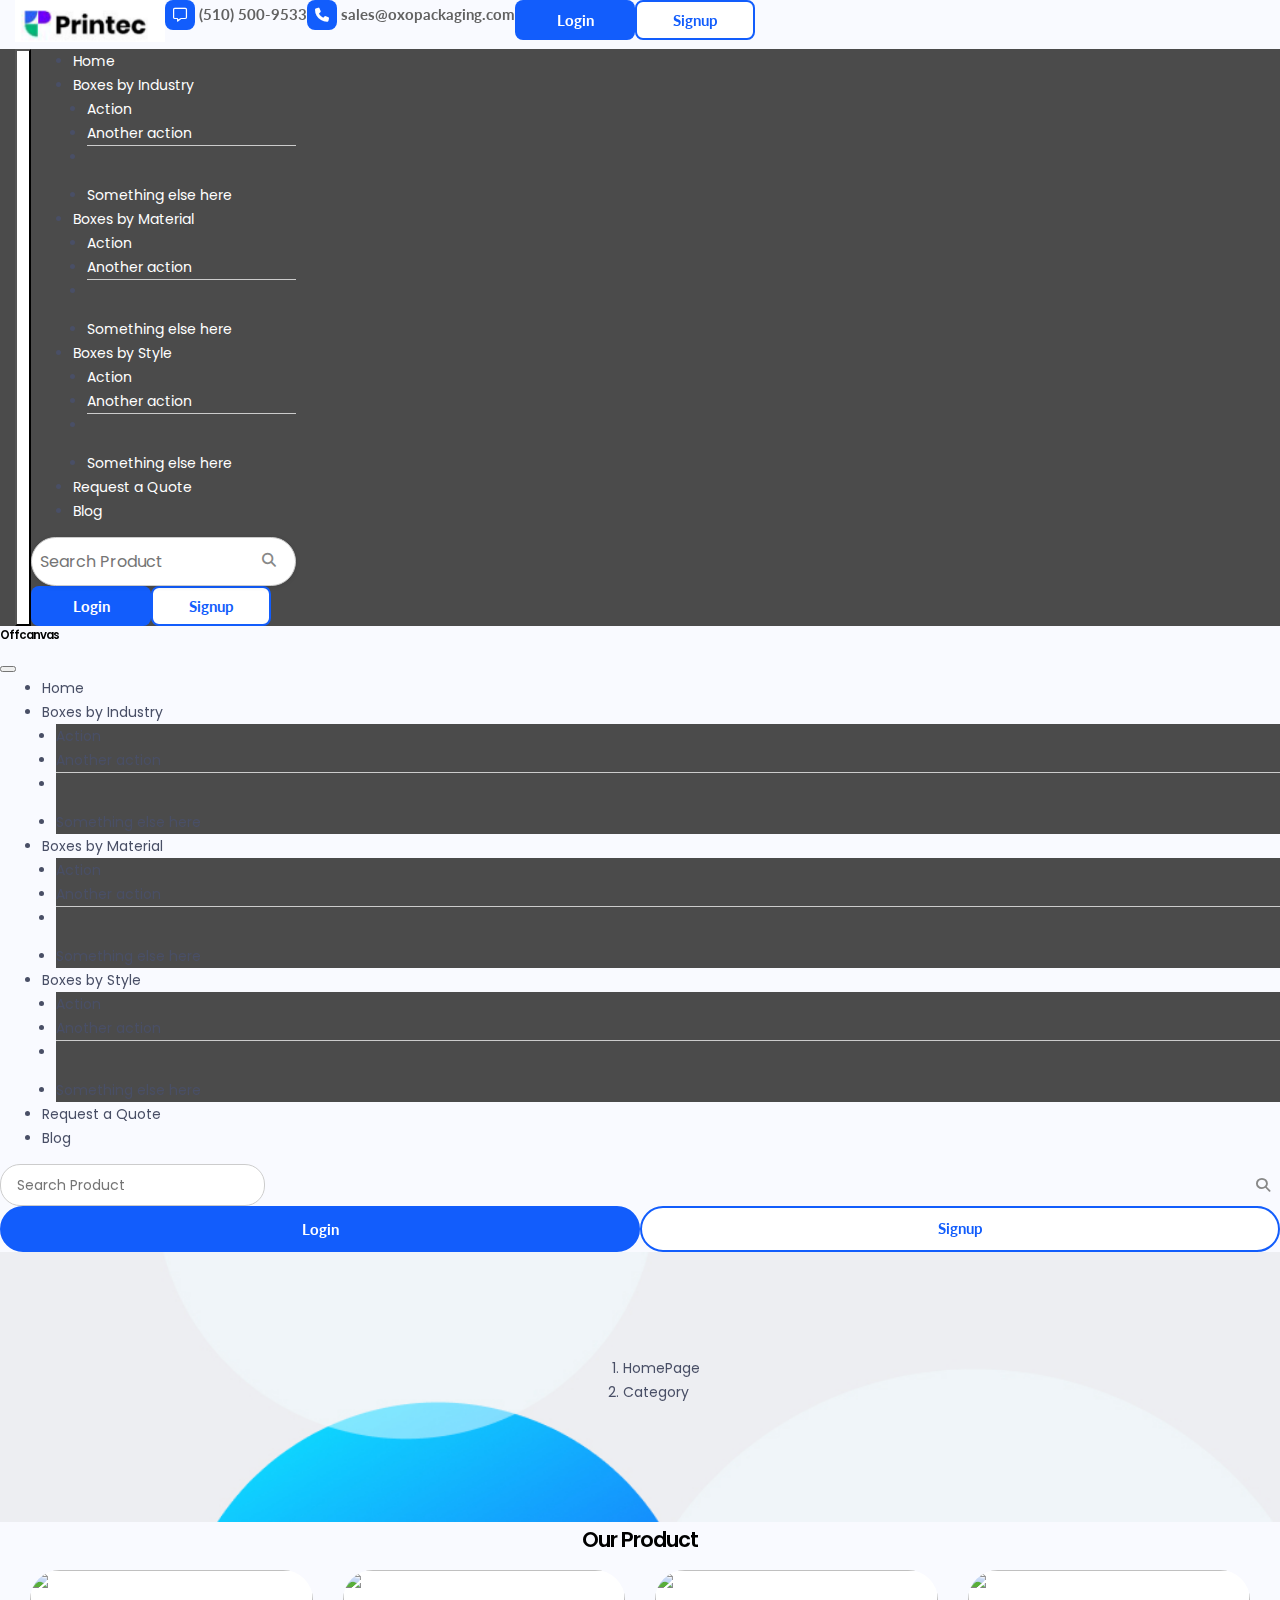
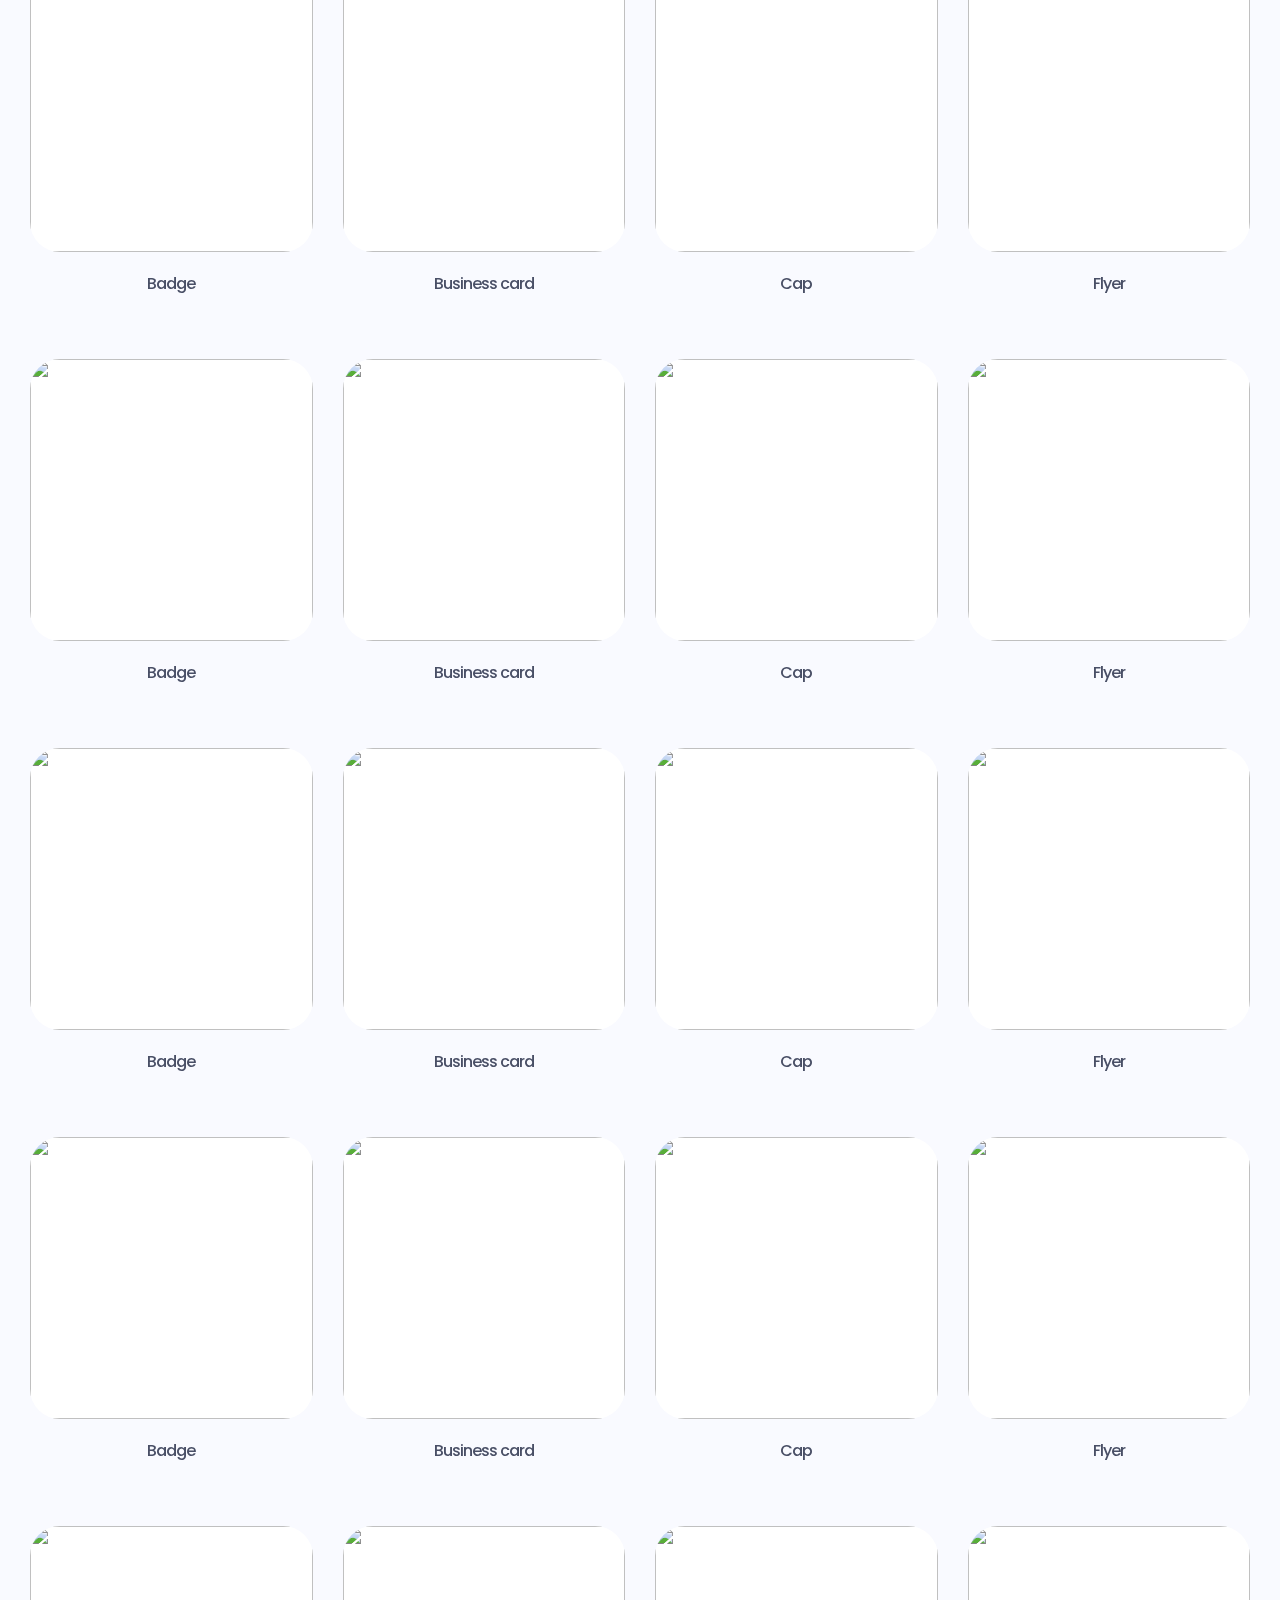
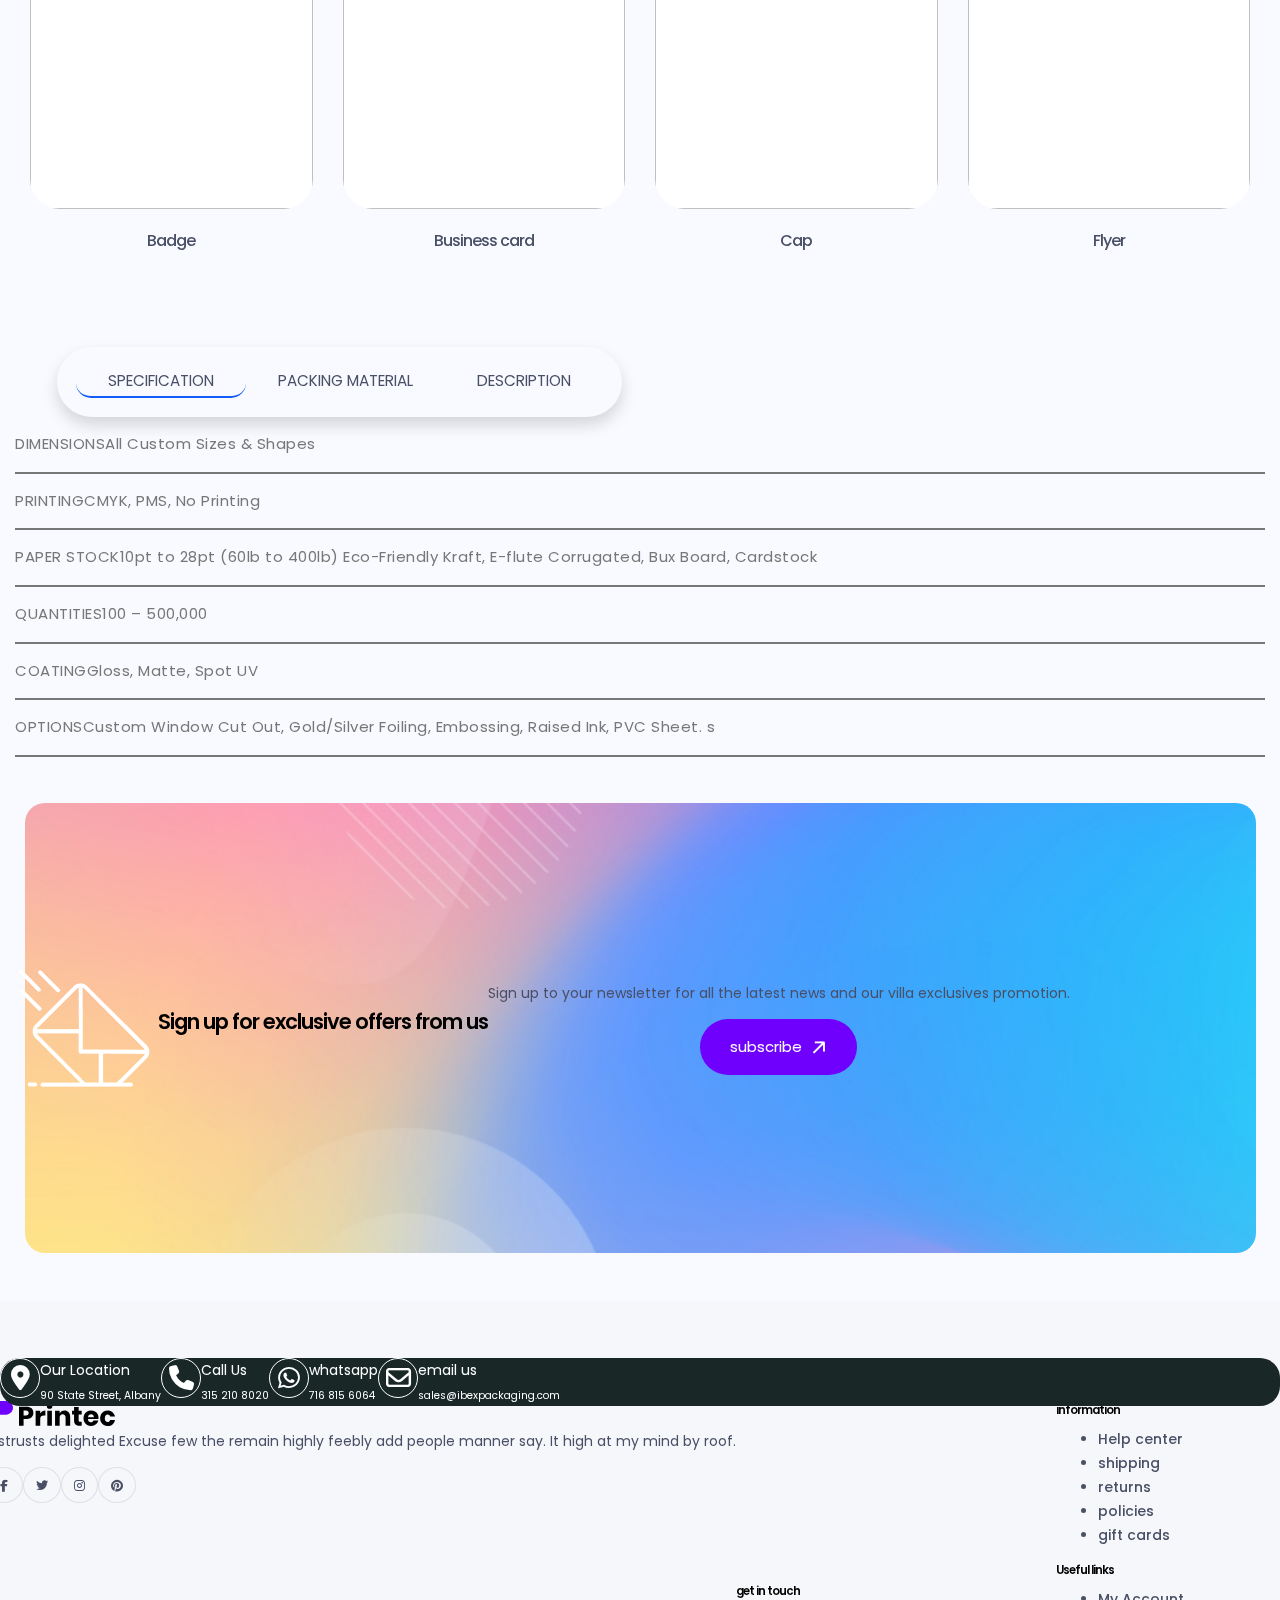
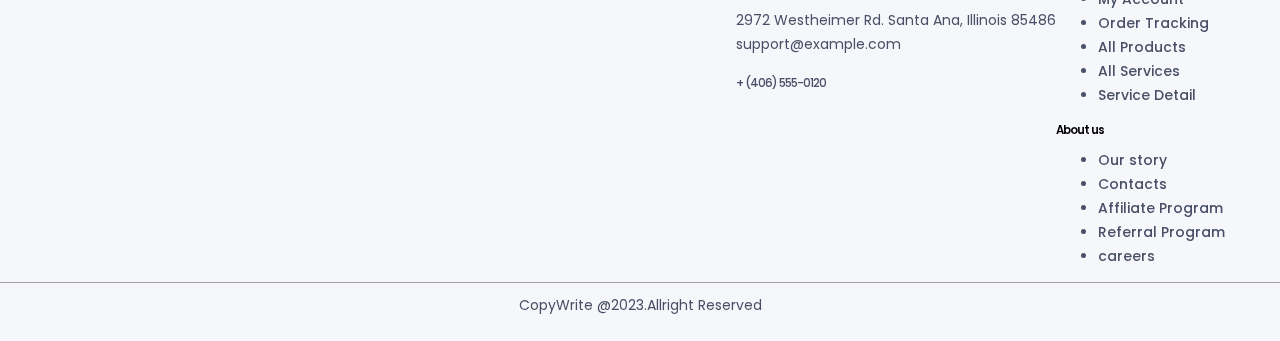
==== commit dee93f2c: "toogle" ====
--- a/categorypage.html
+++ b/categorypage.html
@@ -408,7 +408,13 @@
 
 
 
-    .fa-message {
+    .phoneicons {
+      background-color: #125DFC !important;
+      color: white;
+      padding: 8px;
+      border-radius: 8px;
+    }
+    .fa-message  {
       background-color: #125DFC !important;
       color: white;
       padding: 8px;
@@ -450,7 +456,7 @@
           </div>
           <div>
             <a href class="text-decoration-none">
-              <i class="fa-solid fa-phone ms-sm-3"></i>
+              <i class="fa-solid fa-phone ms-sm-3 phoneicons"></i>
               <span class="contact-txt ms-sm-2 text-nowrap">sales@oxopackaging.com</span>
             </a>
           </div>
@@ -469,7 +475,7 @@
         <nav class="navbar navbar-expand-lg nav-bg">
           <div class="container-xxl d-flex justify-content-between">
             <a href class="logo  sticklogo"><img src="./asset/img/logo.png" class="mb-2" alt width="150px" /></a>
-            <button class="navbar-toggler" type="button" data-bs-toggle="offcanvas" data-bs-target="#offcanvasExample"
+            <button class="navbar-toggler " type="button" data-bs-toggle="offcanvas" data-bs-target="#offcanvasExample"
               aria-controls="offcanvasExample">
               <span class="navbar-toggler-icon toggle-clr"></span>
             </button>
--- a/asset/css/style.css
+++ b/asset/css/style.css
@@ -1566,7 +1566,7 @@
   margin: auto;
 }
 .offcanvas{
-  z-index: 99999999;
+  z-index: 99999999 !important;
 }
 .w95{
   width: 95% !important;
--- a/asset/css/mainhome.css
+++ b/asset/css/mainhome.css
@@ -201,7 +201,7 @@
         z-index: 1;
     }  
 .navbar-toggler{
-    background-color: white;
+    background-color: white !important;
 }
 .img-slid{
     height: 75vh;
